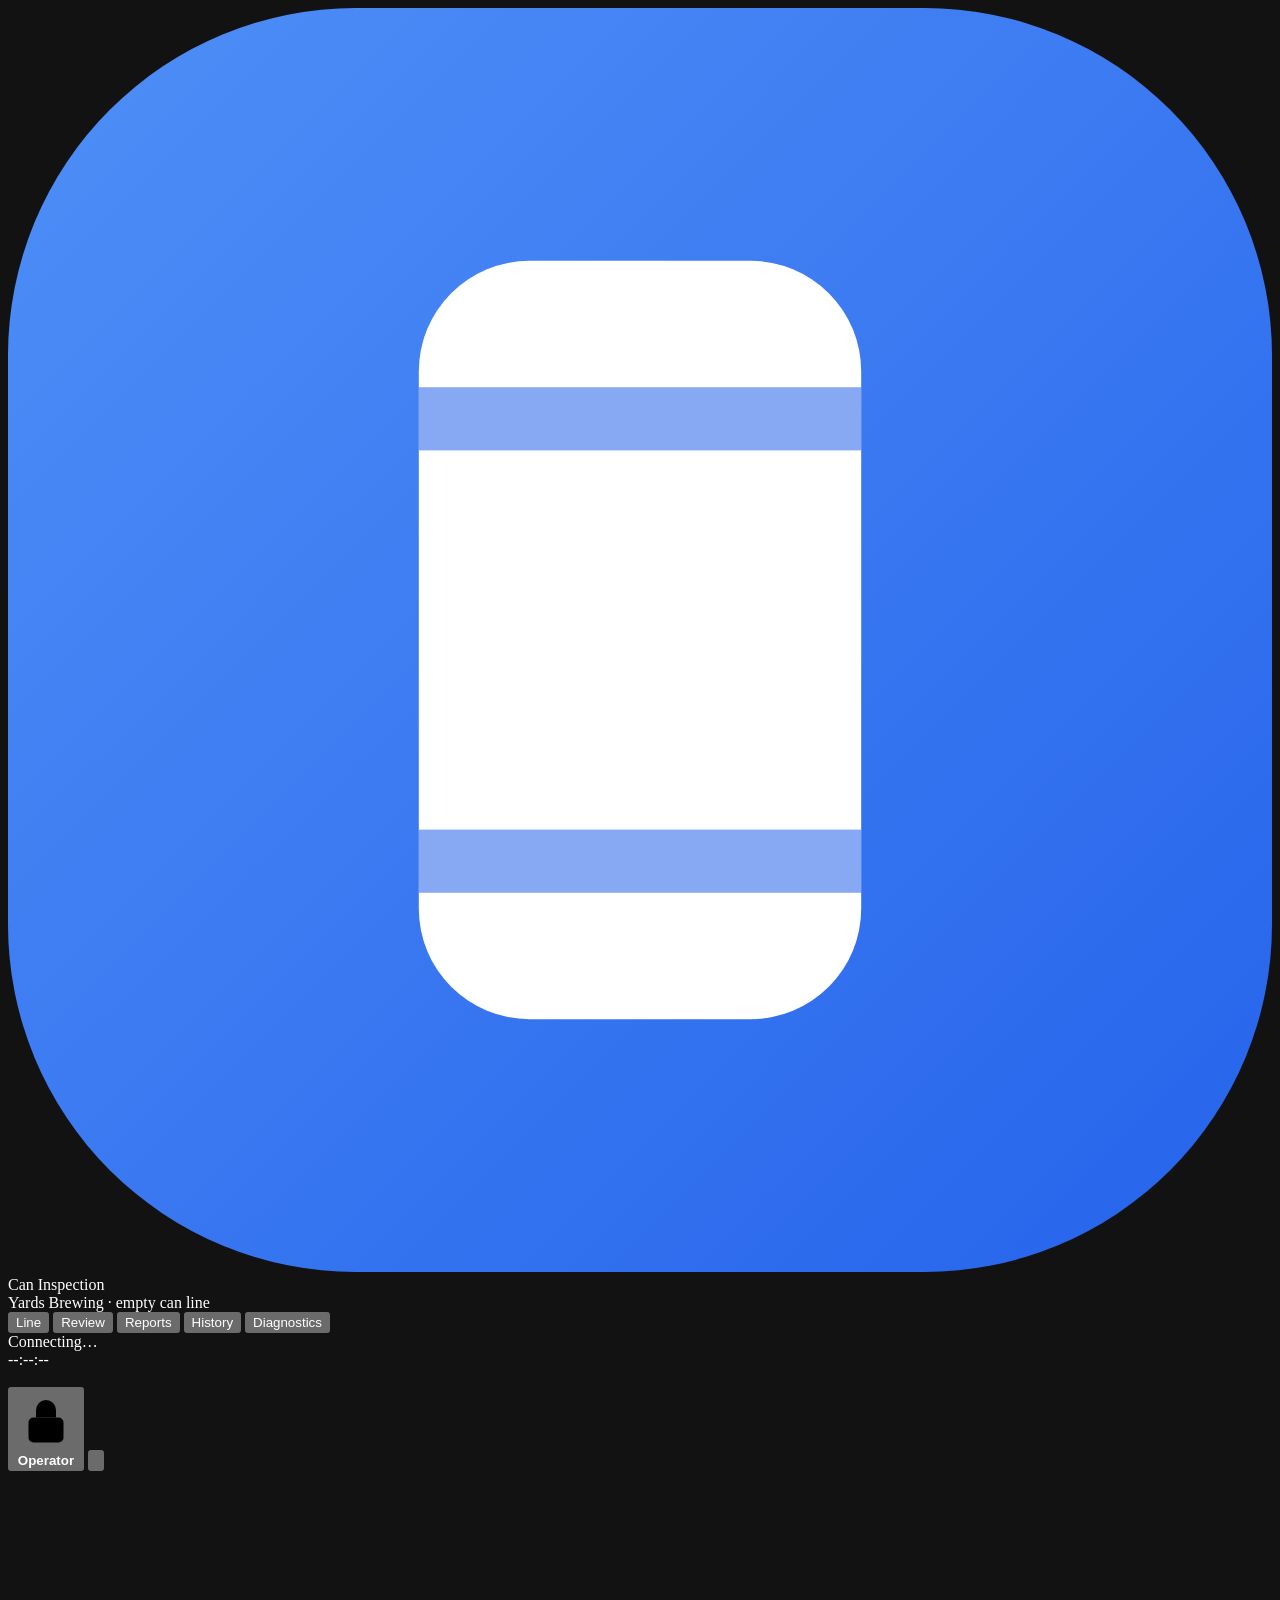
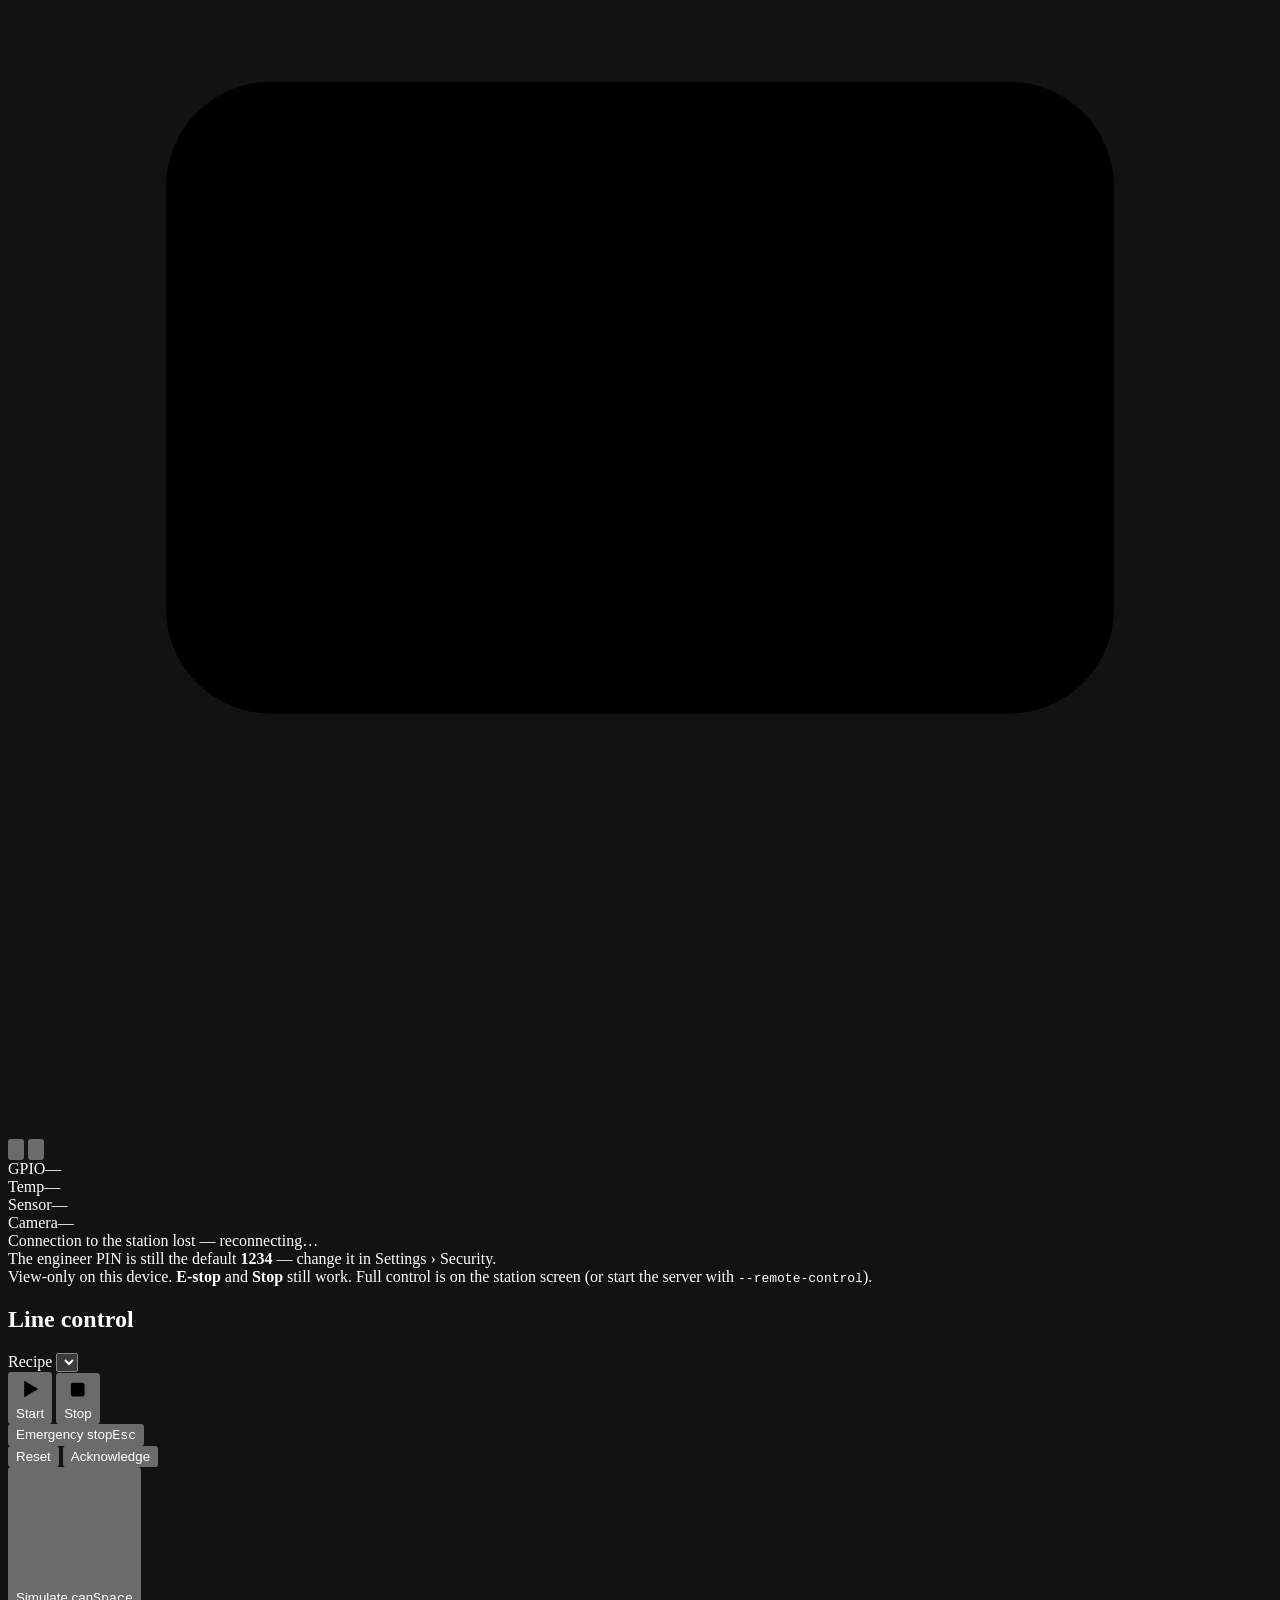
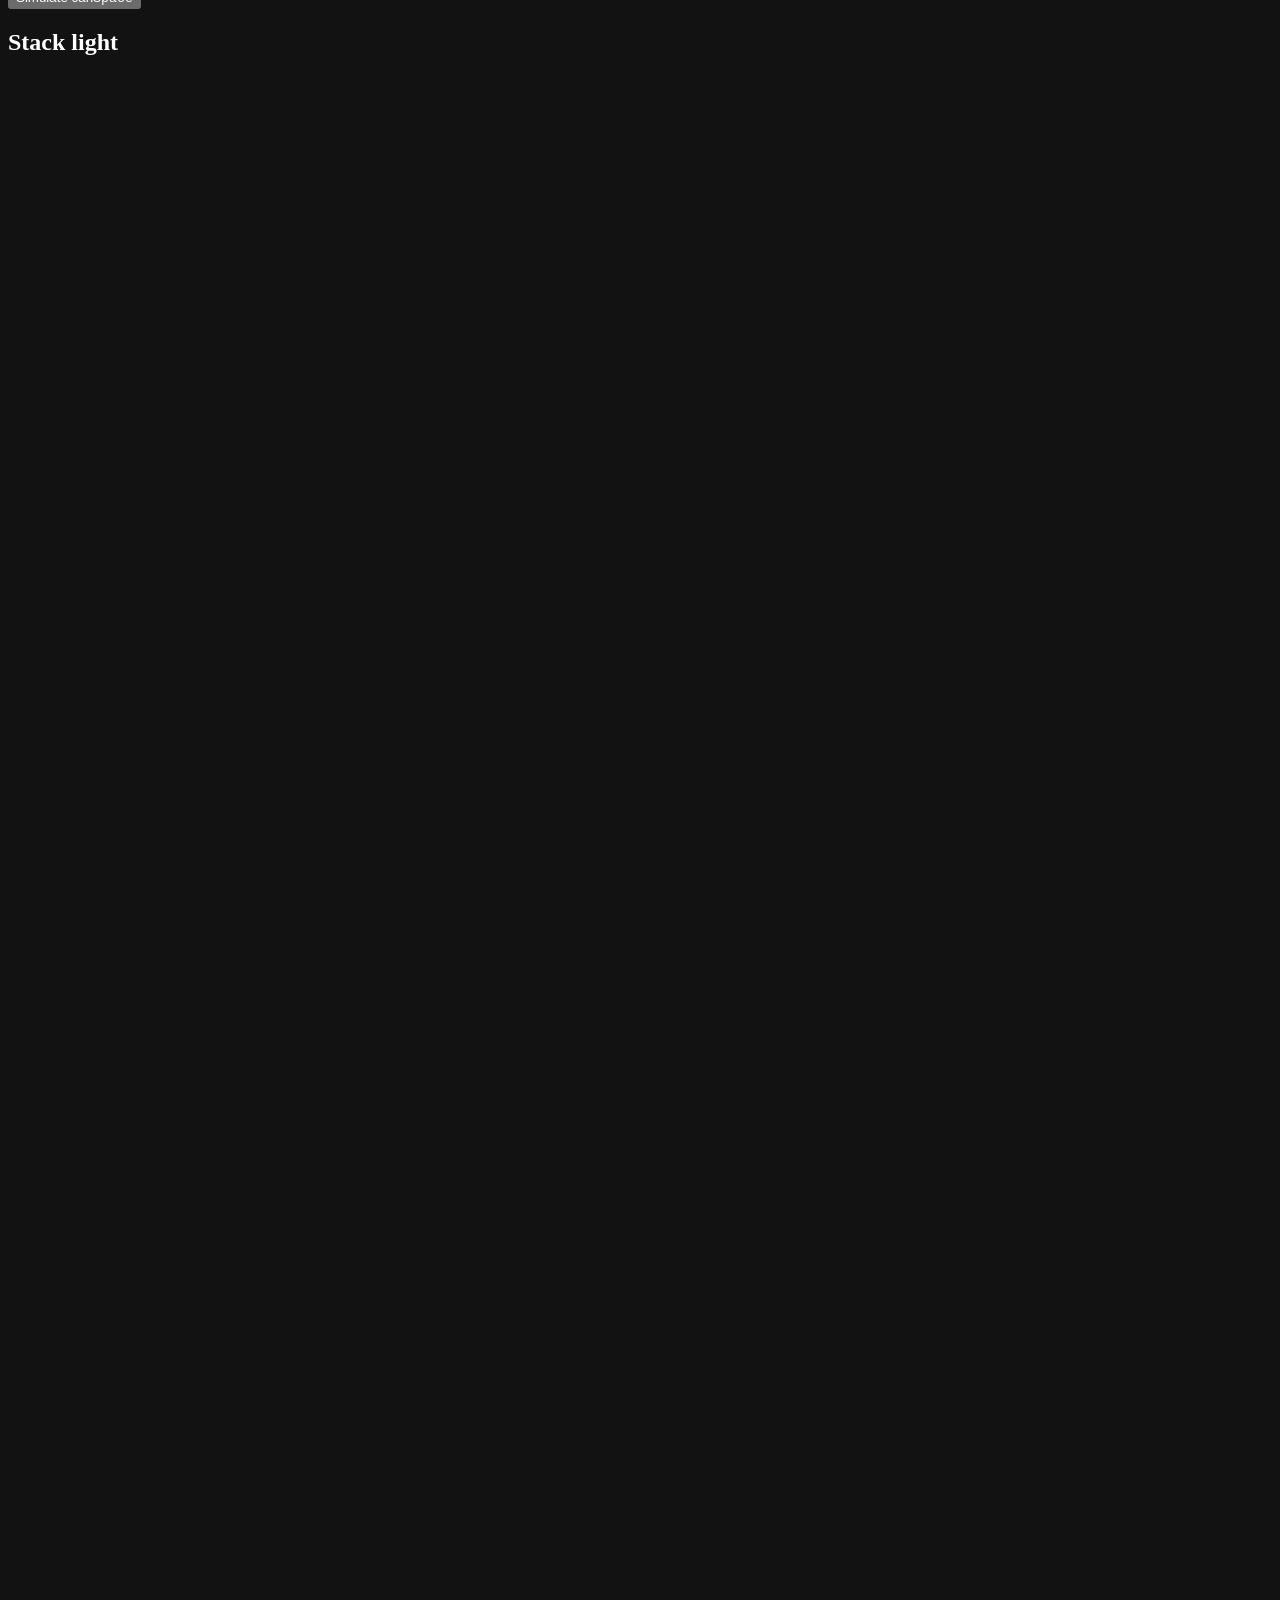
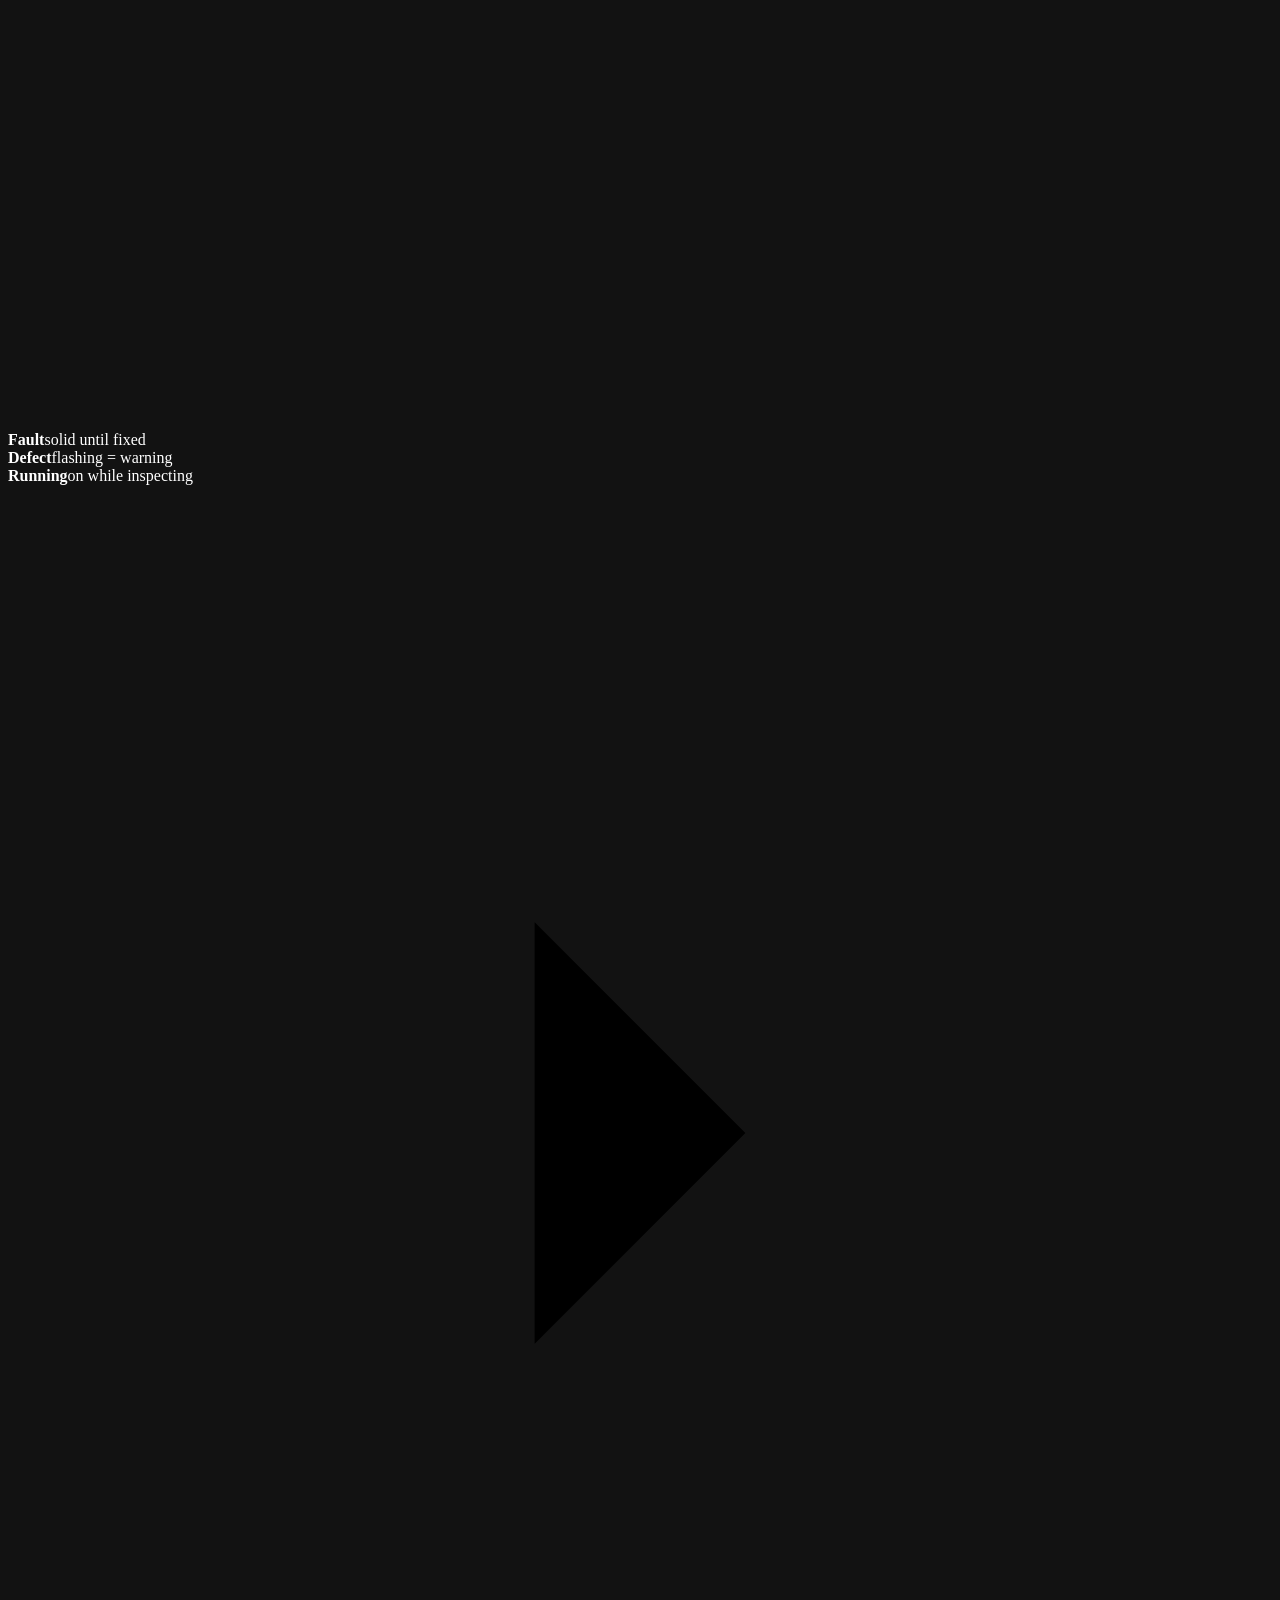
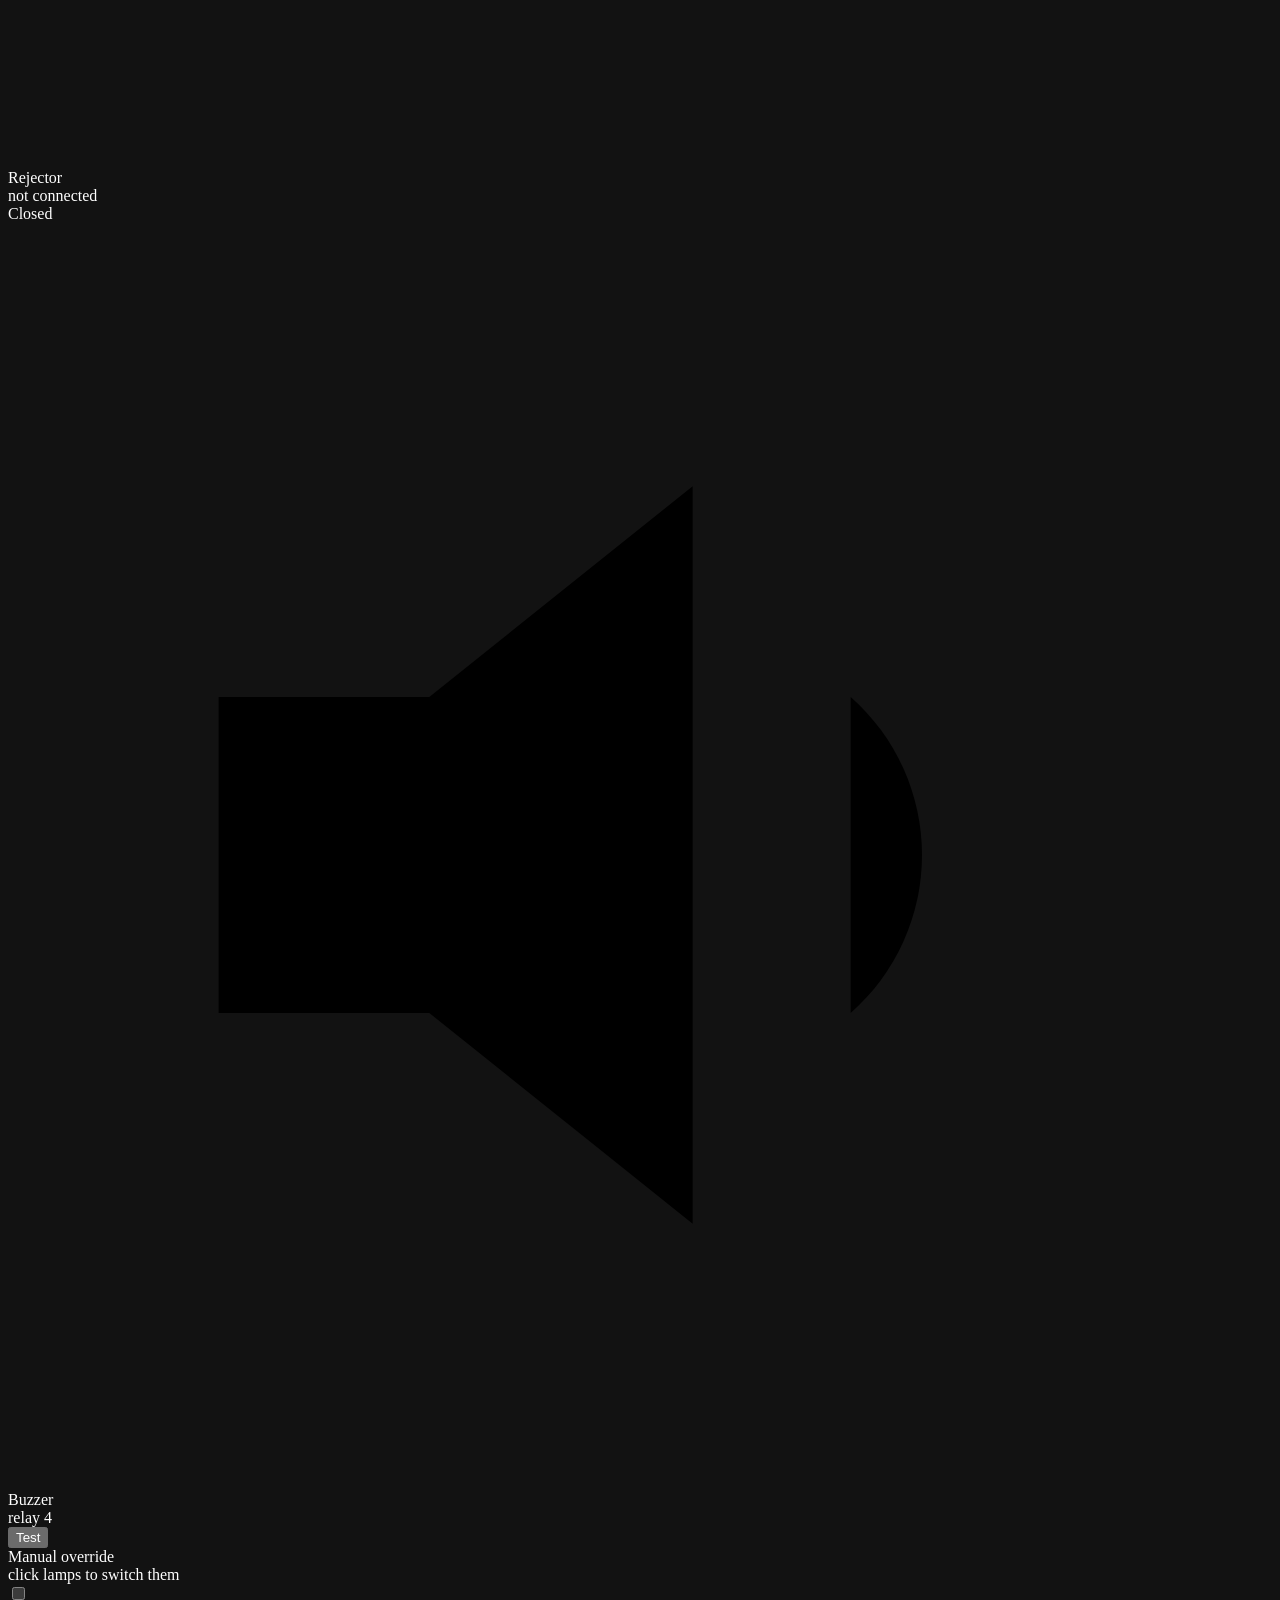
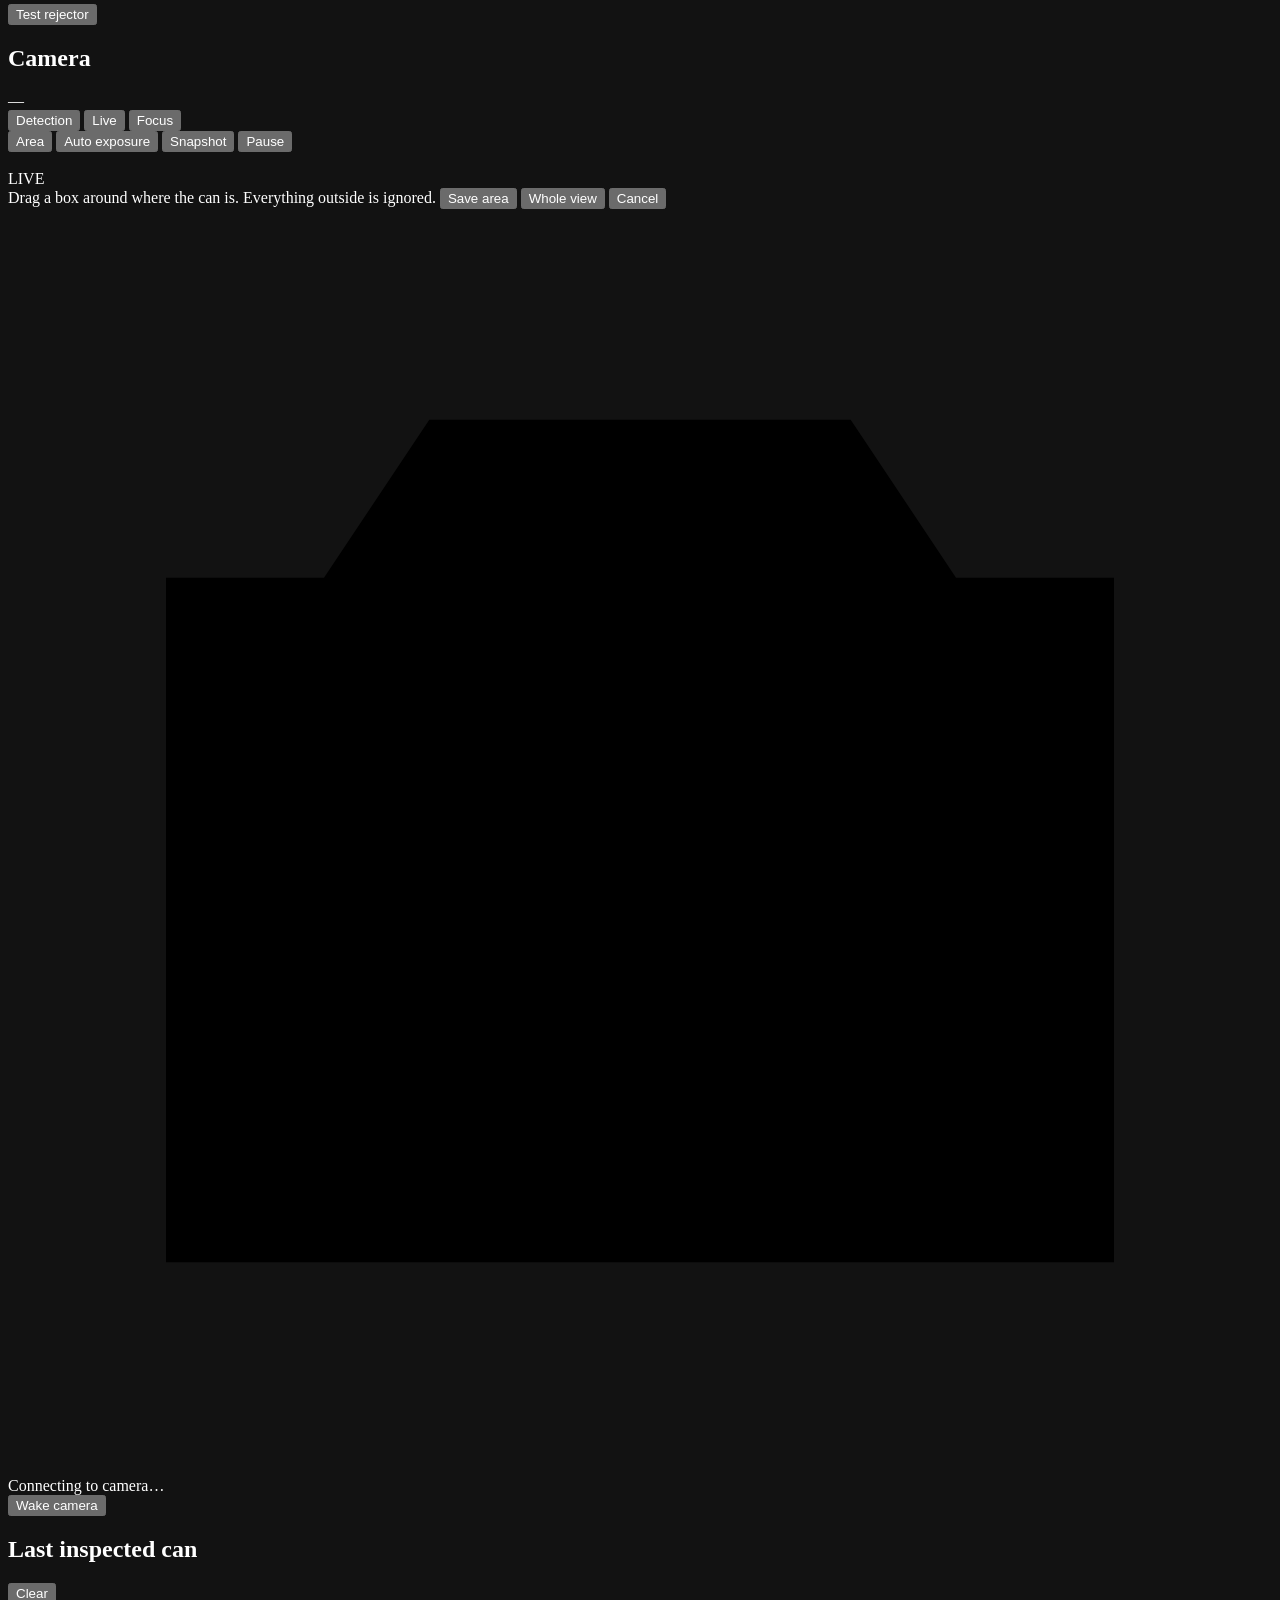
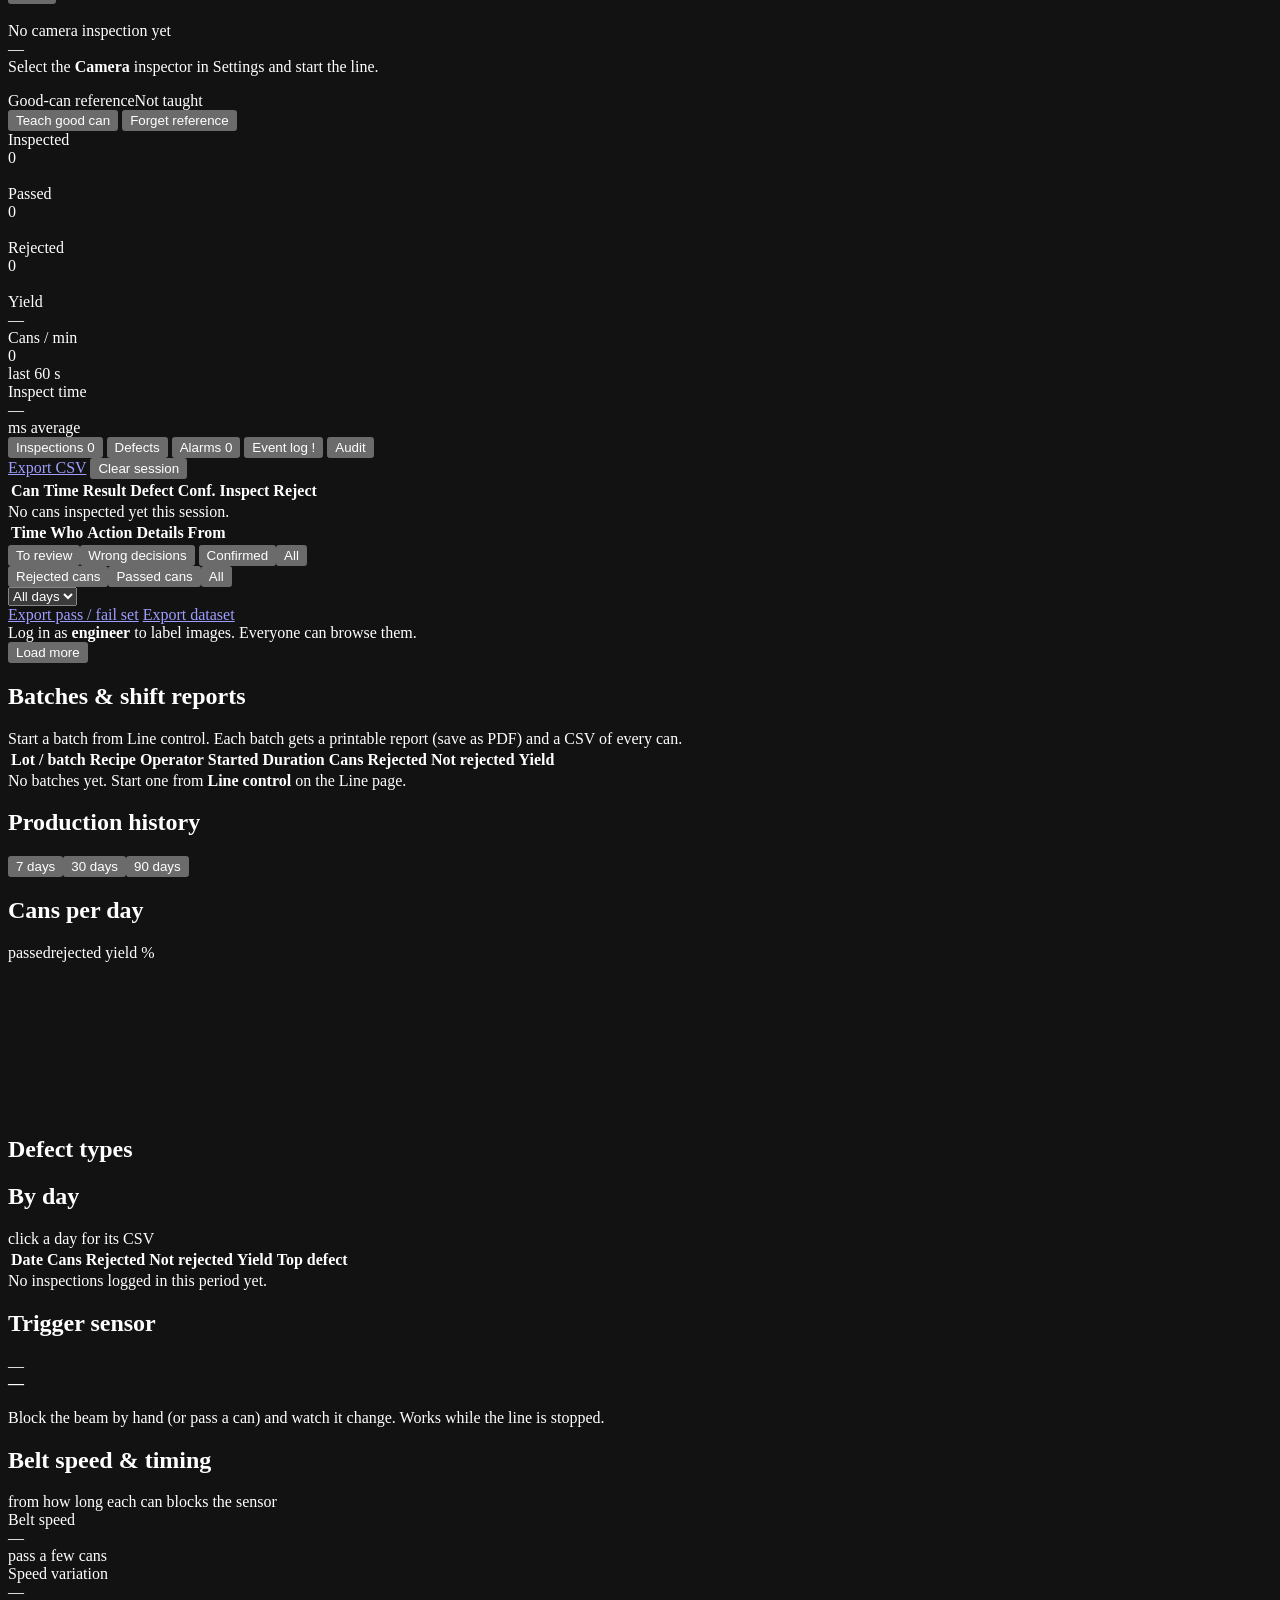
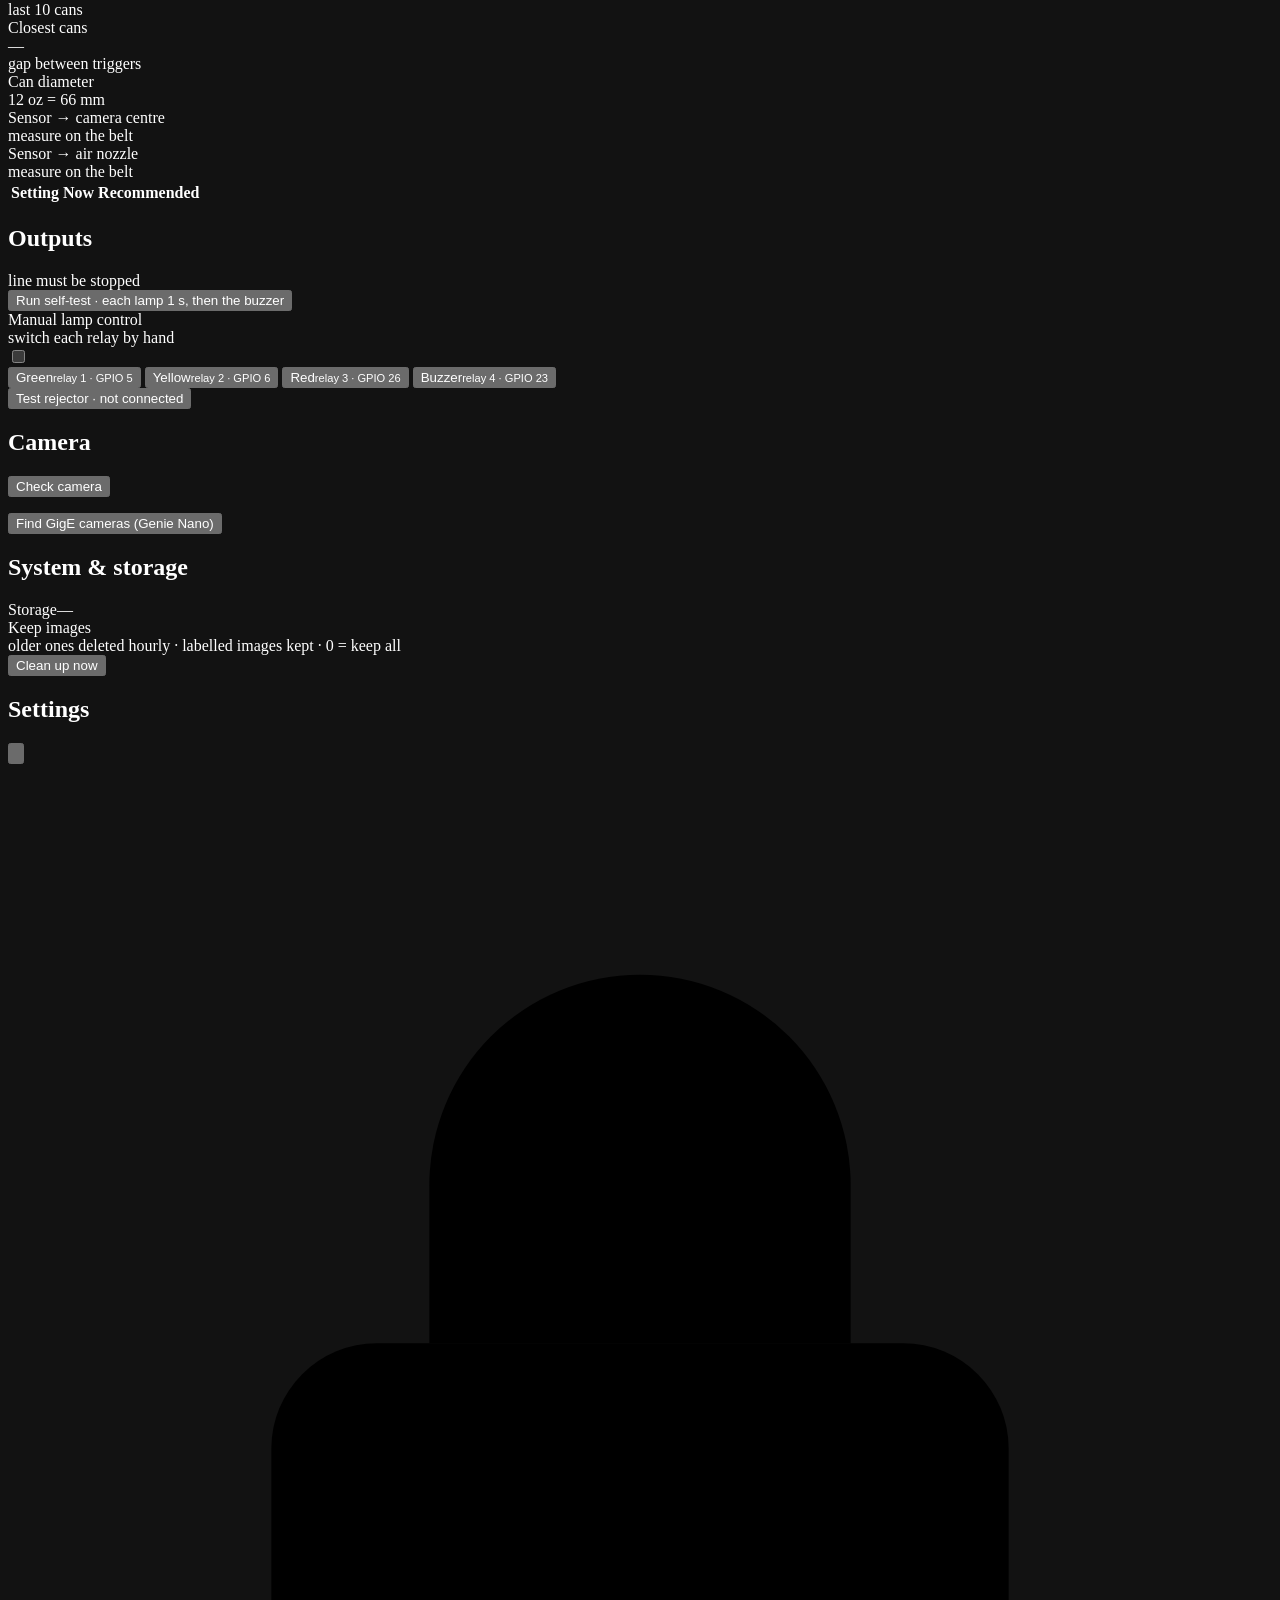
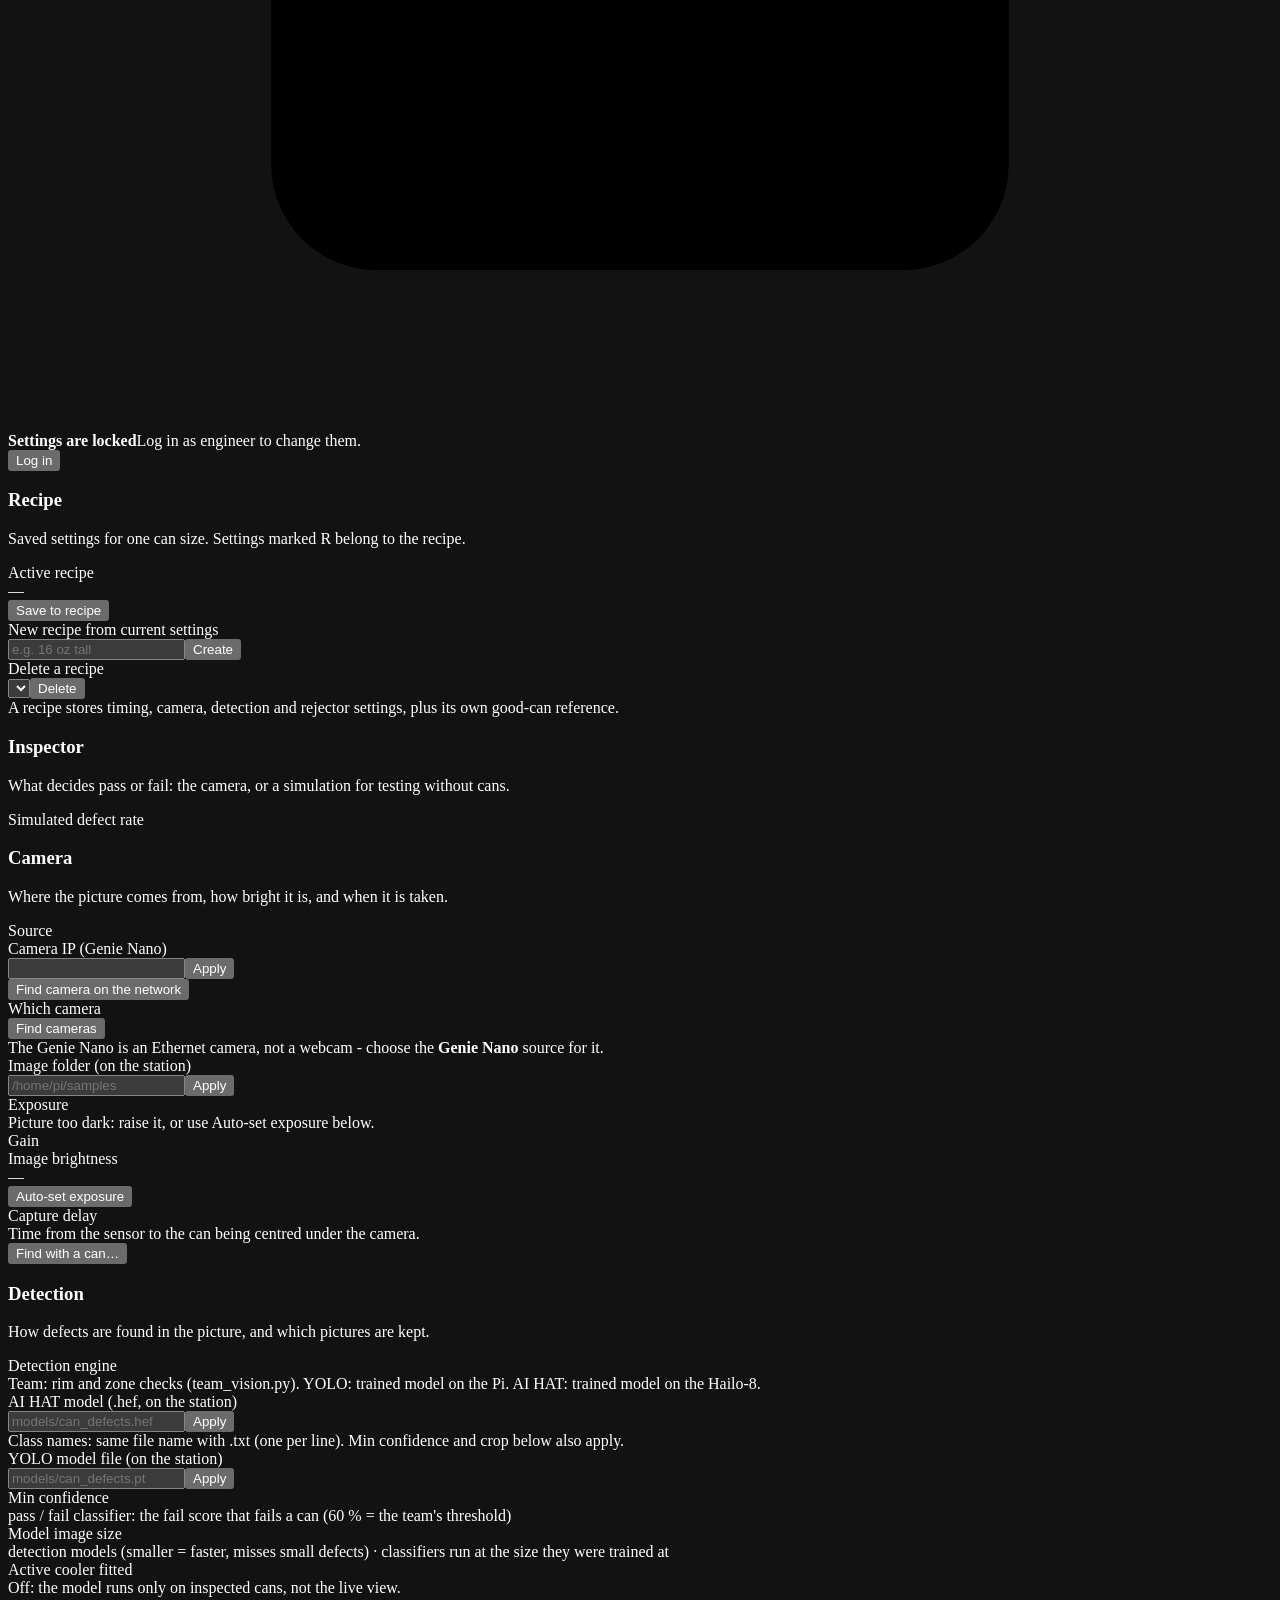
==== inspection-station/inspection_station/static/index.html @ 2b362e4e "KEYENCE conveyor: Pi no longer drives the belt; UI update - Conveyor drive is now a setting (externa" ====
<!doctype html>
<html lang="en">
<head>
  <meta charset="utf-8">
  <meta name="viewport" content="width=device-width, initial-scale=1">
  <meta name="color-scheme" content="dark">
  <title>Can Inspection Station</title>
  <link rel="icon" href="data:image/svg+xml,%3Csvg xmlns='http://www.w3.org/2000/svg' viewBox='0 0 32 32'%3E%3Crect width='32' height='32' rx='8' fill='%233b82f6'/%3E%3Crect x='10' y='6' width='12' height='20' rx='3' fill='white'/%3E%3C/svg%3E">
  <link rel="stylesheet" href="/static/app.css">
</head>
<body>
  <!-- ============================================================ header -->
  <header class="topbar">
    <div class="brand">
      <img class="brand-logo" src="/brand/logo" alt="Yards Brewing" onload="document.documentElement.classList.add('branded')" onerror="this.remove()">
      <svg class="logo" viewBox="0 0 40 40" aria-hidden="true">
        <rect width="40" height="40" rx="11" fill="url(#lg)"/>
        <defs><linearGradient id="lg" x1="0" y1="0" x2="1" y2="1"><stop offset="0" stop-color="#4f8ff7"/><stop offset="1" stop-color="#2563eb"/></linearGradient></defs>
        <rect x="13" y="8" width="14" height="24" rx="3.5" fill="#fff"/>
        <rect x="13" y="12" width="14" height="2" fill="#2563eb" opacity=".55"/>
        <rect x="13" y="26" width="14" height="2" fill="#2563eb" opacity=".55"/>
      </svg>
      <div>
        <div class="brand-title">Can Inspection</div>
        <div class="brand-sub">Yards Brewing · empty can line</div>
      </div>
    </div>

    <nav class="nav" id="nav" aria-label="Pages">
      <button data-page="line" class="on">Line</button>
      <button data-page="review">Review <span class="nav-count hidden" id="navReviewCount"></span></button>
      <button data-page="reports">Reports</button>
      <button data-page="history">History</button>
      <button data-page="diag">Diagnostics</button>
    </nav>

    <div id="statePill" class="state-pill neutral">
      <span class="pulse"></span><span id="stateText">Connecting…</span>
    </div>

    <div class="topbar-right">
      <div class="clock"><div id="clock">--:--:--</div><div id="dateLine" class="muted">&nbsp;</div></div>
      <button class="user-btn" id="btnUser" title="Operator / engineer login">
        <svg viewBox="0 0 24 24"><rect x="5" y="11" width="14" height="10" rx="2"/><path d="M8 11V8a4 4 0 0 1 8 0v3"/></svg>
        <span><b id="userRole">Operator</b><small id="userName"></small></span>
      </button>
      <button class="icon-btn conv-btn" id="btnConveyor" title="Motors: conveyor + camera height (C)" aria-label="Motors">
        <svg viewBox="0 0 24 24"><rect x="2" y="13" width="20" height="6" rx="3"/><circle cx="5.5" cy="16" r="1.2"/><circle cx="18.5" cy="16" r="1.2"/><rect x="9" y="6" width="6" height="7" rx="1.5"/></svg>
        <span class="conv-dot" id="convDot"></span>
      </button>
      <a class="icon-btn" id="btnDisplay" href="/display" target="_blank" title="Line display — big screen view for a monitor next to the line" aria-label="Line display">
        <svg viewBox="0 0 24 24"><rect x="3" y="4" width="18" height="12" rx="2"/><path d="M8 20h8M12 16v4"/></svg>
      </a>
      <button class="icon-btn" id="btnFullscreen" title="Fullscreen (F)" aria-label="Fullscreen">
        <svg viewBox="0 0 24 24"><path d="M4 9V4h5M20 9V4h-5M4 15v5h5M20 15v5h-5"/></svg>
      </button>
      <button class="icon-btn" id="btnSettings" title="Settings" aria-label="Settings">
        <svg viewBox="0 0 24 24"><circle cx="12" cy="12" r="3"/><path d="M19.4 15a1.7 1.7 0 0 0 .3 1.8l.1.1a2 2 0 1 1-2.8 2.8l-.1-.1a1.7 1.7 0 0 0-1.8-.3 1.7 1.7 0 0 0-1 1.5V21a2 2 0 1 1-4 0v-.1a1.7 1.7 0 0 0-1.1-1.5 1.7 1.7 0 0 0-1.8.3l-.1.1a2 2 0 1 1-2.8-2.8l.1-.1a1.7 1.7 0 0 0 .3-1.8 1.7 1.7 0 0 0-1.5-1H3a2 2 0 1 1 0-4h.1a1.7 1.7 0 0 0 1.5-1.1 1.7 1.7 0 0 0-.3-1.8l-.1-.1a2 2 0 1 1 2.8-2.8l.1.1a1.7 1.7 0 0 0 1.8.3H9a1.7 1.7 0 0 0 1-1.5V3a2 2 0 1 1 4 0v.1a1.7 1.7 0 0 0 1 1.5 1.7 1.7 0 0 0 1.8-.3l.1-.1a2 2 0 1 1 2.8 2.8l-.1.1a1.7 1.7 0 0 0-.3 1.8V9a1.7 1.7 0 0 0 1.5 1H21a2 2 0 1 1 0 4h-.1a1.7 1.7 0 0 0-1.5 1z"/></svg>
      </button>
    </div>
    <div class="chips">
        <div class="chip" id="chipGpio"><span class="dot"></span><span class="k">GPIO</span><span class="v">—</span></div>
        <div class="chip hidden" id="chipTemp" title="Raspberry Pi / camera temperature"><span class="dot"></span><span class="k">Temp</span><span class="v">—</span></div>
        <div class="chip" id="chipSensor"><span class="dot"></span><span class="k">Sensor</span><span class="v">—</span></div>
        <div class="chip" id="chipCamera"><span class="dot"></span><span class="k">Camera</span><span class="v">—</span></div>
      </div>
  </header>

  <div id="connBanner" class="banner danger hidden">Connection to the station lost — reconnecting…</div>
  <div id="pinBanner" class="banner warn hidden">
    The engineer PIN is still the default <b>1234</b> — change it in Settings › Security.
  </div>
  <div id="roBanner" class="banner info hidden">
    View-only on this device. <b>E-stop</b> and <b>Stop</b> still work. Full control is on the station screen
    (or start the server with <code>--remote-control</code>).
  </div>

  <!-- ============================================================== main -->
  <main class="layout page" id="pageLine">
    <aside class="col-left">
      <section class="card">
        <div class="card-head"><h2>Line control</h2></div>
        <div class="prod">
          <label class="prod-label" for="recipeSelect">Recipe</label>
          <select id="recipeSelect" class="select"></select>
          <div class="recipe-mod hidden" id="recipeMod"></div>
          <div class="batch" id="batchBox"></div>
        </div>
        <div class="controls">
          <div class="btn-row">
            <button class="btn btn-go" id="btnStart" data-cmd="start">
              <svg viewBox="0 0 24 24"><path d="M7 5l12 7-12 7z"/></svg>Start</button>
            <button class="btn btn-stop" id="btnStop" data-cmd="stop" data-safe>
              <svg viewBox="0 0 24 24"><rect x="6" y="6" width="12" height="12" rx="2"/></svg>Stop</button>
          </div>
          <button class="btn btn-estop" id="btnEstop" data-cmd="estop" data-safe>
            <span>Emergency stop</span><kbd>Esc</kbd></button>
          <div class="btn-row">
            <button class="btn btn-quiet" id="btnReset" data-cmd="reset">Reset</button>
            <button class="btn btn-warn" id="btnAck" data-cmd="ack">Acknowledge</button>
          </div>
          <button class="btn btn-ghost" id="btnSim" data-cmd="simulate">
            <svg viewBox="0 0 24 24"><path d="M12 5v14M5 12h14"/></svg>Simulate can<kbd>Space</kbd></button>
        </div>
      </section>

      <section class="card">
        <div class="card-head"><h2>Stack light</h2><span class="muted small" id="overrideHint"></span></div>
        <div class="tower-wrap">
          <svg id="tower" class="tower" viewBox="0 0 84 236" aria-label="Stack light"></svg>
          <div class="legend">
            <div class="legend-row" data-key="red"><b>Fault</b><span>solid until fixed</span></div>
            <div class="legend-row" data-key="yellow"><b>Defect</b><span>flashing = warning</span></div>
            <div class="legend-row" data-key="green"><b>Running</b><span>on while inspecting</span></div>
          </div>
        </div>
        <ul id="reasons" class="reasons"></ul>
        <div class="valve" id="valve">
          <span class="valve-icon"><svg viewBox="0 0 24 24"><path d="M4 12h6M14 12h6M10 8v8l4-4z"/></svg></span>
          <div><div class="valve-title">Rejector</div><div class="muted small" id="valvePins">not connected</div></div>
          <span class="valve-state" id="valveState">Closed</span>
        </div>
        <div class="valve buzzer-row" id="buzzerRow">
          <span class="valve-icon"><svg viewBox="0 0 24 24"><path d="M4 9h4l5-4v14l-5-4H4z"/><path d="M16 9a4 4 0 0 1 0 6"/></svg></span>
          <div><div class="valve-title">Buzzer</div><div class="muted small" id="buzzerPins">relay 4</div></div>
          <button class="btn btn-sm btn-quiet" id="btnBuzzer">Test</button>
        </div>
        <div class="setting-row">
          <div><div class="label">Manual override</div><div class="muted small">click lamps to switch them</div></div>
          <label class="switch"><input type="checkbox" id="overrideToggle"><span></span></label>
        </div>
        <button class="btn btn-quiet btn-block danger-text" id="btnBurst" data-cmd="test_burst">Test rejector</button>
      </section>
    </aside>

    <section class="col-main">
      <div class="row-hero">
        <section class="card camera-card">
          <div class="card-head">
            <h2>Camera</h2>
            <span class="badge" id="camSource">—</span>
            <div class="spacer"></div>
            <div class="seg" id="viewSeg">
              <button data-v="detect" title="Live inspection: can rings and defect boxes">Detection</button>
              <button data-v="raw">Live</button>
              <button data-v="focus" title="Full-resolution centre + sharpness score, for focusing the lens">Focus</button>
            </div>
            <div class="head-actions">
              <button class="btn btn-sm btn-quiet" id="btnArea" title="Draw where the can is - detection ignores everything outside">Area</button>
              <button class="btn btn-sm btn-quiet" data-cmd="auto_exposure" title="Set the exposure so the picture is bright enough">Auto exposure</button>
              <button class="btn btn-sm btn-quiet" data-cmd="snapshot" title="Save a full-resolution frame">Snapshot</button>
              <button class="btn btn-sm btn-quiet" id="btnPause" data-cmd="pause">Pause</button>
            </div>
          </div>
          <div class="viewport" id="viewport">
            <img id="liveImg" alt="">
            <div class="vp-badge" id="vpBadge"><span class="rec"></span><span id="vpBadgeText">LIVE</span></div>
            <div class="vp-info" id="vpInfo"></div>
            <div class="area-draw hidden" id="areaDraw">
              <div class="area-box hidden" id="areaBox"></div>
              <div class="area-bar">
                <span>Drag a box around where the can is. Everything outside is ignored.</span>
                <button class="btn btn-sm btn-primary" id="areaSave">Save area</button>
                <button class="btn btn-sm btn-quiet" id="areaFull">Whole view</button>
                <button class="btn btn-sm btn-quiet" id="areaCancel">Cancel</button>
              </div>
            </div>
            <div class="vp-msg" id="vpMsg">
              <svg viewBox="0 0 24 24"><path d="M3 7h3l2-3h8l2 3h3v13H3z"/><circle cx="12" cy="13" r="4"/></svg>
              <div id="vpMsgText">Connecting to camera…</div>
              <button class="btn btn-sm btn-primary hidden" id="btnWake" data-cmd="wake">Wake camera</button>
            </div>
          </div>
        </section>

        <section class="card last-card">
          <div class="card-head"><h2>Last inspected can</h2><div class="spacer"></div>
            <button class="btn btn-sm btn-quiet" id="btnLastClear" title="Clear the last inspected can">Clear</button></div>
          <div class="last-thumb" id="lastThumb" title="Click to enlarge">
            <img id="lastImg" alt="">
            <div class="last-empty" id="lastEmpty">No camera inspection yet</div>
          </div>
          <div class="last-result" id="lastResult"><span class="tag neutral">—</span><span class="last-id" id="lastId"></span></div>
          <div class="last-summary" id="lastSummary">Select the <b>Camera</b> inspector in Settings and start the line.</div>
          <dl class="facts" id="lastFacts"></dl>
          <div class="ref-box hidden" id="refBox">
            <div class="ref-head"><span class="label">Good-can reference</span><span class="ref-state" id="refState">Not taught</span></div>
            <div class="btn-row">
              <button class="btn btn-sm btn-primary" data-cmd="teach">Teach good can</button>
              <button class="btn btn-sm btn-quiet" data-cmd="clear_ref">Forget reference</button>
            </div>
          </div>
        </section>
      </div>

      <div class="kpis">
        <div class="kpi" data-accent="blue"><div class="kpi-label">Inspected</div><div class="kpi-value" id="kN">0</div><div class="kpi-sub" id="kNsub">&nbsp;</div></div>
        <div class="kpi" data-accent="green"><div class="kpi-label">Passed</div><div class="kpi-value" id="kPass">0</div><div class="kpi-sub" id="kPassSub">&nbsp;</div></div>
        <div class="kpi" data-accent="red"><div class="kpi-label" id="kFailLabel">Rejected</div><div class="kpi-value" id="kFail">0</div><div class="kpi-sub" id="kFailSub">&nbsp;</div></div>
        <div class="kpi" data-accent="cyan"><div class="kpi-label">Yield</div><div class="kpi-value" id="kYield">—</div><div class="bar"><span id="kYieldBar"></span></div></div>
        <div class="kpi" data-accent="violet"><div class="kpi-label">Cans / min</div><div class="kpi-value" id="kRate">0</div><div class="kpi-sub">last 60 s</div></div>
        <div class="kpi" data-accent="amber"><div class="kpi-label">Inspect time</div><div class="kpi-value" id="kMs">—</div><div class="kpi-sub">ms average</div></div>
      </div>

      <div class="row-bottom">
        <section class="card tabs-card">
          <div class="tabs" role="tablist">
            <button class="tab active" data-tab="table">Inspections <span class="count" id="tableCount">0</span></button>
            <button class="tab" data-tab="defects">Defects</button>
            <button class="tab" data-tab="alarms">Alarms <span class="count alert hidden" id="alarmCount">0</span></button>
            <button class="tab" data-tab="log">Event log <span class="count alert hidden" id="logAlert">!</span></button>
            <button class="tab" data-tab="audit">Audit</button>
            <div class="spacer"></div>
            <a class="btn btn-sm btn-quiet" href="/api/export.csv" download>Export CSV</a>
            <button class="btn btn-sm btn-quiet" id="btnClear">Clear session</button>
          </div>
          <div class="tab-panel active" data-panel="table">
            <div class="table-wrap">
              <table class="results">
                <thead><tr><th>Can</th><th>Time</th><th>Result</th><th>Defect</th><th class="num">Conf.</th><th class="num">Inspect</th><th>Reject</th><th></th></tr></thead>
                <tbody id="rows"></tbody>
              </table>
              <div class="empty" id="tableEmpty">No cans inspected yet this session.</div>
            </div>
          </div>
          <div class="tab-panel" data-panel="defects"><div class="defects" id="defects"></div></div>
          <div class="tab-panel" data-panel="alarms"><div class="alarms" id="alarms"></div></div>
          <div class="tab-panel" data-panel="log"><div class="log" id="log"></div></div>
          <div class="tab-panel" data-panel="audit"><div class="table-wrap"><table class="results audit">
            <thead><tr><th>Time</th><th>Who</th><th>Action</th><th>Details</th><th>From</th></tr></thead>
            <tbody id="auditRows"></tbody></table></div></div>
        </section>
      </div>
    </section>
  </main>

  <!-- ============================================================ review -->
  <main class="page page-pad hidden" id="pageReview">
    <section class="card review-bar">
      <div class="review-filters">
        <div class="seg" id="revStatus">
          <button data-v="todo" class="on">To review</button><button data-v="wrong">Wrong decisions</button>
          <button data-v="correct">Confirmed</button><button data-v="all">All</button></div>
        <div class="seg" id="revResult">
          <button data-v="fail" class="on">Rejected cans</button><button data-v="pass">Passed cans</button><button data-v="all">All</button></div>
        <select id="revDate" class="select select-sm"><option value="">All days</option></select>
      </div>
      <div class="review-stats" id="revStats"></div>
      <a class="btn btn-sm btn-quiet" id="revExportPF" href="/api/review/export?mode=passfail" title="ZIP of reviewed images in pass / fail folders - the can_dataset layout for training/train_yolo.py">Export pass / fail set</a>
      <a class="btn btn-sm btn-primary" id="revExport" href="/api/review/export" title="ZIP of reviewed images sorted into class folders (good + defect types)">Export dataset</a>
    </section>
    <div class="banner-inline hidden" id="revRoNote">Log in as <b>engineer</b> to label images. Everyone can browse them.</div>
    <div class="review-grid" id="reviewGrid"></div>
    <div class="review-empty hidden" id="reviewEmpty"></div>
    <div class="review-more"><button class="btn btn-quiet hidden" id="reviewMore">Load more</button></div>
  </main>

  <!-- =========================================================== reports -->
  <main class="page page-pad hidden" id="pageReports">
    <section class="card">
      <div class="card-head"><h2>Batches &amp; shift reports</h2><div class="spacer"></div>
        <span class="muted small">Start a batch from Line control. Each batch gets a printable report (save as PDF) and a CSV of every can.</span></div>
      <div class="table-wrap static"><table class="results batches">
        <thead><tr><th>Lot / batch</th><th>Recipe</th><th>Operator</th><th>Started</th><th>Duration</th>
          <th class="num">Cans</th><th class="num">Rejected</th><th class="num">Not rejected</th><th class="num">Yield</th><th></th></tr></thead>
        <tbody id="batchRows"></tbody></table>
        <div class="empty static hidden" id="batchEmpty"><span>No batches yet. Start one from <b>Line control</b> on the Line page.</span></div>
      </div>
    </section>
  </main>

  <!-- =========================================================== history -->
  <main class="page page-pad hidden" id="pageHistory">
    <section class="card hist-head">
      <div class="card-head"><h2>Production history</h2><div class="spacer"></div>
        <div class="seg" id="histRange"><button data-v="7">7 days</button><button data-v="30" class="on">30 days</button><button data-v="90">90 days</button></div></div>
      <div class="hist-kpis" id="histKpis"></div>
    </section>
    <section class="card hist-chart-card">
      <div class="card-head"><h2>Cans per day</h2><div class="spacer"></div>
        <span class="key"><i class="sw blue"></i>passed</span><span class="key"><i class="sw red"></i>rejected</span>
        <span class="key"><i class="sw green line"></i>yield %</span></div>
      <div class="chart hist-chart"><canvas id="histChart"></canvas></div>
    </section>
    <div class="hist-row">
      <section class="card">
        <div class="card-head"><h2>Defect types</h2><span class="muted small" id="histDefRange"></span></div>
        <div class="defects static" id="histDefects"></div>
      </section>
      <section class="card">
        <div class="card-head"><h2>By day</h2><span class="muted small">click a day for its CSV</span></div>
        <div class="table-wrap static"><table class="results">
          <thead><tr><th>Date</th><th class="num">Cans</th><th class="num">Rejected</th><th class="num">Not rejected</th><th class="num">Yield</th><th>Top defect</th><th></th></tr></thead>
          <tbody id="histRows"></tbody></table>
          <div class="empty static hidden" id="histEmpty">No inspections logged in this period yet.</div></div>
      </section>
    </div>
  </main>

  <!-- ======================================================= diagnostics -->
  <main class="page page-pad hidden" id="pageDiag">
    <div class="diag-grid">
      <section class="card diag-sensor">
        <div class="card-head"><h2>Trigger sensor</h2><span class="badge" id="dgSensorMode">—</span></div>
        <div class="sensor-big" id="dgSensor"><span class="sdot"></span><b id="dgSensorText">—</b></div>
        <dl class="facts" id="dgSensorFacts"></dl>
        <div class="hint block">Block the beam by hand (or pass a can) and watch it change. Works while the line is stopped.</div>
      </section>

      <section class="card diag-timing">
        <div class="card-head"><h2>Belt speed &amp; timing</h2><div class="spacer"></div><span class="muted small">from how long each can blocks the sensor</span></div>
        <div class="speed-row">
          <div class="speed"><div class="kpi-label">Belt speed</div><div class="speed-v" id="dgSpeed">—</div><div class="kpi-sub" id="dgSpeedSub">pass a few cans</div></div>
          <div class="speed"><div class="kpi-label">Speed variation</div><div class="speed-v" id="dgSpread">—</div><div class="kpi-sub">last 10 cans</div></div>
          <div class="speed"><div class="kpi-label">Closest cans</div><div class="speed-v" id="dgGap">—</div><div class="kpi-sub" id="dgGapSub">gap between triggers</div></div>
        </div>
        <div class="geo">
          <div class="field"><div><label>Can diameter</label><div class="hint">12 oz = 66 mm</div></div><div class="stepper" data-setting="can_diameter_mm" data-min="20" data-max="200" data-step="1" data-unit="mm"></div></div>
          <div class="field"><div><label>Sensor → camera centre</label><div class="hint">measure on the belt</div></div><div class="stepper" data-setting="camera_distance_mm" data-min="0" data-max="5000" data-step="5" data-unit="mm"></div></div>
          <div class="field"><div><label>Sensor → air nozzle</label><div class="hint">measure on the belt</div></div><div class="stepper" data-setting="nozzle_distance_mm" data-min="0" data-max="5000" data-step="5" data-unit="mm"></div></div>
        </div>
        <table class="results timing-table"><thead><tr><th>Setting</th><th class="num">Now</th><th class="num">Recommended</th><th></th></tr></thead>
          <tbody id="dgTiming"></tbody></table>
        <ul class="checks" id="dgChecks"></ul>
      </section>

      <section class="card diag-out">
        <div class="card-head"><h2>Outputs</h2><span class="muted small">line must be stopped</span></div>
        <button class="btn btn-primary btn-block" id="dgSelftest">Run self-test<span class="muted small">&nbsp;· each lamp 1 s, then the buzzer</span></button>
        <div class="setting-row"><div><div class="label">Manual lamp control</div><div class="muted small">switch each relay by hand</div></div>
          <label class="switch"><input type="checkbox" id="dgOverride"><span></span></label></div>
        <div class="lamp-btns" id="dgLamps">
          <button class="lamp-btn" data-key="green">Green<small>relay 1 · GPIO 5</small></button>
          <button class="lamp-btn" data-key="yellow">Yellow<small>relay 2 · GPIO 6</small></button>
          <button class="lamp-btn" data-key="red">Red<small>relay 3 · GPIO 26</small></button>
          <button class="lamp-btn" data-key="buzzer">Buzzer<small>relay 4 · GPIO 23</small></button>
        </div>
        <button class="btn btn-quiet btn-block danger-text" data-cmd="test_burst">Test rejector<span class="muted small" id="dgRejPin">&nbsp;· not connected</span></button>
      </section>

      <section class="card diag-cam">
        <div class="card-head"><h2>Camera</h2><div class="spacer"></div><button class="btn btn-sm btn-quiet" data-cmd="check_camera">Check camera</button></div>
        <dl class="facts" id="dgCamera"></dl>
        <button class="btn btn-sm btn-quiet diag-find" data-gige-find>Find GigE cameras (Genie Nano)</button>
        <div class="gige-list" data-gige-list></div>
      </section>

      <section class="card diag-sys">
        <div class="card-head"><h2>System &amp; storage</h2></div>
        <div class="disk"><div class="disk-top"><span>Storage</span><span id="dgDiskText">—</span></div>
          <div class="bar"><span id="dgDiskBar"></span></div></div>
        <div class="field"><div><label>Keep images</label><div class="hint">older ones deleted hourly · labelled images kept · 0 = keep all</div></div>
          <div class="stepper" data-setting="keep_images_days" data-min="0" data-max="365" data-step="1" data-unit="days"></div></div>
        <button class="btn btn-sm btn-quiet" data-cmd="cleanup">Clean up now</button>
        <dl class="facts" id="dgSystem"></dl>
      </section>
    </div>
  </main>

  <!-- ========================================================== settings -->
  <div class="scrim" id="scrim"></div>
  <aside class="drawer" id="drawer" aria-label="Settings">
    <div class="drawer-head">
      <h2>Settings</h2>
      <button class="icon-btn" id="btnCloseDrawer" aria-label="Close"><svg viewBox="0 0 24 24"><path d="M6 6l12 12M18 6L6 18"/></svg></button>
    </div>
    <div class="set-wrap">
    <nav class="set-nav" id="setNav" aria-label="Settings sections"></nav>
    <div class="drawer-body">
      <div class="drawer-lock hidden" id="drawerLock">
        <svg viewBox="0 0 24 24"><rect x="5" y="11" width="14" height="10" rx="2"/><path d="M8 11V8a4 4 0 0 1 8 0v3"/></svg>
        <div><b>Settings are locked</b><span>Log in as engineer to change them.</span></div>
        <button class="btn btn-sm btn-primary" id="drawerLogin">Log in</button>
      </div>
      <section class="group" data-set="recipe" data-title="Recipe">
        <h3>Recipe</h3>
        <p class="group-intro">Saved settings for one can size. Settings marked <span class="rcp">R</span> belong to the recipe.</p>
        <div class="recipe-card">
          <div><div class="muted small">Active recipe</div><div class="recipe-name" id="recipeName">—</div>
            <div class="hint" id="recipeState"></div></div>
          <button class="btn btn-sm btn-primary" id="recipeSave">Save to recipe</button>
        </div>
        <div class="field col"><label>New recipe from current settings</label>
          <div class="input-row"><input id="recipeNew" class="input" placeholder="e.g. 16 oz tall" maxlength="40"><button class="btn btn-sm btn-quiet" id="recipeCreate">Create</button></div></div>
        <div class="field col"><label>Delete a recipe</label>
          <div class="input-row"><select id="recipeDelSel" class="select"></select><button class="btn btn-sm btn-quiet danger-text" id="recipeDelete">Delete</button></div></div>
        <div class="hint block">A recipe stores timing, camera, detection and rejector settings, plus its own good-can reference.</div>
      </section>
      <section class="group" data-set="inspector" data-title="Inspector">
        <h3>Inspector</h3>
        <p class="group-intro">What decides pass or fail: the camera, or a simulation for testing without cans.</p>
        <div class="radio-cards" id="inspectorCards"></div>
        <div class="field"><label>Simulated defect rate</label><div class="stepper" data-setting="sim_defect_rate" data-min="0" data-max="100" data-step="5" data-unit="%"></div></div>
      </section>

      <section class="group" data-set="camera" data-title="Camera">
        <h3>Camera</h3>
        <p class="group-intro">Where the picture comes from, how bright it is, and when it is taken.</p>
        <div class="field col"><label>Source</label><div class="seg seg-wide" id="sourceSeg"></div></div>
        <div class="field col" id="ipField"><label>Camera IP (Genie Nano)</label>
          <div class="input-row"><input id="ipInput" class="input mono" spellcheck="false"><button class="btn btn-sm btn-primary" id="ipApply">Apply</button></div>
          <div class="hint" id="ipHint"></div>
          <button class="btn btn-sm btn-quiet" data-gige-find>Find camera on the network</button>
          <div class="gige-list" data-gige-list></div></div>
        <div class="field col hidden" id="webcamField"><label>Which camera</label>
          <div class="input-row"><span class="hint" id="webcamCur"></span><button class="btn btn-sm btn-quiet" id="webcamFind">Find cameras</button></div>
          <div class="cam-pick" id="webcamList"></div>
          <div class="hint">The Genie Nano is an Ethernet camera, not a webcam - choose the <b>Genie Nano</b> source for it.</div></div>
        <div class="field col hidden" id="folderField"><label>Image folder (on the station)</label>
          <div class="input-row"><input id="folderInput" class="input mono" spellcheck="false" placeholder="/home/pi/samples"><button class="btn btn-sm btn-primary" id="folderApply">Apply</button></div></div>
        <div class="field"><div><label>Exposure</label><div class="hint">Picture too dark: raise it, or use Auto-set exposure below.</div></div><div class="stepper" data-setting="exposure_us" data-min="20" data-max="200000" data-step="1000" data-unit="µs"></div></div>
        <div class="field"><label>Gain</label><div class="stepper" data-setting="gain_db" data-min="0" data-max="48" data-step="1" data-unit=""></div></div>
        <div class="field"><div><label>Image brightness</label><div class="hint" id="brightHint">—</div></div>
          <button class="btn btn-sm btn-quiet" data-cmd="auto_exposure" id="btnAutoExp">Auto-set exposure</button></div>
        <div class="field"><div><label>Capture delay</label><div class="hint">Time from the sensor to the can being centred under the camera.</div></div><div class="delay-set"><div class="stepper" data-setting="camera_delay_ms" data-min="0" data-max="1000" data-step="5" data-unit="ms"></div><button class="btn btn-sm btn-quiet" id="btnDelay" title="Pass one can, then pick the frame where it is centred">Find with a can…</button></div></div>
      </section>

      <section class="group" data-set="detection" data-title="Detection">
        <h3>Detection</h3>
        <p class="group-intro">How defects are found in the picture, and which pictures are kept.</p>
        <div class="field"><div><label>Detection engine</label><div class="hint">Team: rim and zone checks (team_vision.py). YOLO: trained model on the Pi. AI HAT: trained model on the Hailo-8.</div></div><div class="seg" data-setting="vision_engine" data-options="builtin:Built-in,team:Team,yolo:YOLO,hailo:AI HAT"></div></div>
        <div class="hint block hidden" id="engineHint"></div>
        <div id="hailoFields" class="hidden">
          <div class="field col"><label>AI HAT model (.hef, on the station)</label>
            <div class="input-row"><input id="hailoInput" class="input mono" spellcheck="false" placeholder="models/can_defects.hef"><button class="btn btn-sm btn-primary" id="hailoApply">Apply</button></div>
            <div class="hint">Class names: same file name with .txt (one per line). Min confidence and crop below also apply.</div></div>
        </div>
        <div id="yoloFields" class="hidden">
          <div class="field col"><label>YOLO model file (on the station)</label>
            <div class="input-row"><input id="yoloInput" class="input mono" spellcheck="false" placeholder="models/can_defects.pt"><button class="btn btn-sm btn-primary" id="yoloApply">Apply</button></div></div>
          <div class="field"><div><label>Min confidence</label><div class="hint">pass / fail classifier: the fail score that fails a can (60 % = the team's threshold)</div></div><div class="stepper" data-setting="yolo_conf" data-min="5" data-max="95" data-step="5" data-unit="%"></div></div>
          <div class="field"><div><label>Model image size</label><div class="hint">detection models (smaller = faster, misses small defects) · classifiers run at the size they were trained at</div></div><div class="stepper" data-setting="yolo_imgsz" data-min="160" data-max="1280" data-step="32" data-unit="px"></div></div>
          <div class="field"><div><label>Active cooler fitted</label><div class="hint">Off: the model runs only on inspected cans, not the live view.</div></div><label class="switch"><input type="checkbox" data-setting="active_cooler"><span></span></label></div>
          <div class="field"><div><label>Crop to the can first</label><div class="hint">only for models trained on cropped cans - leave off for can_classifier.pt (trained on full frames)</div></div><label class="switch"><input type="checkbox" data-setting="yolo_crop"><span></span></label></div>
        </div>
        <div class="field"><div><label>Sensitivity</label><div class="hint">Built-in engine: higher finds smaller marks.</div></div><div class="stepper" data-setting="vision_sensitivity" data-min="1" data-max="100" data-step="5" data-unit=""></div></div>
        <div class="field"><div><label>Min defect size</label><div class="hint">Built-in engine: ignore marks smaller than this.</div></div><div class="stepper" data-setting="vision_min_area" data-min="5" data-max="5000" data-step="5" data-unit="px"></div></div>
        <div class="field"><div><label>Save images</label><div class="hint">All is needed to collect training data.</div></div><div class="seg" data-setting="save_images" data-options="off:Off,fails:Fails,all:All"></div></div>
        <div class="field"><div><label>Also save marked-up copy</label><div class="hint">A second image with the defects boxed.</div></div><label class="switch"><input type="checkbox" data-setting="save_annotated"><span></span></label></div>
      </section>

      <section class="group" data-set="conveyor" data-title="Conveyor">
        <h3>Conveyor</h3>
        <p class="group-intro">Which conveyor the station is on.</p>
        <div class="field"><div><label>Conveyor</label><div class="hint">KEYENCE: the belt runs on its own controller; the station only reads the sensor and drives the lights, buzzer and camera. Motor HAT: the Pi drives the belt (Motors panel). Stop the line before changing.</div></div><div class="seg" data-setting="conveyor_drive" data-options="external:KEYENCE,motor_hat:Pi Motor HAT"></div></div>
        <div class="hint block">Capture delay and reject delay assume the belt speed stays the same. After changing the speed on the KEYENCE controller, run <b>Find with a can…</b> (Camera) again.</div>
      </section>

      <section class="group" data-set="reject" data-title="Rejector">
        <h3>Rejector</h3>
        <p class="group-intro">What happens to a can that fails.</p>
        <div class="field"><div><label>Rejector</label><div class="hint" id="rejHint">off = cans are only marked PASS / FAIL, nothing fires · on = failed cans are rejected by the rejector output</div></div><label class="switch"><input type="checkbox" data-setting="reject_enabled" id="rejToggle"><span></span></label></div>
        <div class="field"><div><label>Single-shot latch</label><div class="hint">Lock the rejector after one shot (for testing).</div></div><label class="switch amber"><input type="checkbox" data-setting="single_shot"><span></span></label></div>
        <div class="field"><div><label>Reject delay</label><div class="hint">Time from the sensor to the can reaching the rejector.</div></div><div class="stepper" data-setting="reject_delay_ms" data-min="0" data-max="5000" data-step="5" data-unit="ms"></div></div>
        <div class="field"><label>Air pulses</label><div class="stepper" data-setting="pulses" data-min="1" data-max="10" data-step="1" data-unit=""></div></div>
        <div class="field"><label>Pulse on</label><div class="stepper" data-setting="pulse_on_ms" data-min="5" data-max="500" data-step="5" data-unit="ms"></div></div>
        <div class="field"><label>Pulse off</label><div class="stepper" data-setting="pulse_off_ms" data-min="5" data-max="500" data-step="5" data-unit="ms"></div></div>
        <div class="hint block" id="burstHint"></div>
      </section>

      <section class="group" data-set="heat" data-title="Temperature">
        <h3>Temperature</h3>
        <p class="group-intro">Pi and camera temperature, and settings that keep them cool.</p>
        <dl class="health-box" id="healthBox"></dl>
        <div class="field"><div><label>Camera frame rate</label><div class="hint">Lower runs the camera and Pi cooler.</div></div><div class="stepper" data-setting="camera_fps" data-min="5" data-max="30" data-step="5" data-unit="fps"></div></div>
        <div class="field"><div><label>Camera standby after</label><div class="hint">Line stopped this long. 0 = never.</div></div><div class="stepper" data-setting="standby_after_min" data-min="0" data-max="120" data-step="5" data-unit="min"></div></div>
      </section>

      <section class="group" data-set="alarms" data-title="Alarms">
        <h3>Alarms</h3>
        <p class="group-intro">When the yellow lamp flashes because too many cans are failing.</p>
        <div class="field"><label>Defects in a row</label><div class="stepper" data-setting="alarm_after" data-min="1" data-max="50" data-step="1" data-unit=""></div></div>
        <div class="field"><label>Defect rate over last <span id="warnWindow">50</span></label><div class="stepper" data-setting="warn_rate_pct" data-min="5" data-max="100" data-step="5" data-unit="%"></div></div>
      </section>
      <section class="group" data-set="security" data-title="Security">
        <h3>Security</h3>
        <p class="group-intro">Who can change what.</p>
        <div class="field col"><label>Change engineer PIN</label>
          <div class="input-row"><input id="pinNew" class="input mono" type="password" inputmode="numeric" maxlength="8" placeholder="4-8 digits"><button class="btn btn-sm btn-primary" id="pinSave">Change</button></div>
          <div class="hint">Operators can run the line, choose recipes and start batches. Settings, teaching, labelling and recipes need the engineer PIN. Engineers are logged out after 15 minutes without activity.</div></div>
      </section>
      <p class="drawer-foot">Changes apply immediately, are saved on the station and recorded in the audit trail.</p>
    </div>
    </div>
  </aside>

  <!-- ============================================================= modal -->
  <div class="modal" id="modal">
    <div class="modal-box">
      <div class="modal-head"><h2 id="modalTitle">Image</h2><div class="spacer"></div>
        <a class="btn btn-sm btn-quiet" id="modalRaw" target="_blank">Original</a>
        <button class="icon-btn" id="modalClose" aria-label="Close"><svg viewBox="0 0 24 24"><path d="M6 6l12 12M18 6L6 18"/></svg></button></div>
      <img id="modalImg" alt="">
    </div>
  </div>
  <div class="modal" id="loginModal">
    <form class="dialog" id="loginForm" autocomplete="off">
      <div class="dialog-head"><h2>Engineer login</h2><button type="button" class="icon-btn" data-close aria-label="Close"><svg viewBox="0 0 24 24"><path d="M6 6l12 12M18 6L6 18"/></svg></button></div>
      <label class="lbl">Your name<input class="input" id="loginName" maxlength="30" required></label>
      <label class="lbl">PIN<input class="input mono" id="loginPin" type="password" inputmode="numeric" maxlength="8" required></label>
      <div class="form-error" id="loginErr"></div>
      <button class="btn btn-primary btn-block" type="submit">Log in</button>
    </form>
  </div>

  <div class="modal" id="delayModal">
    <div class="modal-box delay-box">
      <div class="modal-head"><h2>Capture delay</h2><span class="muted small" id="dlCurrent"></span><div class="spacer"></div>
        <button class="icon-btn" id="dlClose" aria-label="Close"><svg viewBox="0 0 24 24"><path d="M6 6l12 12M18 6L6 18"/></svg></button></div>
      <div class="dl-wait" id="dlWait">
        <b id="dlWaitTitle">Pass one can through the sensor</b>
        <span class="muted" id="dlWaitText">Run the conveyor or push a can by hand. The line can be stopped.
          The camera records what happens after the sensor fires, then you pick the frame where the can is centred.</span>
      </div>
      <div class="dl-result hidden" id="dlResult">
        <div class="dl-view"><img id="dlImg" alt=""><div class="dl-area" id="dlArea"></div><span class="dl-ms" id="dlMs"></span></div>
        <input type="range" id="dlSlider" min="0" max="0" step="1">
        <div class="dl-strip" id="dlStrip"></div>
        <div class="dl-actions">
          <span class="muted small" id="dlHint"></span><div class="spacer"></div>
          <button class="btn btn-sm btn-quiet" id="dlAgain">Try another can</button>
          <button class="btn btn-sm btn-primary" id="dlUse">Use this delay</button>
        </div>
      </div>
    </div>
  </div>

  <div class="modal" id="batchModal">
    <form class="dialog" id="batchForm" autocomplete="off">
      <div class="dialog-head"><h2>Start a batch</h2><button type="button" class="icon-btn" data-close aria-label="Close"><svg viewBox="0 0 24 24"><path d="M6 6l12 12M18 6L6 18"/></svg></button></div>
      <p class="muted small">Every can inspected until you end the batch is counted in its report.</p>
      <label class="lbl">Lot / batch number<input class="input" id="batchLot" maxlength="40" required placeholder="e.g. 2410-A"></label>
      <label class="lbl">Operator<input class="input" id="batchOp" maxlength="40" placeholder="your name"></label>
      <label class="lbl">Note <span class="muted">(optional)</span><input class="input" id="batchNote" maxlength="200"></label>
      <div class="dialog-info">Recipe: <b id="batchRecipe">—</b></div>
      <div class="form-error" id="batchErr"></div>
      <button class="btn btn-go btn-block" type="submit">Start batch</button>
    </form>
  </div>

  <div class="modal" id="reviewer">
    <div class="reviewer">
      <div class="rv-image">
        <img id="rvImg" alt="">
        <div class="rv-nav">
          <button class="icon-btn" id="rvPrev" title="Previous (←)"><svg viewBox="0 0 24 24"><path d="M15 6l-6 6 6 6"/></svg></button>
          <div class="seg" id="rvView"><button data-v="ann" class="on">Boxes</button><button data-v="raw">Original</button></div>
          <button class="icon-btn" id="rvNext" title="Next (→)"><svg viewBox="0 0 24 24"><path d="M9 6l6 6-6 6"/></svg></button>
        </div>
      </div>
      <div class="rv-side">
        <div class="dialog-head"><h2 id="rvTitle">Can</h2><button type="button" class="icon-btn" data-close aria-label="Close"><svg viewBox="0 0 24 24"><path d="M6 6l12 12M18 6L6 18"/></svg></button></div>
        <dl class="facts" id="rvFacts"></dl>
        <div class="rv-q" id="rvQuestion">Was the station right?</div>
        <button class="btn btn-block rv-yes" id="rvYes"></button>
        <label class="lbl" id="rvTypeWrap">Defect type<select class="select" id="rvType"></select></label>
        <button class="btn btn-block rv-no" id="rvNo"></button>
        <button class="btn btn-sm btn-quiet" id="rvClear">Clear label</button>
        <div class="rv-current" id="rvCurrent"></div>
        <div class="hint">Keys: <kbd>1</kbd> right · <kbd>2</kbd> wrong · <kbd>←</kbd> <kbd>→</kbd> browse</div>
        <div class="hint" id="rvRo"></div>
      </div>
    </div>
  </div>

  <div class="modal" id="reportModal">
    <div class="modal-box report-box">
      <div class="modal-head"><h2 id="reportTitle">Batch report</h2><div class="spacer"></div>
        <a class="btn btn-sm btn-quiet" id="reportCsv">CSV</a>
        <button class="btn btn-sm btn-primary" id="reportPrint">Print / PDF</button>
        <button class="icon-btn" data-close aria-label="Close"><svg viewBox="0 0 24 24"><path d="M6 6l12 12M18 6L6 18"/></svg></button></div>
      <iframe id="reportFrame" title="Batch report"></iframe>
    </div>
  </div>

  <!-- ============================================================ motors -->
  <section class="mc-float hidden" id="pageMotors" aria-label="Motors">
    <div class="mc-head" id="mcHead"><b id="mcTitle">Motors</b><span class="mc-note" id="mcHeadState"></span><span class="spacer"></span>
      <button class="mc-x" id="mcClose" aria-label="Close">×</button></div>
    <div class="mc">
      <div class="mc-main" id="mcMain">
        <h2 class="mc-title">MOTOR CONTROLS</h2>
        <div class="mc-err hidden" id="convErr"></div>
        <div class="mc-err hidden" id="convRO">View-only on this device - speed and steps can't be changed here. Use the station screen, or start the station with <b>--remote-control</b>.</div>
        <div class="mc-slider"><label for="convSpeed">Conveyor speed</label><input type="range" id="convSpeed" min="0" max="100" step="1"><span class="mc-numwrap"><input type="number" class="mc-num" id="convSpeedVal" min="0" max="100" step="1" inputmode="numeric"><small>%</small></span></div>
        <div class="mc-slider"><label for="convSteps">Conveyor move</label><input type="range" id="convSteps" min="500" max="50000" step="100"><span class="mc-numwrap"><input type="number" class="mc-num" id="convStepsVal" min="500" max="50000" step="1" inputmode="numeric"><small>steps</small></span></div>
        <div class="mc-slider mount-only"><label for="mountSteps">Camera move</label><input type="range" id="mountSteps" min="10" max="5000" step="10"><span class="mc-numwrap"><input type="number" class="mc-num" id="mountStepsVal" min="10" max="5000" step="1" inputmode="numeric"><small>steps</small></span></div>
        <div class="mc-grid">
          <button class="mc-btn mount mount-only" style="grid-area:up" data-mount="1">▲ CAMERA UP<small id="mUpTxt"></small></button>
          <button class="mc-btn conv" style="grid-area:rev" data-belt="rev">◀ REVERSE<small id="convRevSteps"></small></button>
          <button class="mc-btn center" style="grid-area:osc" data-belt="auto">⇄ AUTO<small id="convAutoSteps"></small></button>
          <button class="mc-btn conv" style="grid-area:fwd" data-belt="fwd">FORWARD ▶<small id="convFwdSteps"></small></button>
          <button class="mc-btn mount mount-only" style="grid-area:down" data-mount="-1">▼ CAMERA DOWN<small id="mDownTxt"></small></button>
          <button class="mc-btn stop" style="grid-area:stop" id="convStopAll">■ STOP ALL</button>
          <button class="mc-btn run" style="grid-area:run" id="convRun">RUN ▶▶<small>continuous</small></button>
        </div>
        <div class="mount-only">
          <h2 class="mc-title mc-sub">CAMERA PRESETS</h2>
          <div class="mc-presets" id="mountPresets"></div>
          <button class="mc-flat mc-wide" id="mountRef">Set 12oz reference</button>
          <div class="mc-note" id="mountPos">Calibrate 12oz height before using presets</div>
        </div>
        <div class="mc-status" id="convState">Conveyor: Stopped</div>
        <div class="mc-status mount-only" id="mountState">Camera: Stopped</div>
        <div class="mc-opts">
          <label><input type="checkbox" id="convWithLine"> Run belt with the line (Start / Stop)</label>
          <label><input type="checkbox" id="mountFitted"> Camera height motor fitted</label>
          <label><input type="checkbox" id="motorPrecise"> Precise step timing (no lost steps when the Pi is busy)</label>
          <span class="mc-note" id="convDriver"></span>
        </div>
      </div>
      <div class="mc-side">
        <div class="mc-ext hidden" id="mcExt"><b>Conveyor: KEYENCE</b>It runs on its own controller - start, stop and set its speed there. The station reads the sensor and drives the lights and buzzer.</div>
        <h2 class="mc-title">SENSOR</h2>
        <div class="mc-note">GPIO 25</div>
        <div class="mc-sensor" id="mcSensor">○ No can</div>
        <h2 class="mc-title mc-sub">LIGHTS</h2>
        <button class="mc-btn light red" data-lamp="red">RED<small>OFF</small></button>
        <button class="mc-btn light yellow" data-lamp="yellow">YELLOW<small>OFF</small></button>
        <button class="mc-btn light green" data-lamp="green">GREEN<small>OFF</small></button>
        <button class="mc-btn light valve" id="mcBuzzer">BUZZER<small>OFF</small></button>
        <button class="mc-flat" id="mcValve">Rejector test</button>
        <button class="mc-flat" id="mcLightsAuto">Lights: automatic</button>
      </div>
    </div>
  </section>

  <div class="toasts" id="toasts"></div>

  <script src="/static/app.js"></script>
</body>
</html>
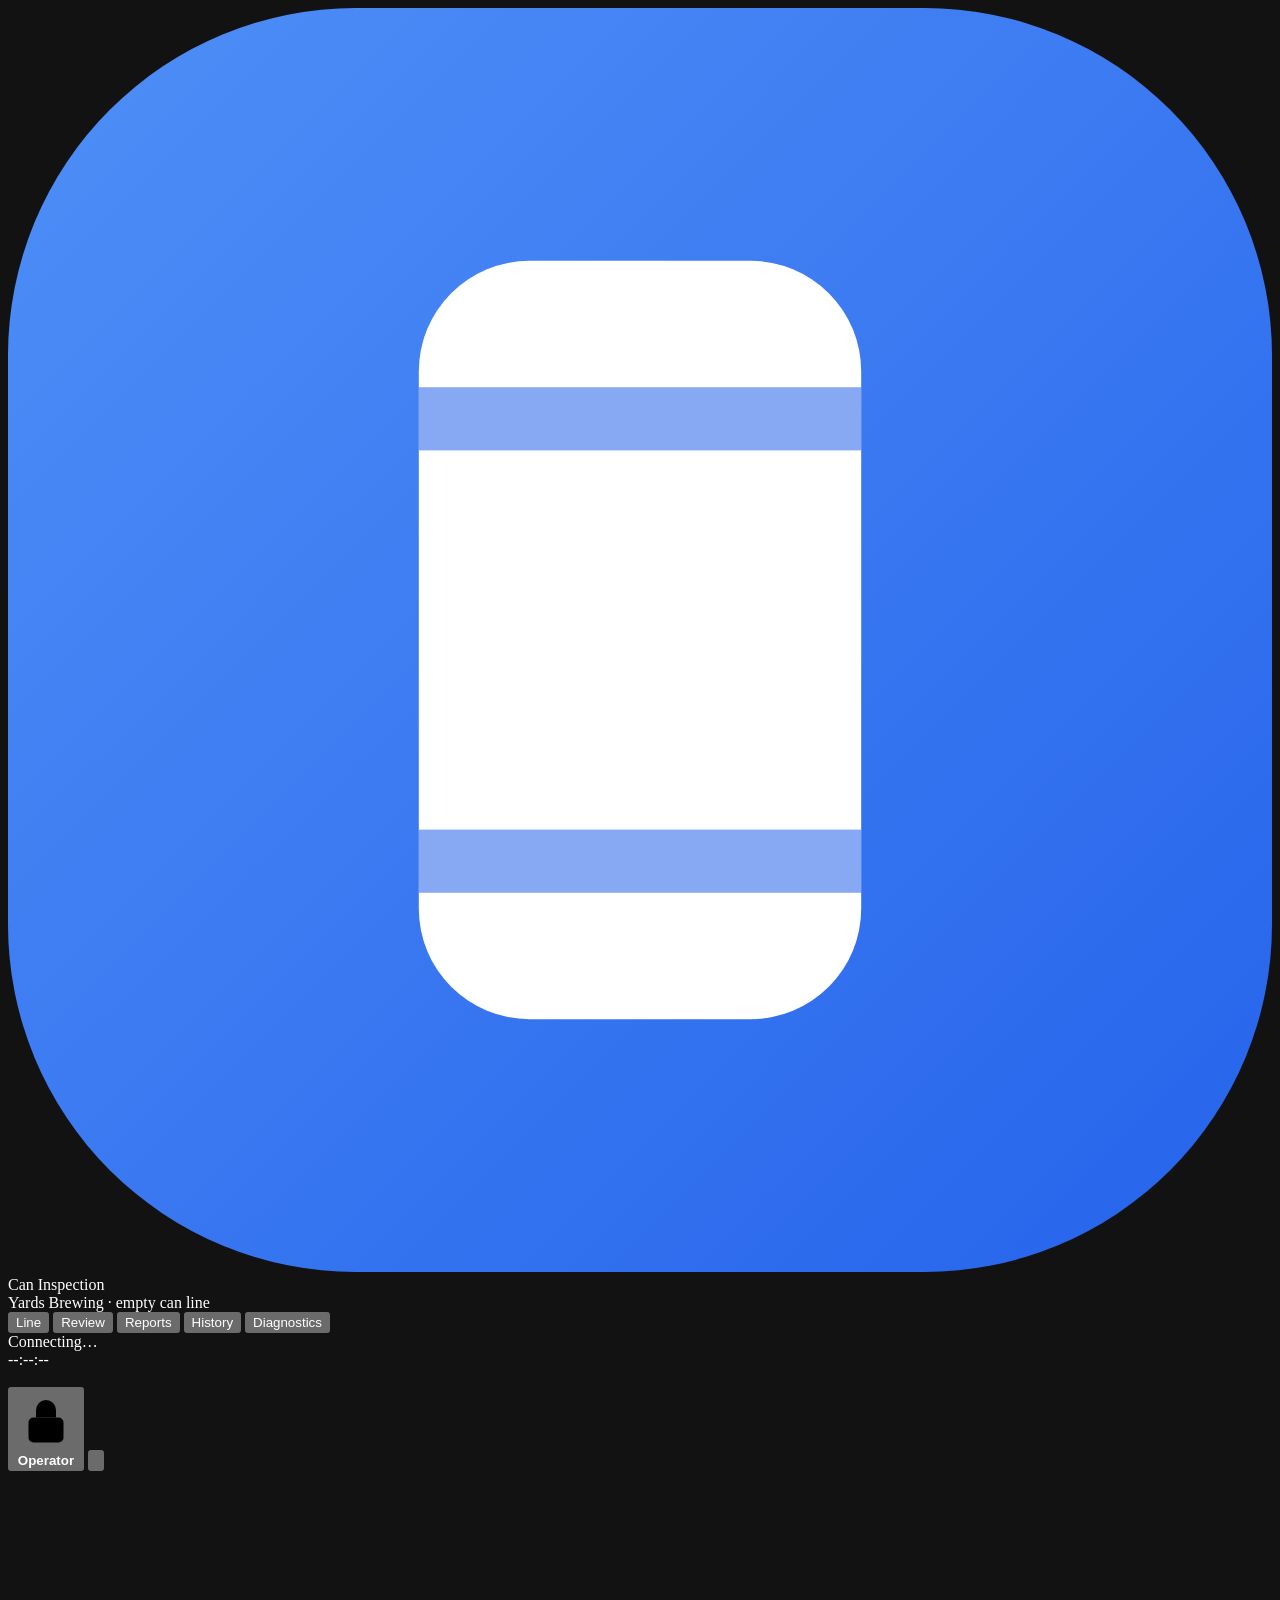
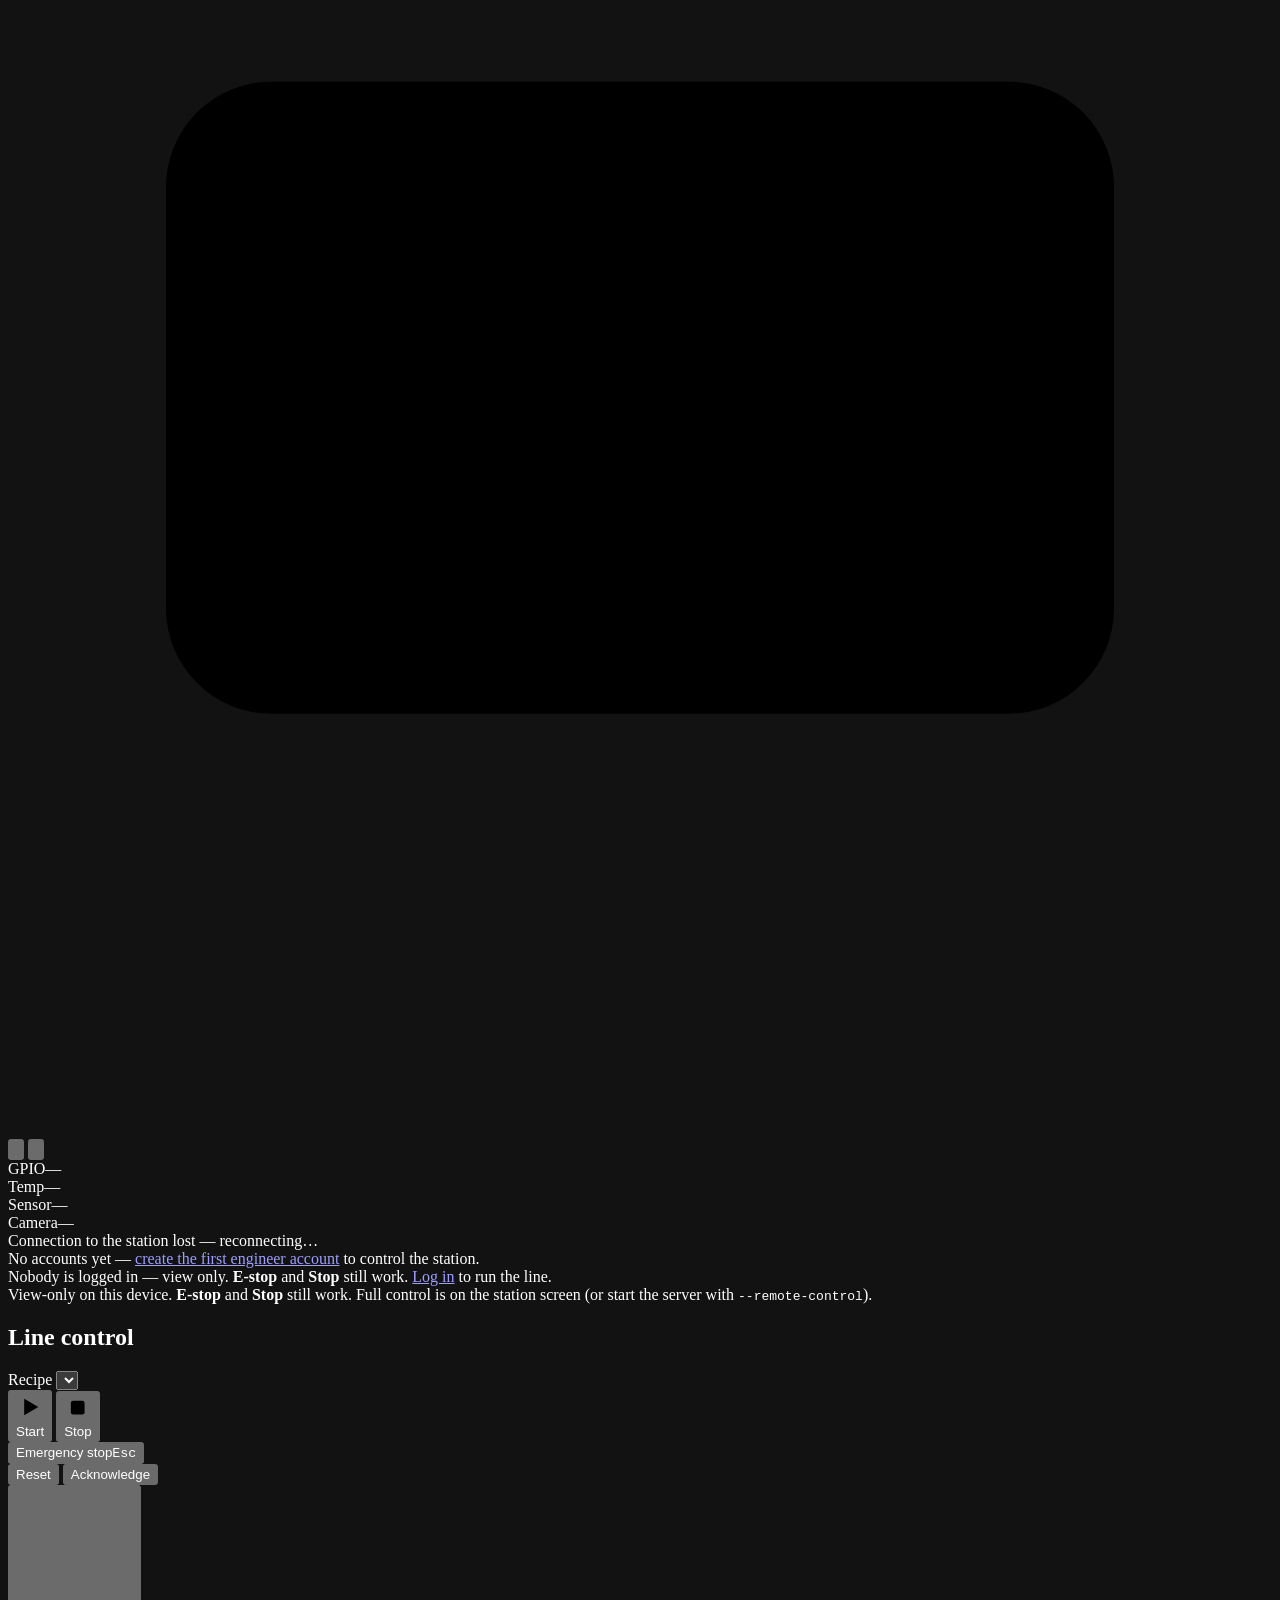
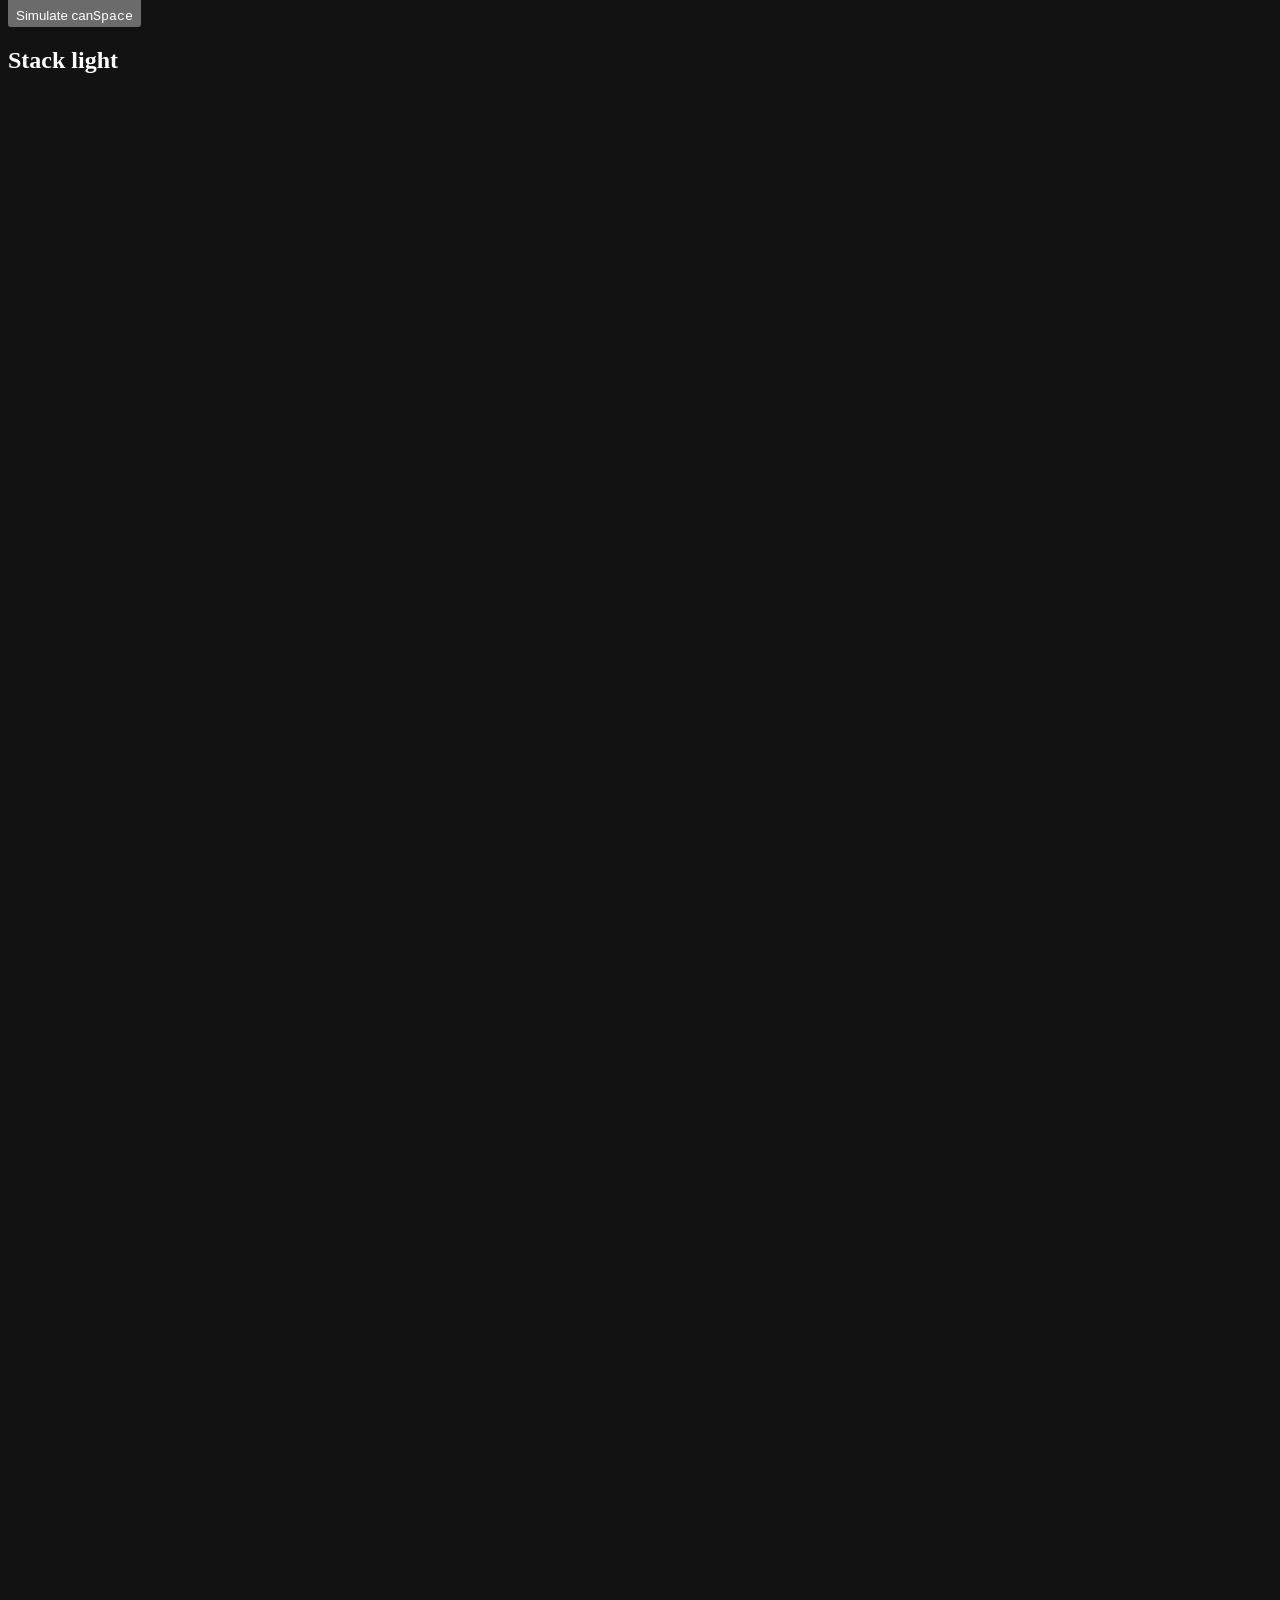
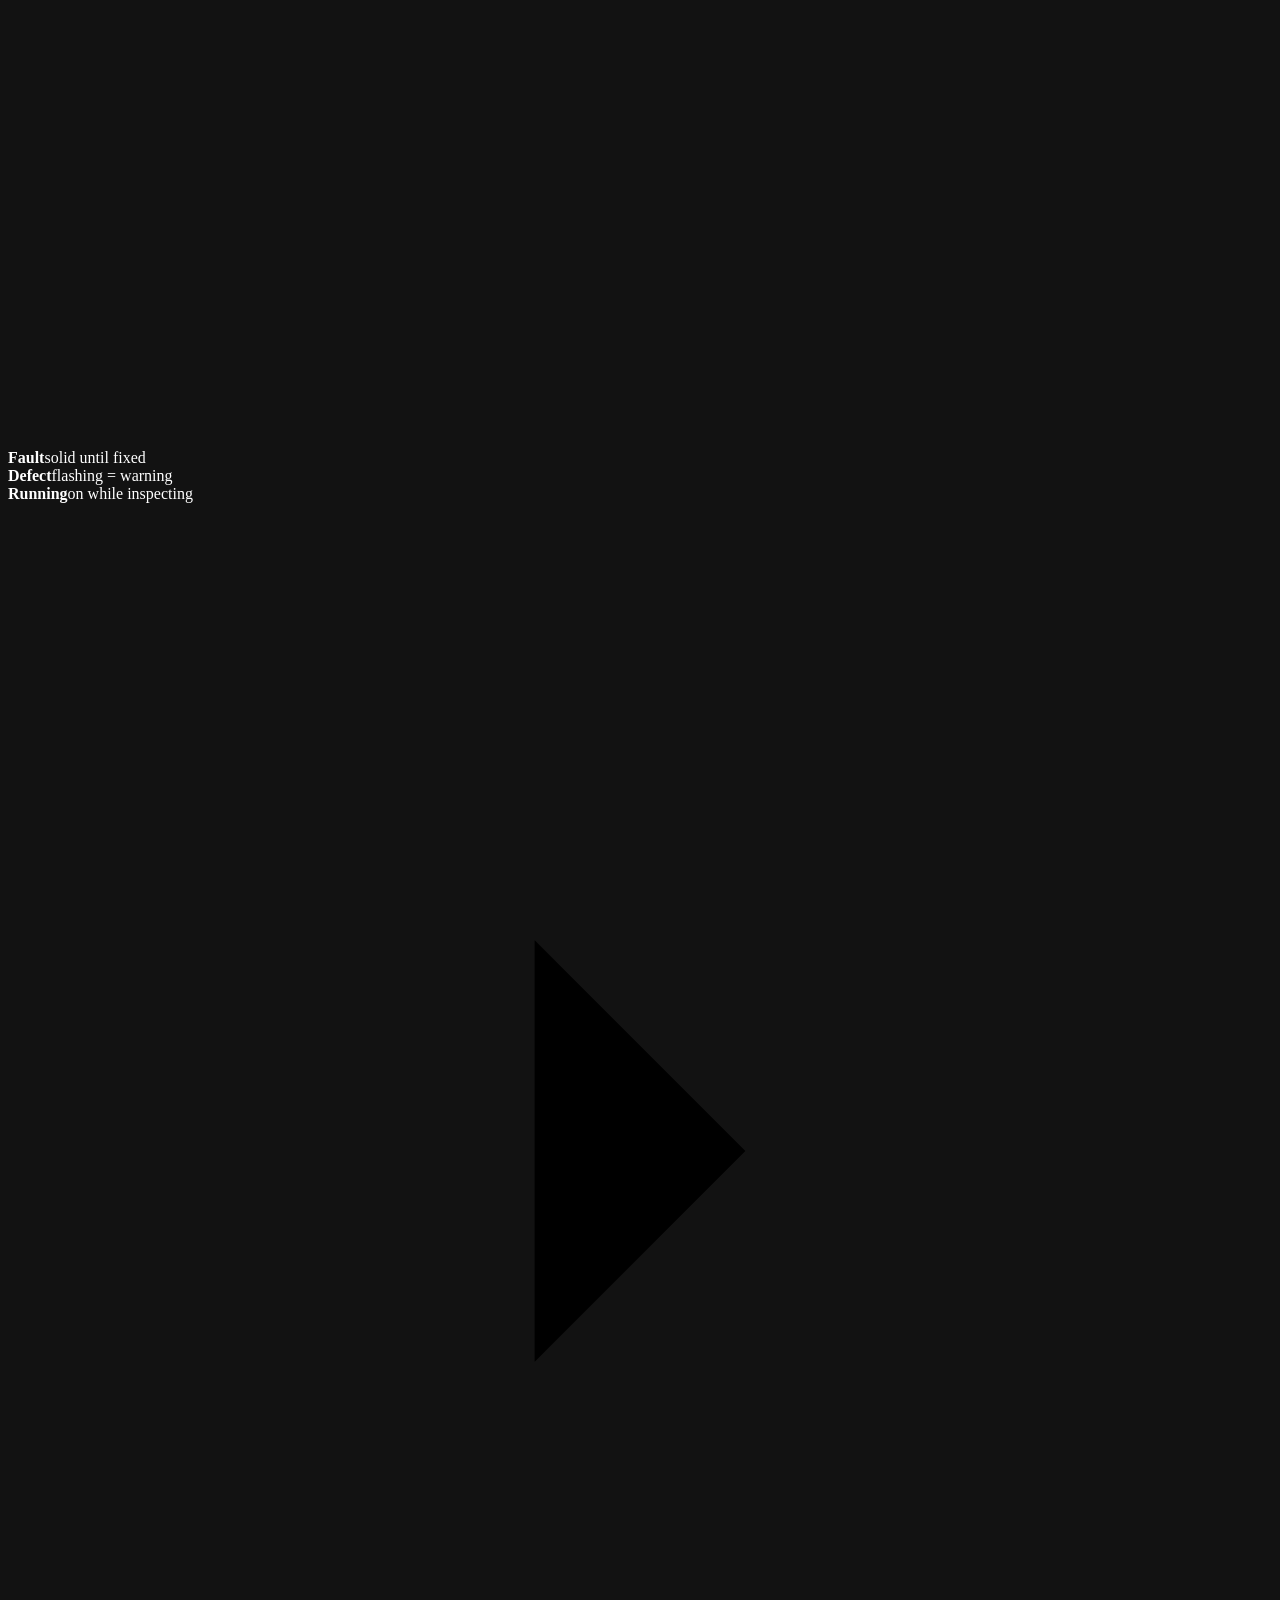
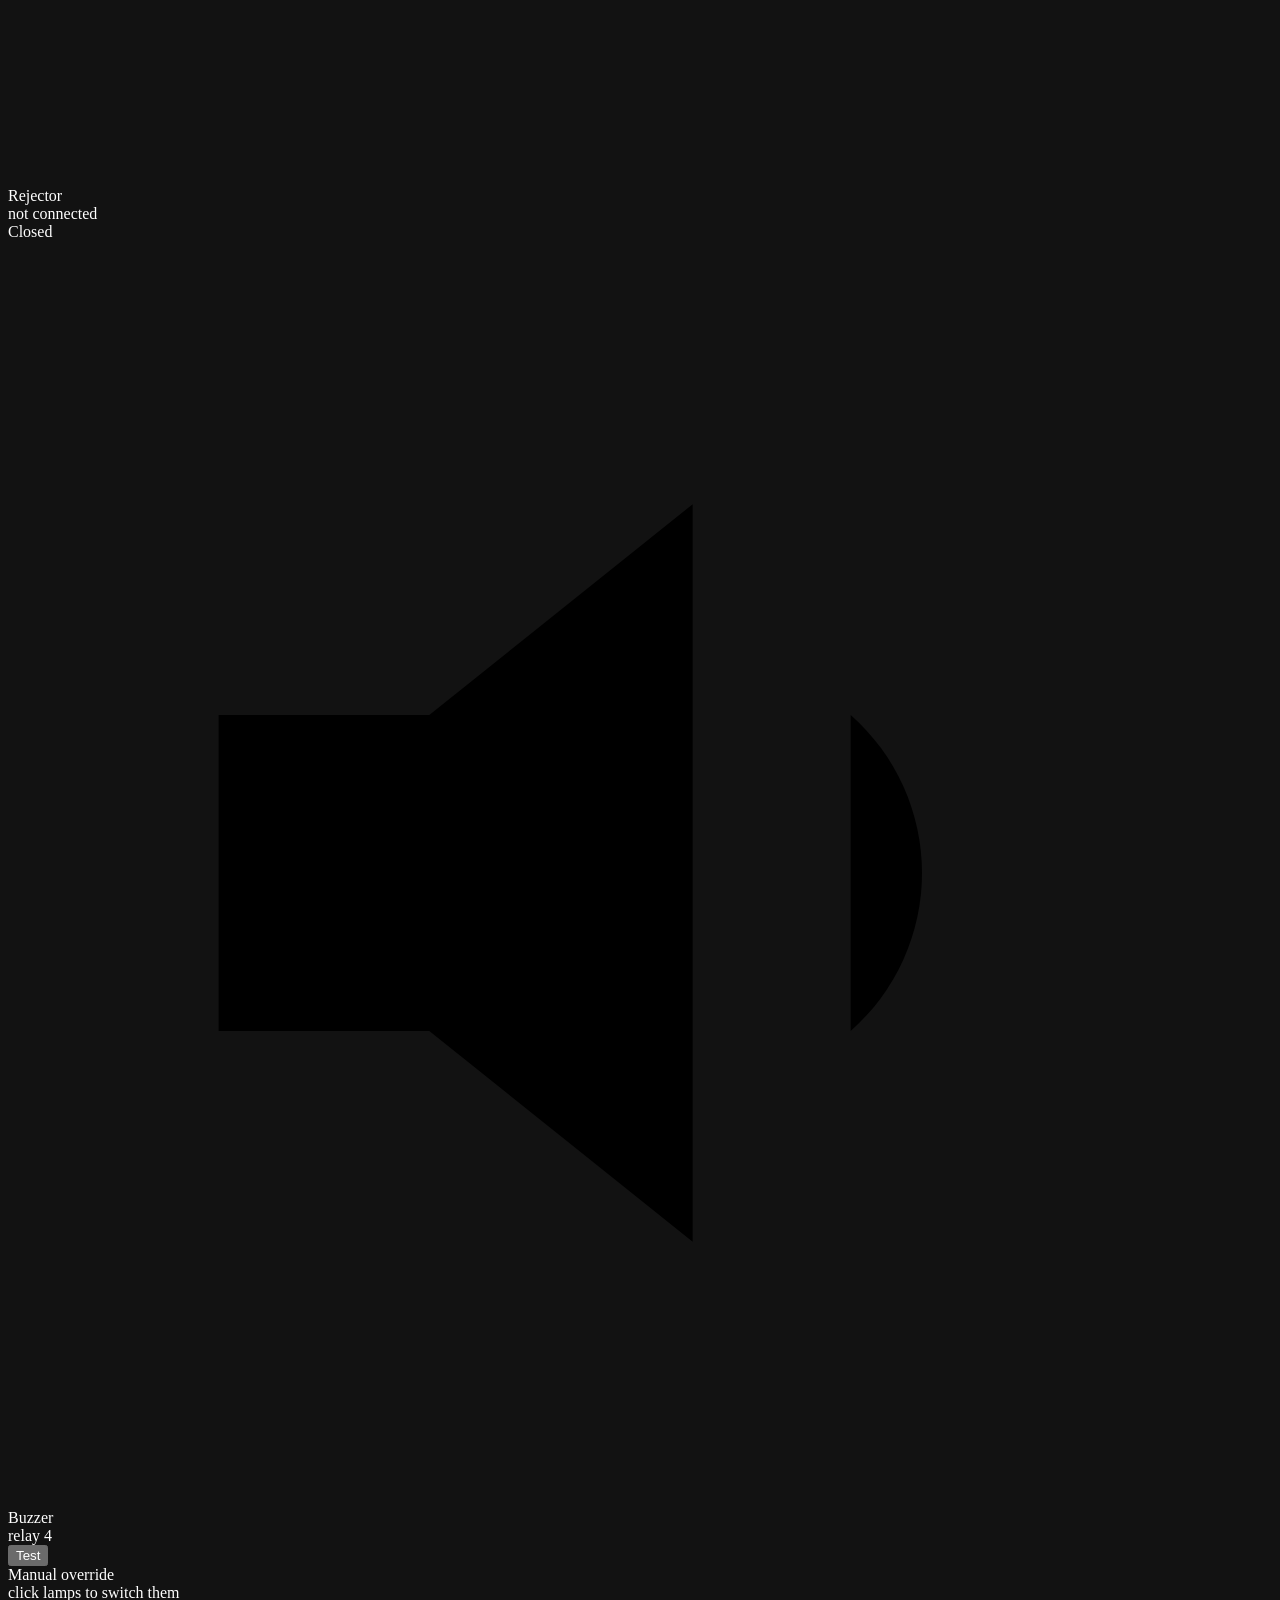
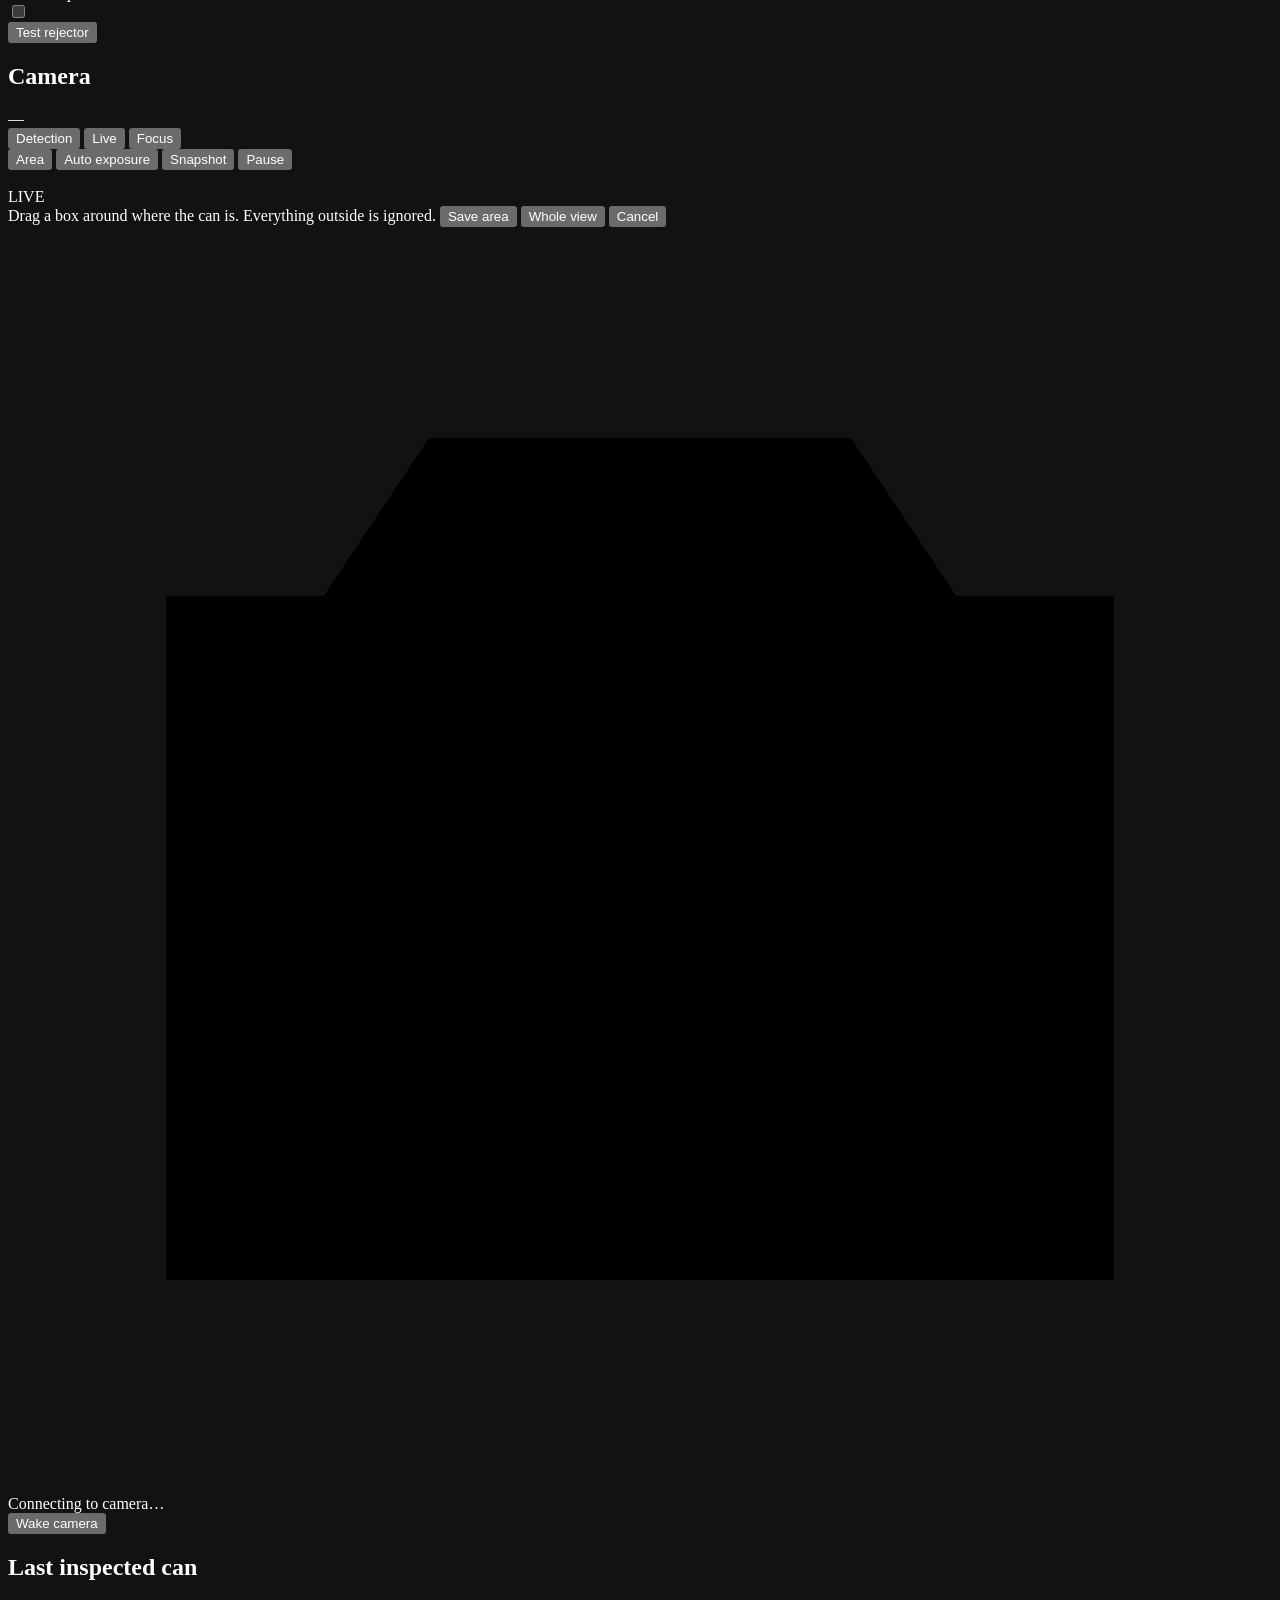
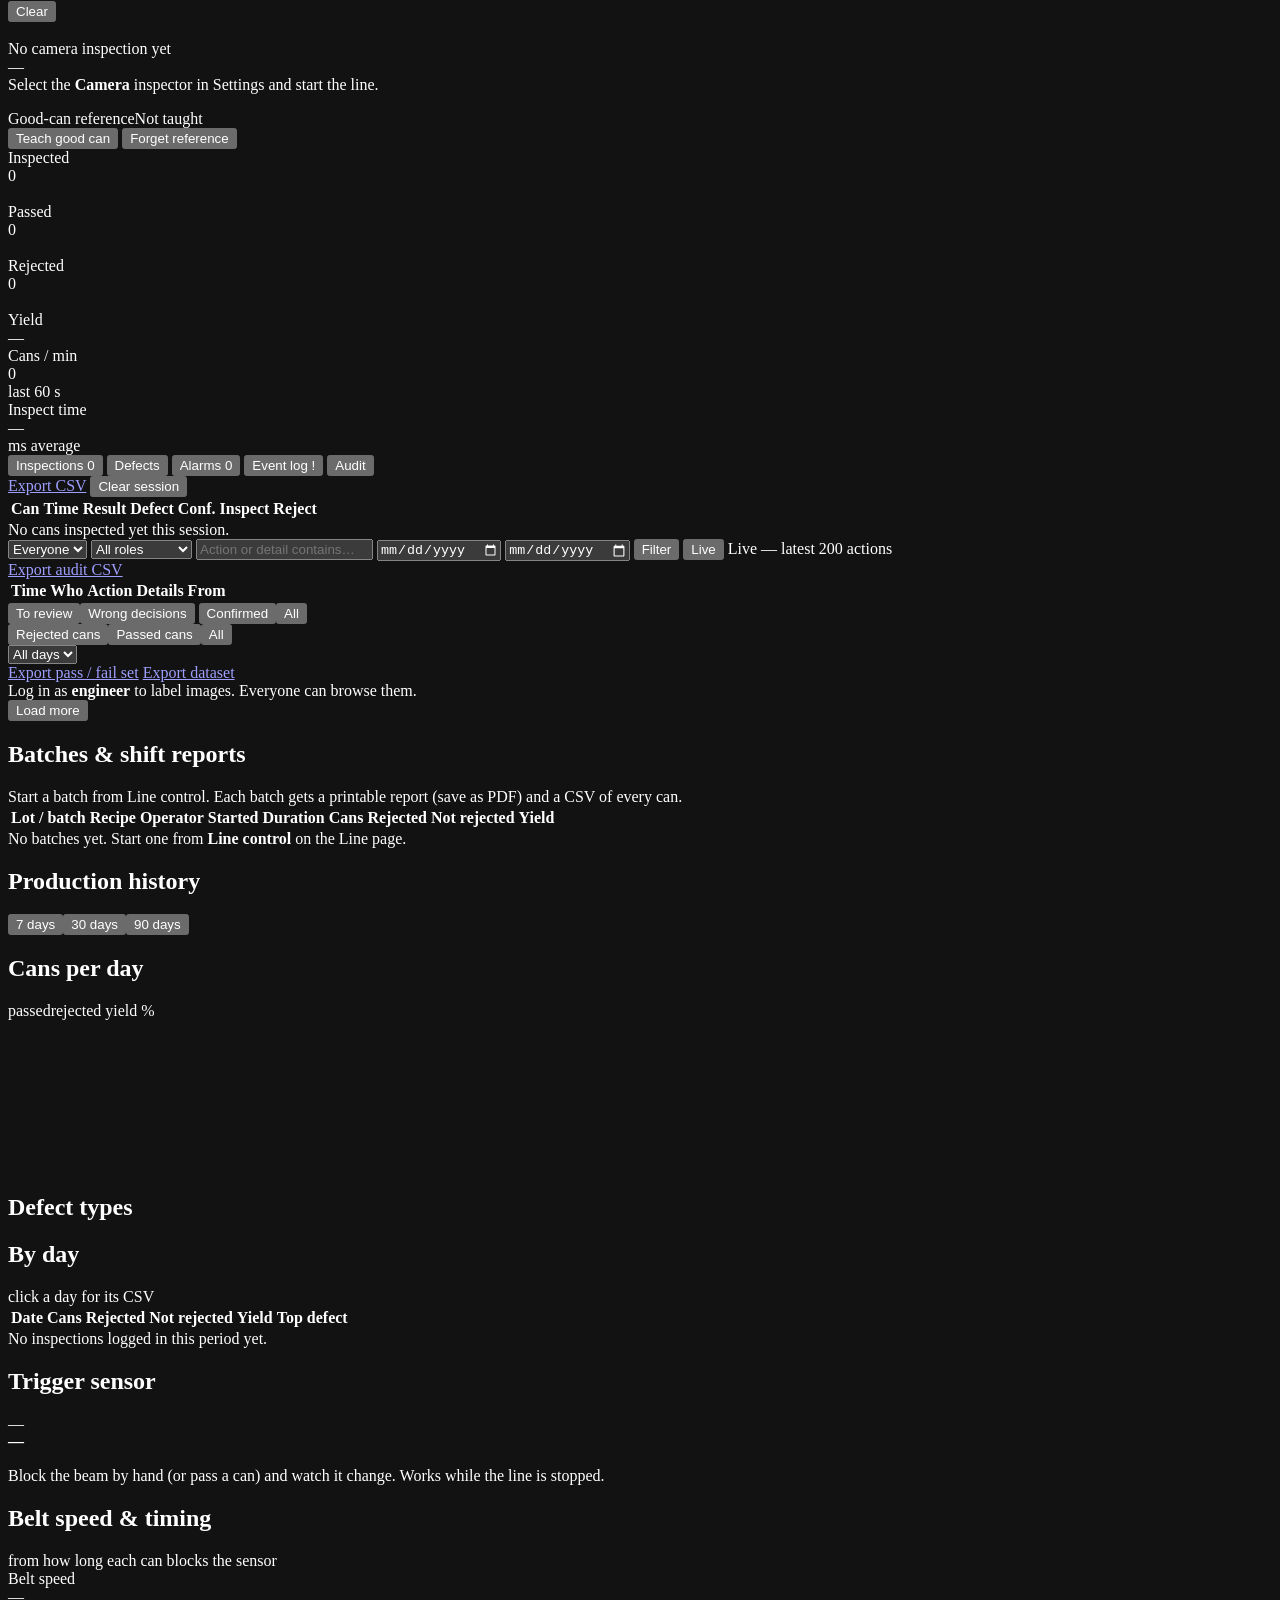
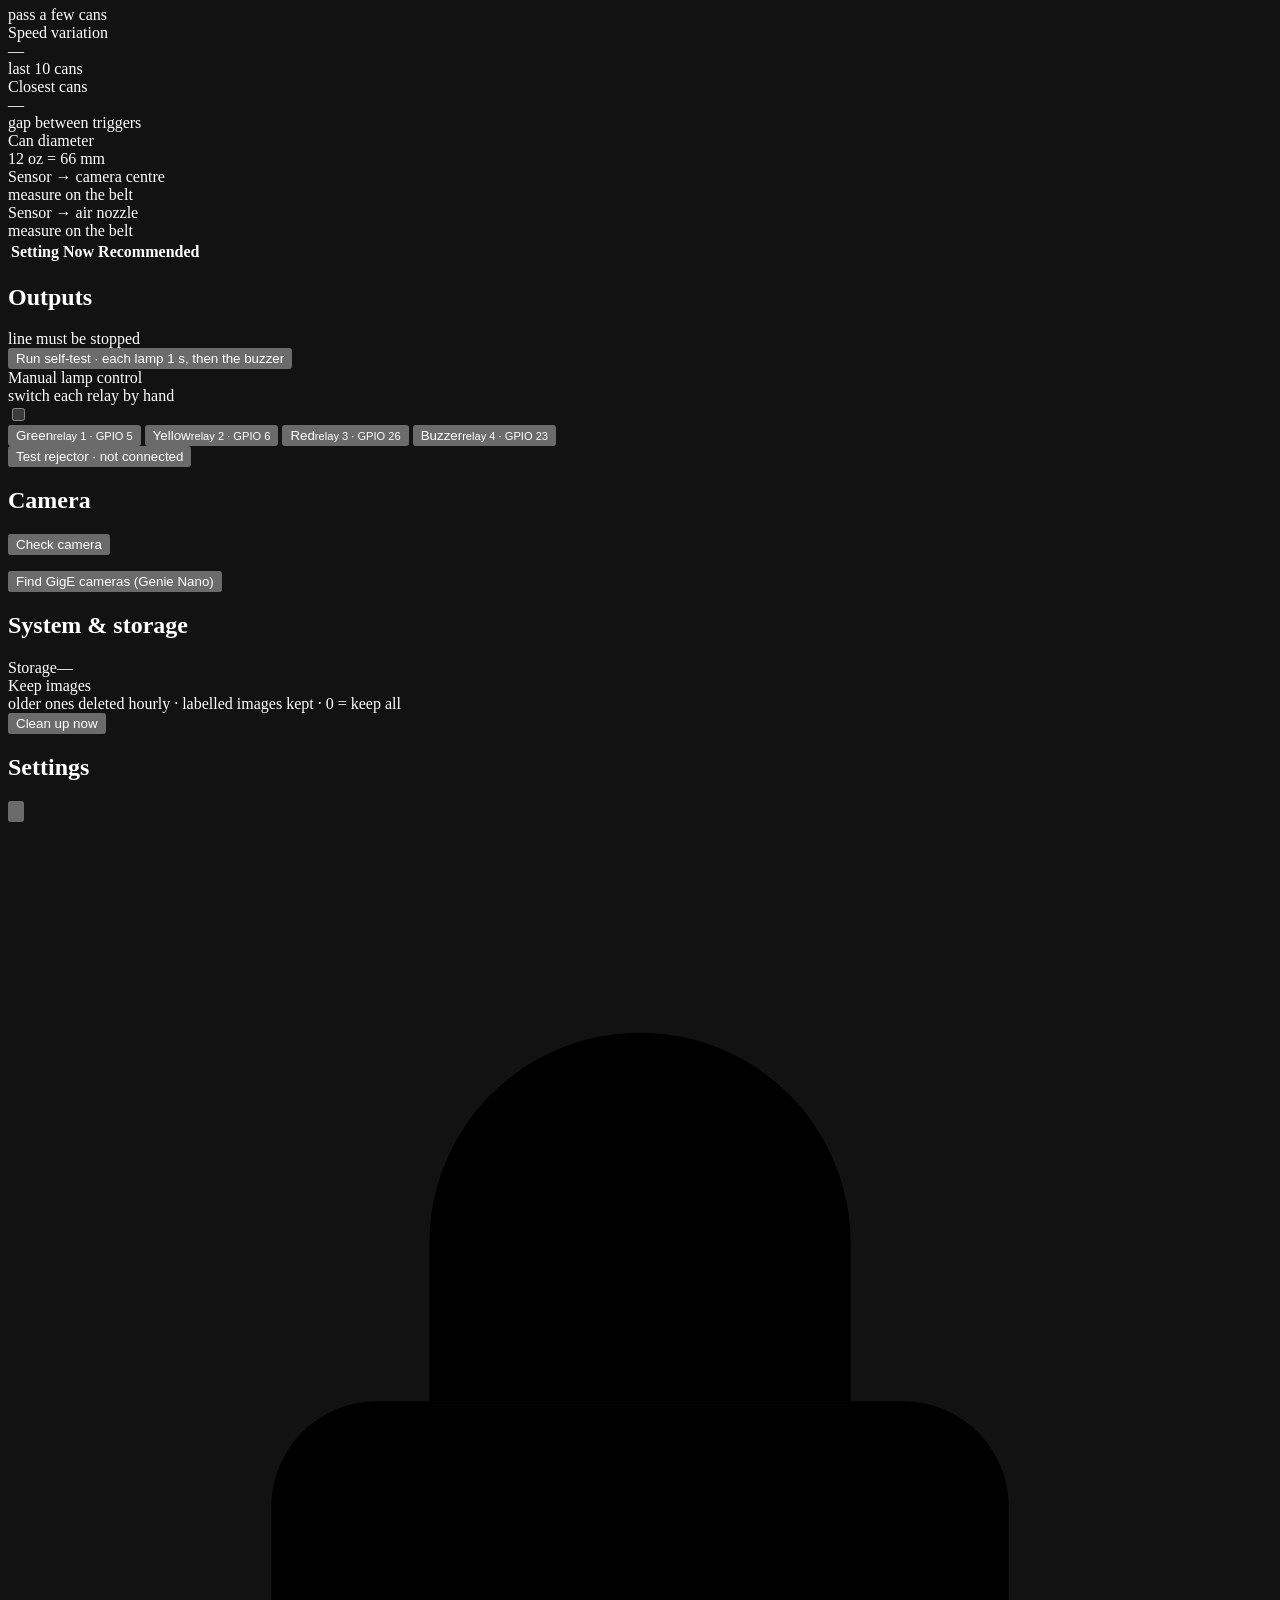
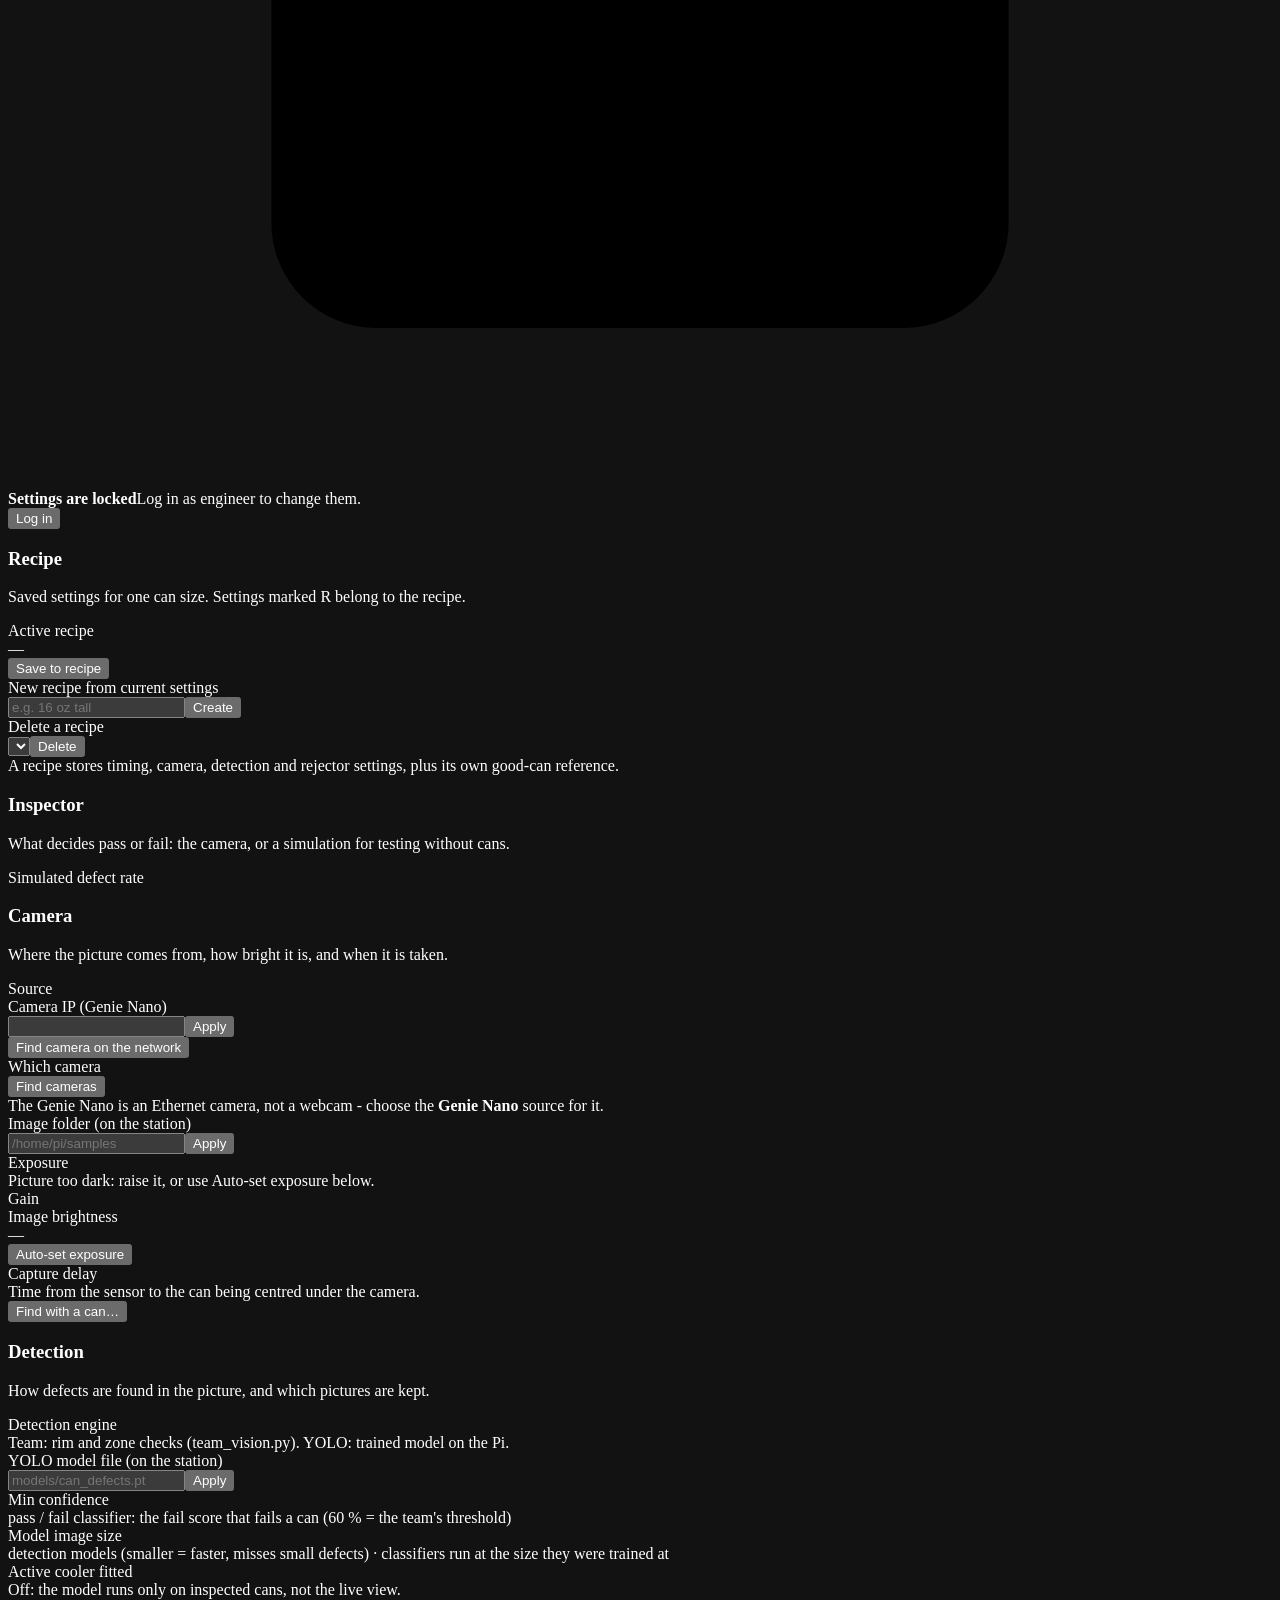
==== commit e9fa162f: "Demo branch: only the code the station runs" ====
--- a/inspection-station/inspection_station/static/index.html
+++ b/inspection-station/inspection_station/static/index.html
@@ -40,13 +40,12 @@
 
     <div class="topbar-right">
       <div class="clock"><div id="clock">--:--:--</div><div id="dateLine" class="muted">&nbsp;</div></div>
-      <button class="user-btn" id="btnUser" title="Operator / engineer login">
+      <button class="user-btn" id="btnUser" title="Log in / switch user">
         <svg viewBox="0 0 24 24"><rect x="5" y="11" width="14" height="10" rx="2"/><path d="M8 11V8a4 4 0 0 1 8 0v3"/></svg>
         <span><b id="userRole">Operator</b><small id="userName"></small></span>
       </button>
-      <button class="icon-btn conv-btn" id="btnConveyor" title="Motors: conveyor + camera height (C)" aria-label="Motors">
-        <svg viewBox="0 0 24 24"><rect x="2" y="13" width="20" height="6" rx="3"/><circle cx="5.5" cy="16" r="1.2"/><circle cx="18.5" cy="16" r="1.2"/><rect x="9" y="6" width="6" height="7" rx="1.5"/></svg>
-        <span class="conv-dot" id="convDot"></span>
+      <button class="icon-btn" id="btnOutputs" title="Outputs: sensor, lights, buzzer (O)" aria-label="Outputs">
+        <svg viewBox="0 0 24 24"><rect x="8" y="2" width="8" height="20" rx="2"/><circle cx="12" cy="7" r="1.6"/><circle cx="12" cy="12" r="1.6"/><circle cx="12" cy="17" r="1.6"/></svg>
       </button>
       <a class="icon-btn" id="btnDisplay" href="/display" target="_blank" title="Line display — big screen view for a monitor next to the line" aria-label="Line display">
         <svg viewBox="0 0 24 24"><rect x="3" y="4" width="18" height="12" rx="2"/><path d="M8 20h8M12 16v4"/></svg>
@@ -67,8 +66,11 @@
   </header>
 
   <div id="connBanner" class="banner danger hidden">Connection to the station lost — reconnecting…</div>
-  <div id="pinBanner" class="banner warn hidden">
-    The engineer PIN is still the default <b>1234</b> — change it in Settings › Security.
+  <div id="setupBanner" class="banner warn hidden">
+    No accounts yet — <a href="#" id="setupOpen">create the first engineer account</a> to control the station.
+  </div>
+  <div id="loginBanner" class="banner info hidden">
+    Nobody is logged in — view only. <b>E-stop</b> and <b>Stop</b> still work. <a href="#" id="loginOpen">Log in</a> to run the line.
   </div>
   <div id="roBanner" class="banner info hidden">
     View-only on this device. <b>E-stop</b> and <b>Stop</b> still work. Full control is on the station screen
@@ -226,7 +228,20 @@
           <div class="tab-panel" data-panel="defects"><div class="defects" id="defects"></div></div>
           <div class="tab-panel" data-panel="alarms"><div class="alarms" id="alarms"></div></div>
           <div class="tab-panel" data-panel="log"><div class="log" id="log"></div></div>
-          <div class="tab-panel" data-panel="audit"><div class="table-wrap"><table class="results audit">
+          <div class="tab-panel" data-panel="audit">
+            <div class="audit-filter">
+              <select id="afWho" class="input" title="Person"><option value="">Everyone</option></select>
+              <select id="afRole" class="input" title="Role"><option value="">All roles</option><option value="operator">Operators</option><option value="engineer">Engineers</option><option value="viewer">Not logged in</option></select>
+              <input id="afAction" class="input" placeholder="Action or detail contains…" maxlength="40">
+              <input id="afFrom" class="input" type="date" title="From">
+              <input id="afTo" class="input" type="date" title="To">
+              <button class="btn btn-sm btn-primary" id="afApply">Filter</button>
+              <button class="btn btn-sm btn-quiet" id="afLive">Live</button>
+              <span class="muted small" id="afInfo">Live — latest 200 actions</span>
+              <div class="spacer"></div>
+              <a class="btn btn-sm btn-quiet" id="afCsv" href="/api/audit.csv" download>Export audit CSV</a>
+            </div>
+            <div class="table-wrap"><table class="results audit">
             <thead><tr><th>Time</th><th>Who</th><th>Action</th><th>Details</th><th>From</th></tr></thead>
             <tbody id="auditRows"></tbody></table></div></div>
         </section>
@@ -418,13 +433,8 @@
       <section class="group" data-set="detection" data-title="Detection">
         <h3>Detection</h3>
         <p class="group-intro">How defects are found in the picture, and which pictures are kept.</p>
-        <div class="field"><div><label>Detection engine</label><div class="hint">Team: rim and zone checks (team_vision.py). YOLO: trained model on the Pi. AI HAT: trained model on the Hailo-8.</div></div><div class="seg" data-setting="vision_engine" data-options="builtin:Built-in,team:Team,yolo:YOLO,hailo:AI HAT"></div></div>
+        <div class="field"><div><label>Detection engine</label><div class="hint">Team: rim and zone checks (team_vision.py). YOLO: trained model on the Pi.</div></div><div class="seg" data-setting="vision_engine" data-options="builtin:Built-in,team:Team,yolo:YOLO"></div></div>
         <div class="hint block hidden" id="engineHint"></div>
-        <div id="hailoFields" class="hidden">
-          <div class="field col"><label>AI HAT model (.hef, on the station)</label>
-            <div class="input-row"><input id="hailoInput" class="input mono" spellcheck="false" placeholder="models/can_defects.hef"><button class="btn btn-sm btn-primary" id="hailoApply">Apply</button></div>
-            <div class="hint">Class names: same file name with .txt (one per line). Min confidence and crop below also apply.</div></div>
-        </div>
         <div id="yoloFields" class="hidden">
           <div class="field col"><label>YOLO model file (on the station)</label>
             <div class="input-row"><input id="yoloInput" class="input mono" spellcheck="false" placeholder="models/can_defects.pt"><button class="btn btn-sm btn-primary" id="yoloApply">Apply</button></div></div>
@@ -439,12 +449,6 @@
         <div class="field"><div><label>Also save marked-up copy</label><div class="hint">A second image with the defects boxed.</div></div><label class="switch"><input type="checkbox" data-setting="save_annotated"><span></span></label></div>
       </section>
 
-      <section class="group" data-set="conveyor" data-title="Conveyor">
-        <h3>Conveyor</h3>
-        <p class="group-intro">Which conveyor the station is on.</p>
-        <div class="field"><div><label>Conveyor</label><div class="hint">KEYENCE: the belt runs on its own controller; the station only reads the sensor and drives the lights, buzzer and camera. Motor HAT: the Pi drives the belt (Motors panel). Stop the line before changing.</div></div><div class="seg" data-setting="conveyor_drive" data-options="external:KEYENCE,motor_hat:Pi Motor HAT"></div></div>
-        <div class="hint block">Capture delay and reject delay assume the belt speed stays the same. After changing the speed on the KEYENCE controller, run <b>Find with a can…</b> (Camera) again.</div>
-      </section>
 
       <section class="group" data-set="reject" data-title="Rejector">
         <h3>Rejector</h3>
@@ -472,12 +476,22 @@
         <div class="field"><label>Defects in a row</label><div class="stepper" data-setting="alarm_after" data-min="1" data-max="50" data-step="1" data-unit=""></div></div>
         <div class="field"><label>Defect rate over last <span id="warnWindow">50</span></label><div class="stepper" data-setting="warn_rate_pct" data-min="5" data-max="100" data-step="5" data-unit="%"></div></div>
       </section>
-      <section class="group" data-set="security" data-title="Security">
-        <h3>Security</h3>
-        <p class="group-intro">Who can change what.</p>
-        <div class="field col"><label>Change engineer PIN</label>
-          <div class="input-row"><input id="pinNew" class="input mono" type="password" inputmode="numeric" maxlength="8" placeholder="4-8 digits"><button class="btn btn-sm btn-primary" id="pinSave">Change</button></div>
-          <div class="hint">Operators can run the line, choose recipes and start batches. Settings, teaching, labelling and recipes need the engineer PIN. Engineers are logged out after 15 minutes without activity.</div></div>
+      <section class="group" data-set="security" data-title="Accounts">
+        <h3>Accounts</h3>
+        <p class="group-intro">One account per person, so the audit trail shows who did what. Operators log in with a
+          4-6 digit PIN and can run the line, choose recipes and start batches. Engineers log in with a password and can
+          change everything. Accounts are turned off, never deleted, so old records keep their name.</p>
+        <div class="user-list" id="userList"></div>
+        <div class="field col"><label>Add a person</label>
+          <div class="add-user">
+            <input id="nuName" class="input" placeholder="Name, e.g. Daisy Aptovska" maxlength="40">
+            <input id="nuUser" class="input mono" placeholder="username, e.g. daisy" maxlength="24" autocapitalize="off">
+            <select id="nuRole" class="input"><option value="operator">Operator · PIN</option><option value="engineer">Engineer · password</option></select>
+            <input id="nuSecret" class="input mono" type="password" placeholder="PIN, 4-6 digits" autocomplete="new-password">
+            <button class="btn btn-sm btn-primary" id="nuAdd">Add</button>
+          </div>
+          <div class="hint">Operators are logged out after 30 minutes without activity, engineers after 15. Five wrong
+            attempts lock an account for 5 minutes.</div></div>
       </section>
       <p class="drawer-foot">Changes apply immediately, are saved on the station and recorded in the audit trail.</p>
     </div>
@@ -494,12 +508,46 @@
     </div>
   </div>
   <div class="modal" id="loginModal">
-    <form class="dialog" id="loginForm" autocomplete="off">
-      <div class="dialog-head"><h2>Engineer login</h2><button type="button" class="icon-btn" data-close aria-label="Close"><svg viewBox="0 0 24 24"><path d="M6 6l12 12M18 6L6 18"/></svg></button></div>
-      <label class="lbl">Your name<input class="input" id="loginName" maxlength="30" required></label>
-      <label class="lbl">PIN<input class="input mono" id="loginPin" type="password" inputmode="numeric" maxlength="8" required></label>
+    <form class="dialog login-dlg" id="loginForm" autocomplete="off">
+      <div class="dialog-head"><h2 id="loginTitle">Log in</h2><button type="button" class="icon-btn" data-close aria-label="Close"><svg viewBox="0 0 24 24"><path d="M6 6l12 12M18 6L6 18"/></svg></button></div>
+      <div class="login-current hidden" id="loginCurrent">
+        <span>Logged in: <b id="loginCurName"></b> <span class="role" id="loginCurRole"></span></span>
+        <span class="spacer"></span>
+        <button type="button" class="btn btn-sm btn-quiet" id="loginChange">Change my PIN / password</button>
+        <button type="button" class="btn btn-sm btn-quiet" id="loginLogout">Log out</button>
+      </div>
+      <div class="muted small" id="loginPick">Who are you?</div>
+      <div class="login-users" id="loginUsers"></div>
+      <label class="lbl hidden" id="loginSecretLbl"><span id="loginSecretName">PIN</span>
+        <input class="input mono" id="loginSecret" type="password" autocomplete="off"></label>
       <div class="form-error" id="loginErr"></div>
-      <button class="btn btn-primary btn-block" type="submit">Log in</button>
+      <button class="btn btn-primary btn-block" type="submit" id="loginGo" disabled>Log in</button>
+    </form>
+  </div>
+
+  <div class="modal" id="setupModal">
+    <form class="dialog" id="setupForm" autocomplete="off">
+      <div class="dialog-head"><h2>Create the first engineer account</h2><button type="button" class="icon-btn" data-close aria-label="Close"><svg viewBox="0 0 24 24"><path d="M6 6l12 12M18 6L6 18"/></svg></button></div>
+      <p class="muted small">The station has no accounts yet. This engineer account can then add everyone else in
+        Settings › Accounts. There is no default password.</p>
+      <label class="lbl">Your name<input class="input" id="suName" maxlength="40" required></label>
+      <label class="lbl">Username<input class="input mono" id="suUser" maxlength="24" autocapitalize="off" required placeholder="lowercase, e.g. anatoly"></label>
+      <label class="lbl">Password<input class="input mono" id="suPass" type="password" autocomplete="new-password" required placeholder="at least 8 characters, a letter and a digit"></label>
+      <label class="lbl">Repeat password<input class="input mono" id="suPass2" type="password" autocomplete="new-password" required></label>
+      <div class="form-error" id="suErr"></div>
+      <button class="btn btn-primary btn-block" type="submit">Create account and log in</button>
+    </form>
+  </div>
+
+  <div class="modal" id="secretModal">
+    <form class="dialog" id="secretForm" autocomplete="off">
+      <div class="dialog-head"><h2 id="scTitle">Change PIN</h2><button type="button" class="icon-btn" data-close aria-label="Close"><svg viewBox="0 0 24 24"><path d="M6 6l12 12M18 6L6 18"/></svg></button></div>
+      <p class="muted small" id="scIntro"></p>
+      <label class="lbl" id="scCurLbl">Current<input class="input mono" id="scCur" type="password" autocomplete="off"></label>
+      <label class="lbl"><span id="scNewName">New PIN</span><input class="input mono" id="scNew" type="password" autocomplete="new-password" required></label>
+      <label class="lbl">Repeat<input class="input mono" id="scNew2" type="password" autocomplete="new-password" required></label>
+      <div class="form-error" id="scErr"></div>
+      <button class="btn btn-primary btn-block" type="submit" id="scGo">Save</button>
     </form>
   </div>
 
@@ -509,7 +557,7 @@
         <button class="icon-btn" id="dlClose" aria-label="Close"><svg viewBox="0 0 24 24"><path d="M6 6l12 12M18 6L6 18"/></svg></button></div>
       <div class="dl-wait" id="dlWait">
         <b id="dlWaitTitle">Pass one can through the sensor</b>
-        <span class="muted" id="dlWaitText">Run the conveyor or push a can by hand. The line can be stopped.
+        <span class="muted" id="dlWaitText">Run the KEYENCE conveyor or push a can by hand. The line can be stopped.
           The camera records what happens after the sensor fires, then you pick the frame where the can is centred.</span>
       </div>
       <div class="dl-result hidden" id="dlResult">
@@ -530,7 +578,7 @@
       <div class="dialog-head"><h2>Start a batch</h2><button type="button" class="icon-btn" data-close aria-label="Close"><svg viewBox="0 0 24 24"><path d="M6 6l12 12M18 6L6 18"/></svg></button></div>
       <p class="muted small">Every can inspected until you end the batch is counted in its report.</p>
       <label class="lbl">Lot / batch number<input class="input" id="batchLot" maxlength="40" required placeholder="e.g. 2410-A"></label>
-      <label class="lbl">Operator<input class="input" id="batchOp" maxlength="40" placeholder="your name"></label>
+      <label class="lbl">Operator<input class="input" id="batchOp" maxlength="40" readonly title="The logged-in person"></label>
       <label class="lbl">Note <span class="muted">(optional)</span><input class="input" id="batchNote" maxlength="200"></label>
       <div class="dialog-info">Recipe: <b id="batchRecipe">—</b></div>
       <div class="form-error" id="batchErr"></div>
@@ -573,55 +621,22 @@
     </div>
   </div>
 
-  <!-- ============================================================ motors -->
-  <section class="mc-float hidden" id="pageMotors" aria-label="Motors">
-    <div class="mc-head" id="mcHead"><b id="mcTitle">Motors</b><span class="mc-note" id="mcHeadState"></span><span class="spacer"></span>
+  <!-- ============================================================ outputs -->
+  <section class="mc-float hidden" id="pageOutputs" aria-label="Outputs">
+    <div class="mc-head" id="mcHead"><b>Outputs</b><span class="spacer"></span>
       <button class="mc-x" id="mcClose" aria-label="Close">×</button></div>
-    <div class="mc">
-      <div class="mc-main" id="mcMain">
-        <h2 class="mc-title">MOTOR CONTROLS</h2>
-        <div class="mc-err hidden" id="convErr"></div>
-        <div class="mc-err hidden" id="convRO">View-only on this device - speed and steps can't be changed here. Use the station screen, or start the station with <b>--remote-control</b>.</div>
-        <div class="mc-slider"><label for="convSpeed">Conveyor speed</label><input type="range" id="convSpeed" min="0" max="100" step="1"><span class="mc-numwrap"><input type="number" class="mc-num" id="convSpeedVal" min="0" max="100" step="1" inputmode="numeric"><small>%</small></span></div>
-        <div class="mc-slider"><label for="convSteps">Conveyor move</label><input type="range" id="convSteps" min="500" max="50000" step="100"><span class="mc-numwrap"><input type="number" class="mc-num" id="convStepsVal" min="500" max="50000" step="1" inputmode="numeric"><small>steps</small></span></div>
-        <div class="mc-slider mount-only"><label for="mountSteps">Camera move</label><input type="range" id="mountSteps" min="10" max="5000" step="10"><span class="mc-numwrap"><input type="number" class="mc-num" id="mountStepsVal" min="10" max="5000" step="1" inputmode="numeric"><small>steps</small></span></div>
-        <div class="mc-grid">
-          <button class="mc-btn mount mount-only" style="grid-area:up" data-mount="1">▲ CAMERA UP<small id="mUpTxt"></small></button>
-          <button class="mc-btn conv" style="grid-area:rev" data-belt="rev">◀ REVERSE<small id="convRevSteps"></small></button>
-          <button class="mc-btn center" style="grid-area:osc" data-belt="auto">⇄ AUTO<small id="convAutoSteps"></small></button>
-          <button class="mc-btn conv" style="grid-area:fwd" data-belt="fwd">FORWARD ▶<small id="convFwdSteps"></small></button>
-          <button class="mc-btn mount mount-only" style="grid-area:down" data-mount="-1">▼ CAMERA DOWN<small id="mDownTxt"></small></button>
-          <button class="mc-btn stop" style="grid-area:stop" id="convStopAll">■ STOP ALL</button>
-          <button class="mc-btn run" style="grid-area:run" id="convRun">RUN ▶▶<small>continuous</small></button>
-        </div>
-        <div class="mount-only">
-          <h2 class="mc-title mc-sub">CAMERA PRESETS</h2>
-          <div class="mc-presets" id="mountPresets"></div>
-          <button class="mc-flat mc-wide" id="mountRef">Set 12oz reference</button>
-          <div class="mc-note" id="mountPos">Calibrate 12oz height before using presets</div>
-        </div>
-        <div class="mc-status" id="convState">Conveyor: Stopped</div>
-        <div class="mc-status mount-only" id="mountState">Camera: Stopped</div>
-        <div class="mc-opts">
-          <label><input type="checkbox" id="convWithLine"> Run belt with the line (Start / Stop)</label>
-          <label><input type="checkbox" id="mountFitted"> Camera height motor fitted</label>
-          <label><input type="checkbox" id="motorPrecise"> Precise step timing (no lost steps when the Pi is busy)</label>
-          <span class="mc-note" id="convDriver"></span>
-        </div>
-      </div>
-      <div class="mc-side">
-        <div class="mc-ext hidden" id="mcExt"><b>Conveyor: KEYENCE</b>It runs on its own controller - start, stop and set its speed there. The station reads the sensor and drives the lights and buzzer.</div>
-        <h2 class="mc-title">SENSOR</h2>
-        <div class="mc-note">GPIO 25</div>
-        <div class="mc-sensor" id="mcSensor">○ No can</div>
-        <h2 class="mc-title mc-sub">LIGHTS</h2>
-        <button class="mc-btn light red" data-lamp="red">RED<small>OFF</small></button>
-        <button class="mc-btn light yellow" data-lamp="yellow">YELLOW<small>OFF</small></button>
-        <button class="mc-btn light green" data-lamp="green">GREEN<small>OFF</small></button>
-        <button class="mc-btn light valve" id="mcBuzzer">BUZZER<small>OFF</small></button>
-        <button class="mc-flat" id="mcValve">Rejector test</button>
-        <button class="mc-flat" id="mcLightsAuto">Lights: automatic</button>
-      </div>
+    <div class="mc-side">
+      <div class="mc-ext"><b>Conveyor: KEYENCE</b>It runs on its own controller - start, stop and set its speed there. The station reads the sensor and drives the lights, buzzer and rejector.</div>
+      <h2 class="mc-title">SENSOR</h2>
+      <div class="mc-note">GPIO 25</div>
+      <div class="mc-sensor" id="mcSensor">○ No can</div>
+      <h2 class="mc-title mc-sub">LIGHTS</h2>
+      <button class="mc-btn light red" data-lamp="red">RED<small>OFF</small></button>
+      <button class="mc-btn light yellow" data-lamp="yellow">YELLOW<small>OFF</small></button>
+      <button class="mc-btn light green" data-lamp="green">GREEN<small>OFF</small></button>
+      <button class="mc-btn light valve" id="mcBuzzer">BUZZER<small>OFF</small></button>
+      <button class="mc-flat" id="mcValve">Rejector test</button>
+      <button class="mc-flat" id="mcLightsAuto">Lights: automatic</button>
     </div>
   </section>
 
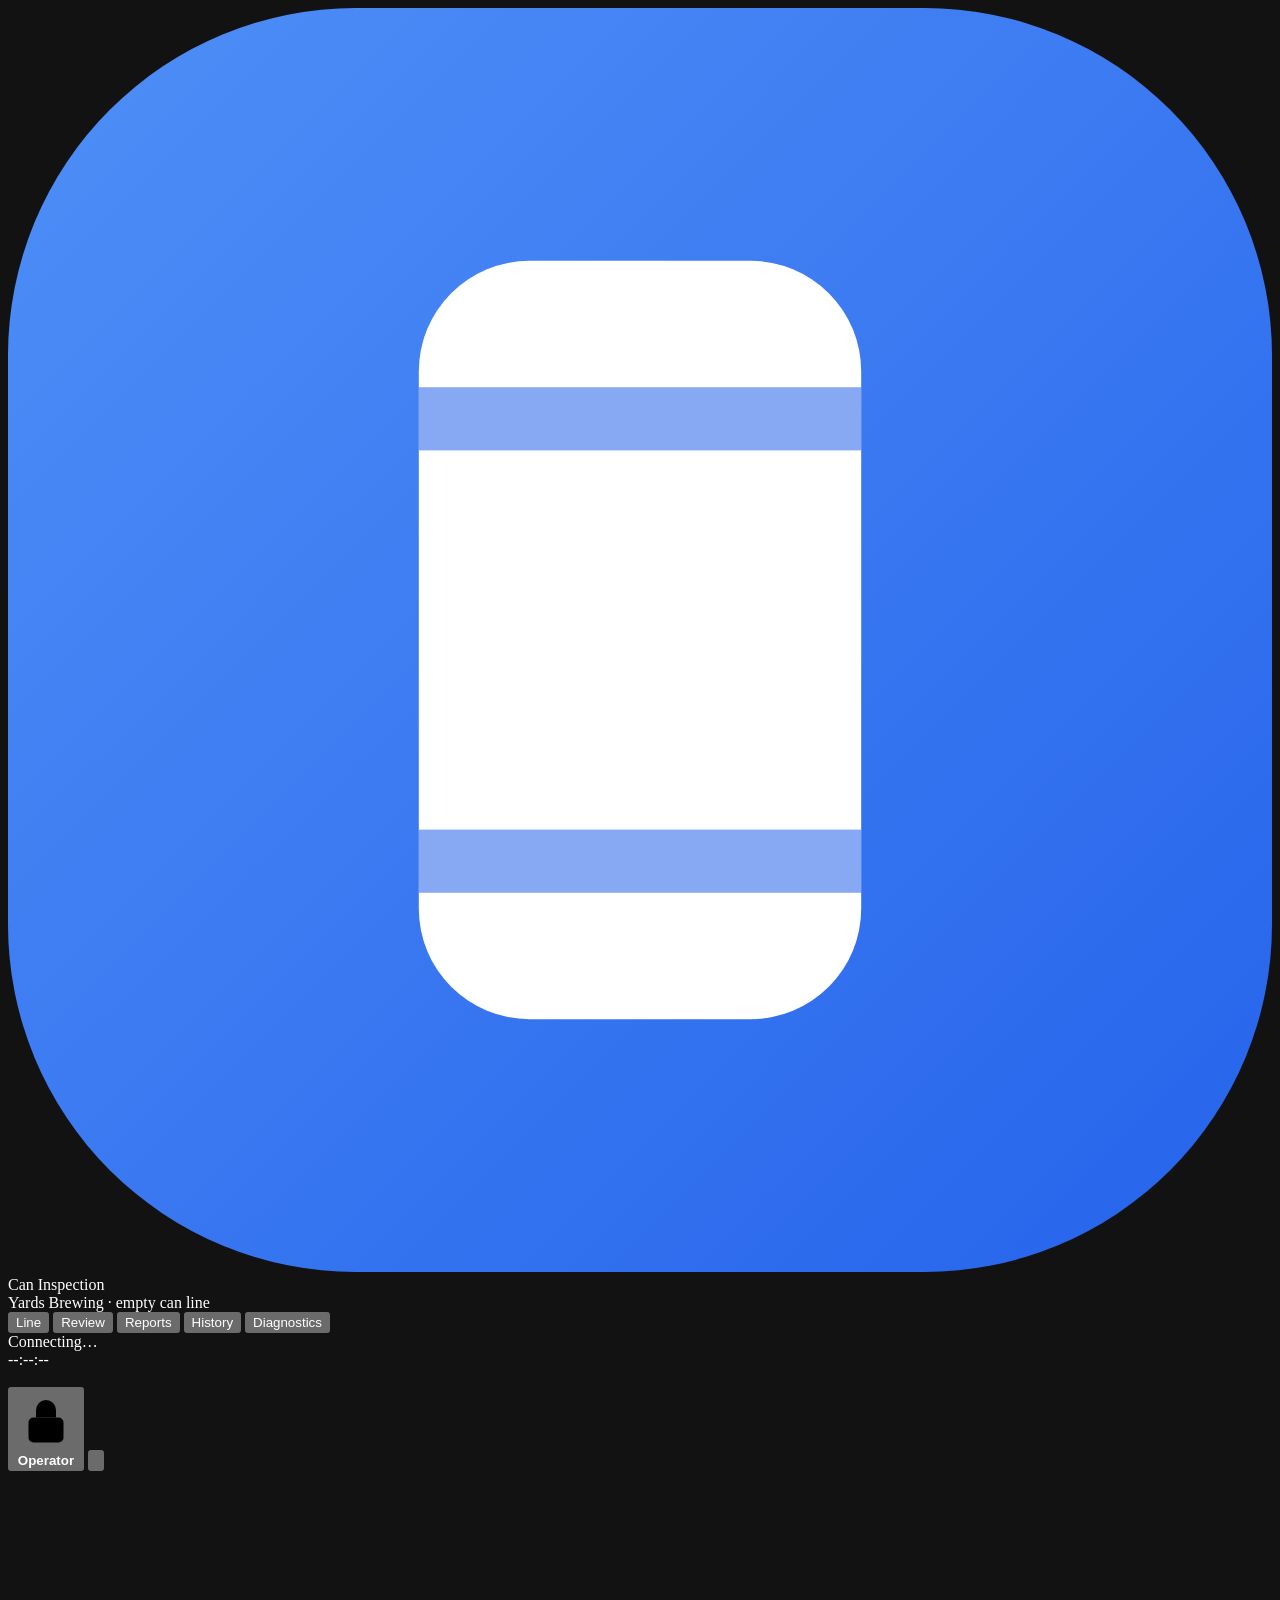
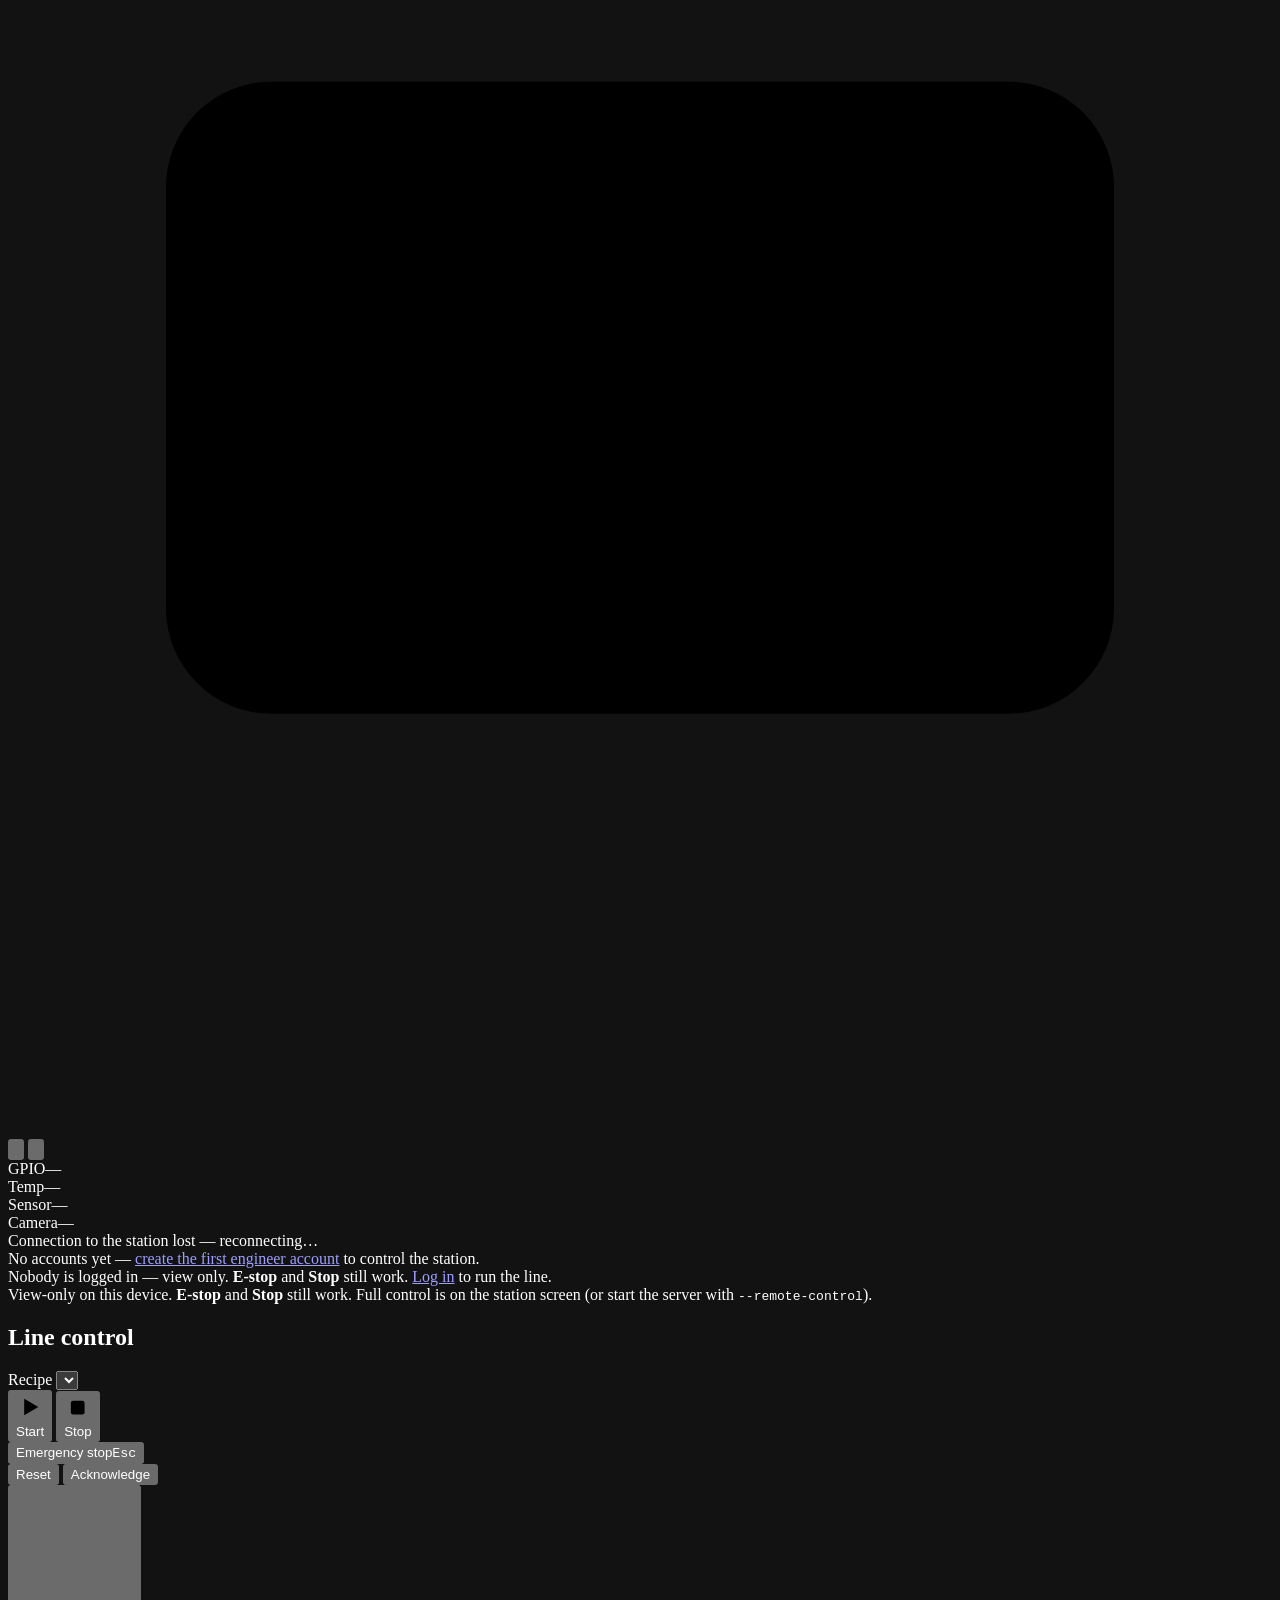
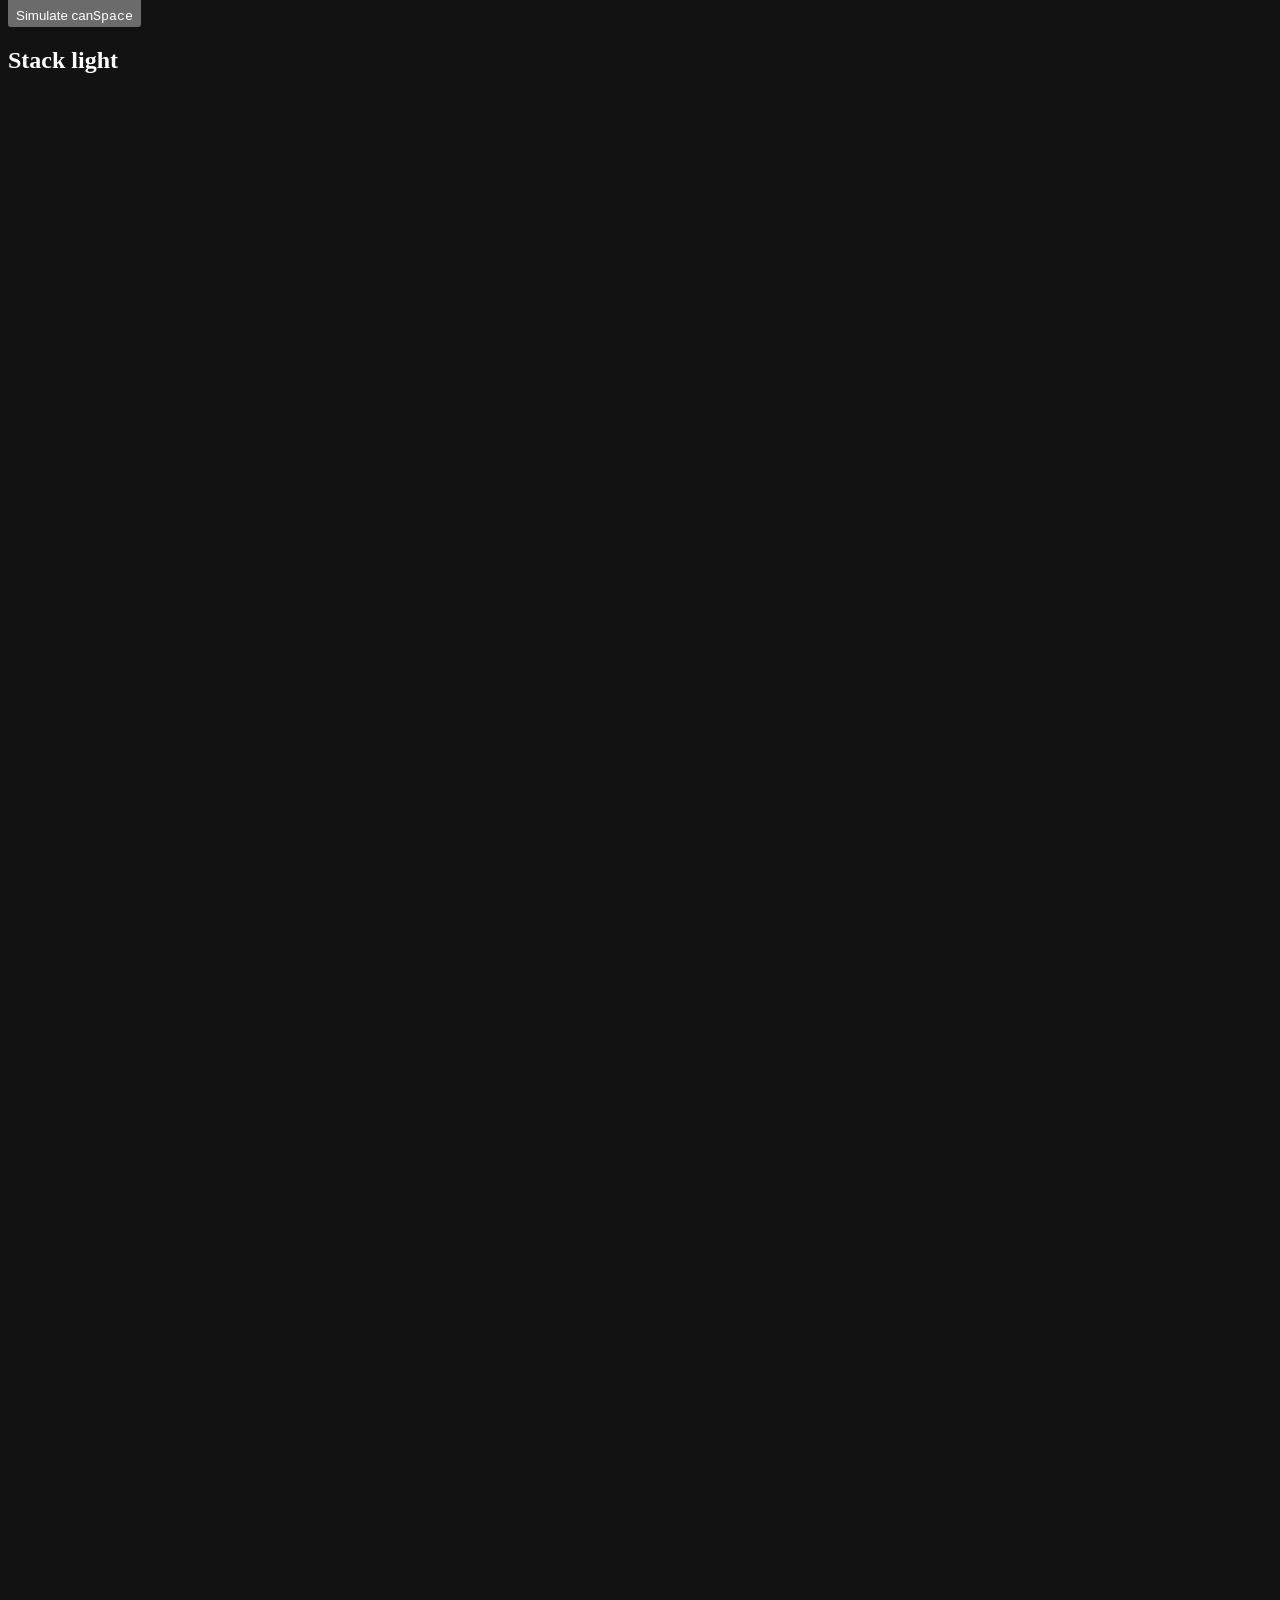
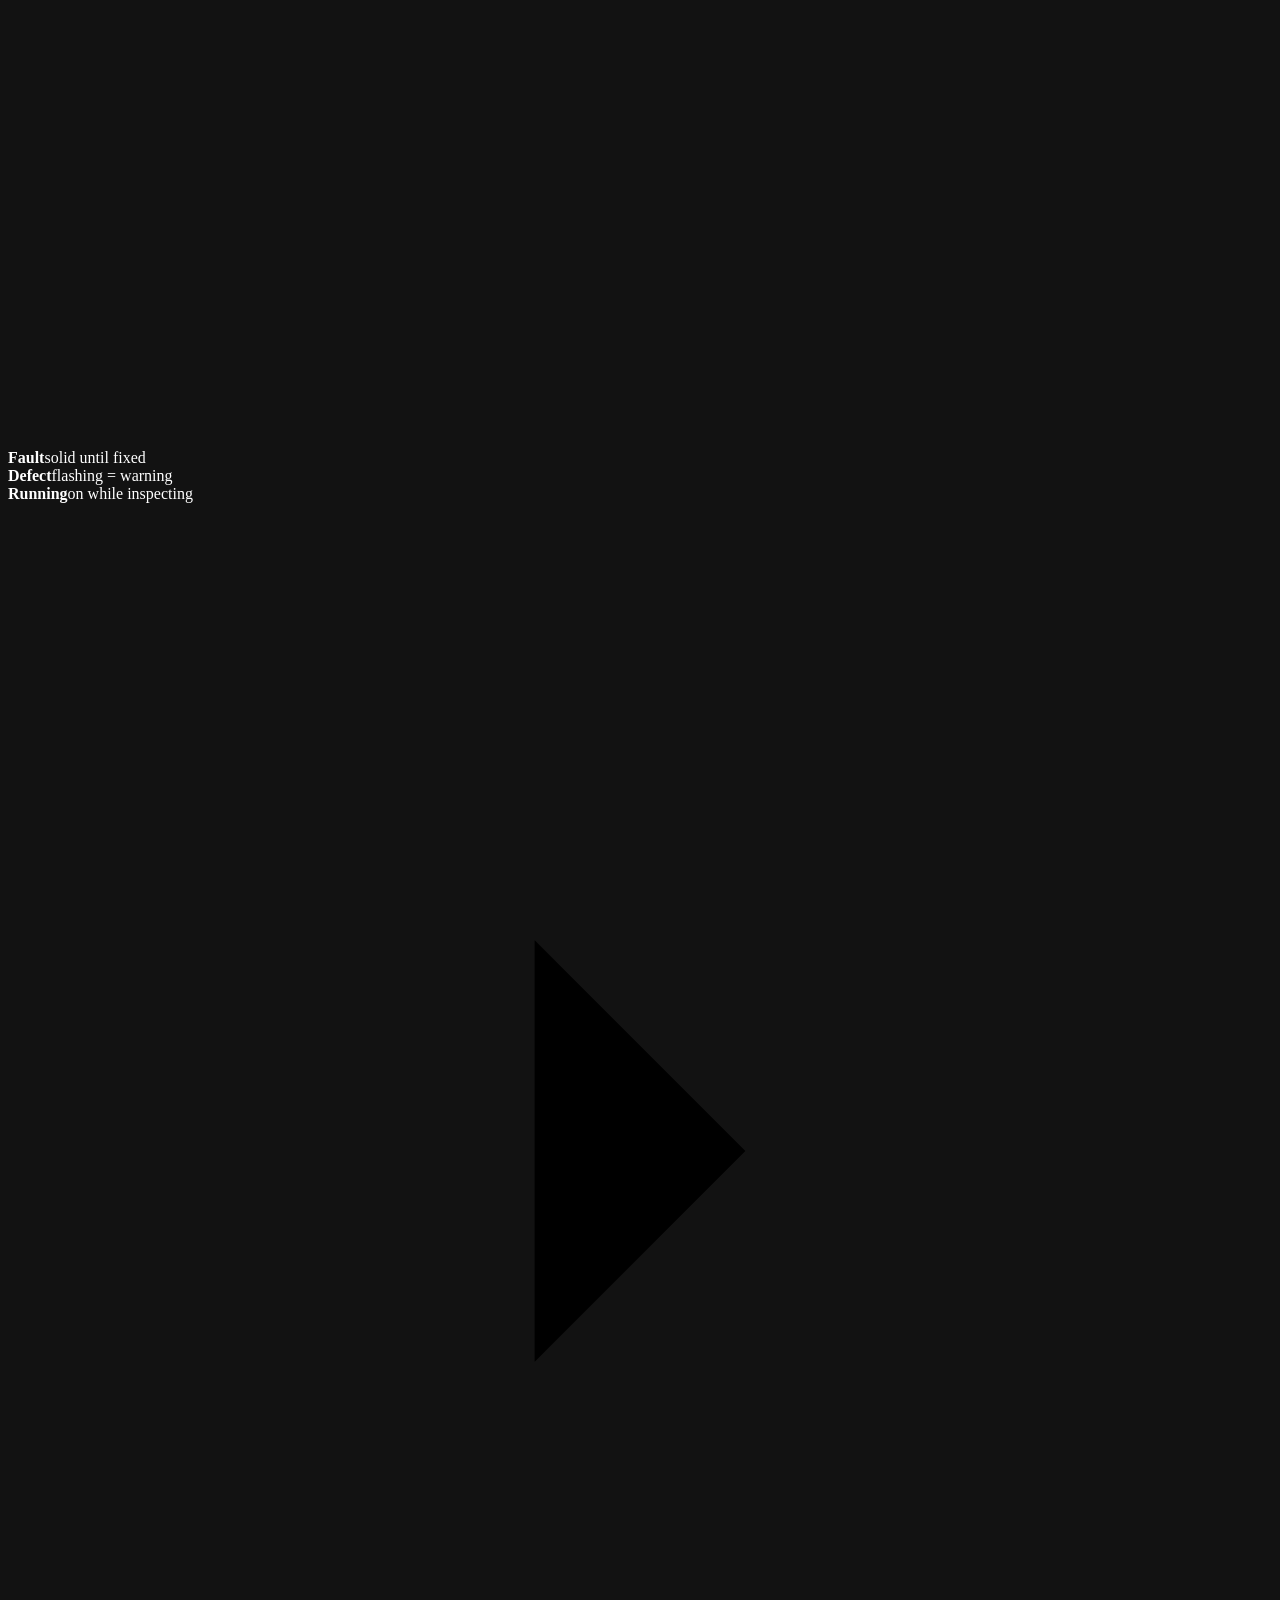
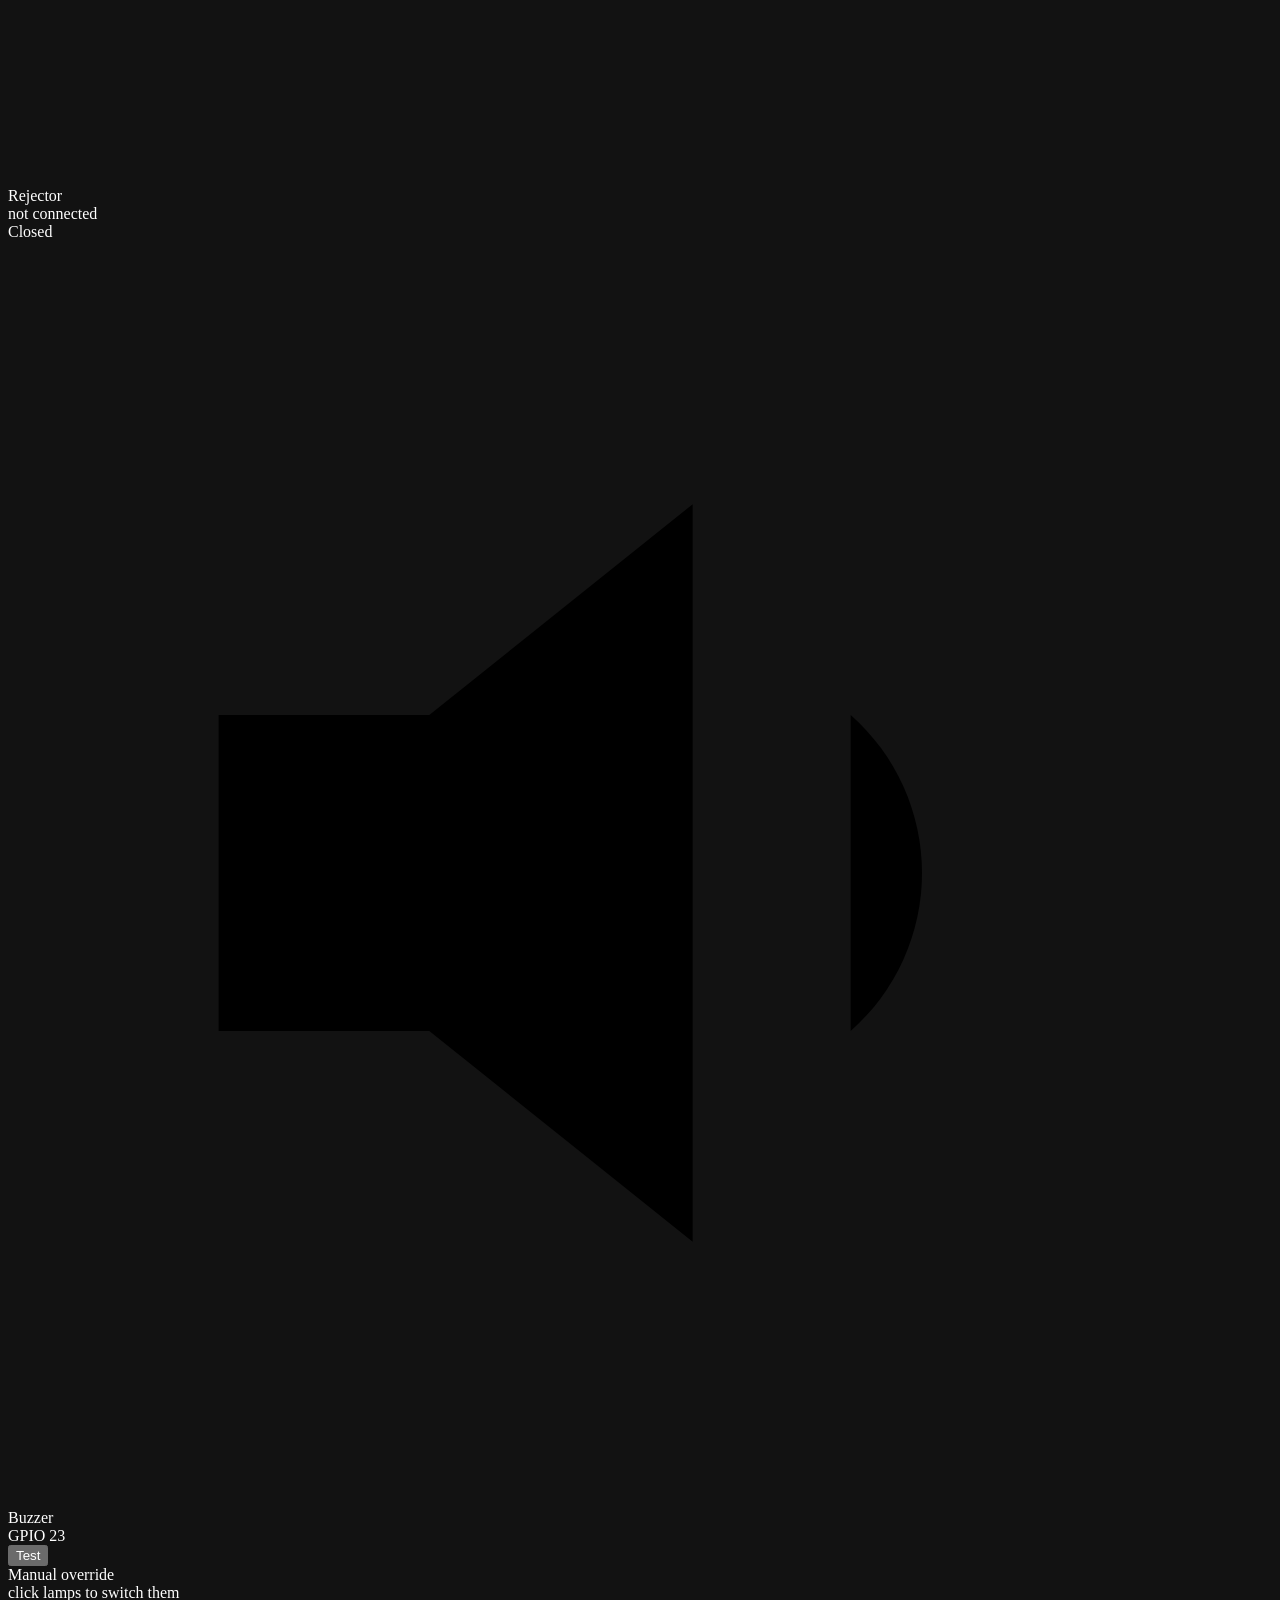
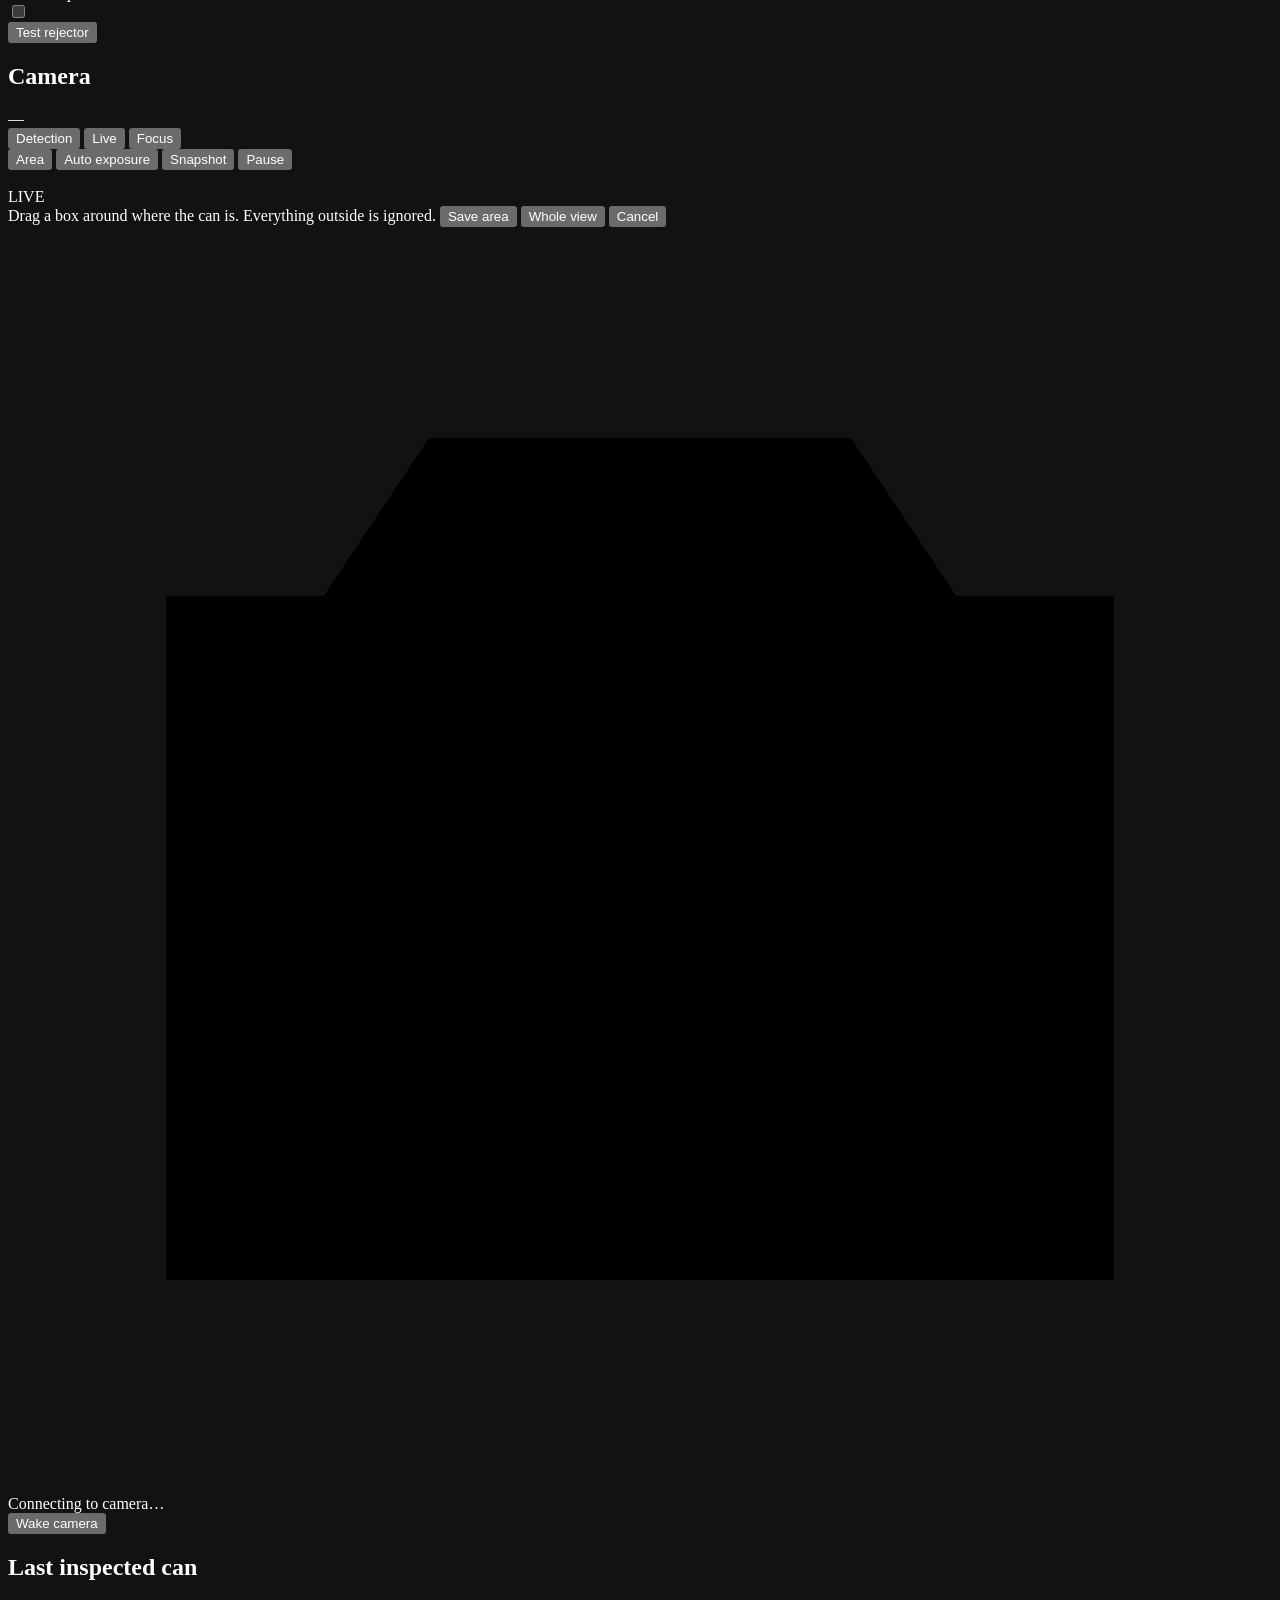
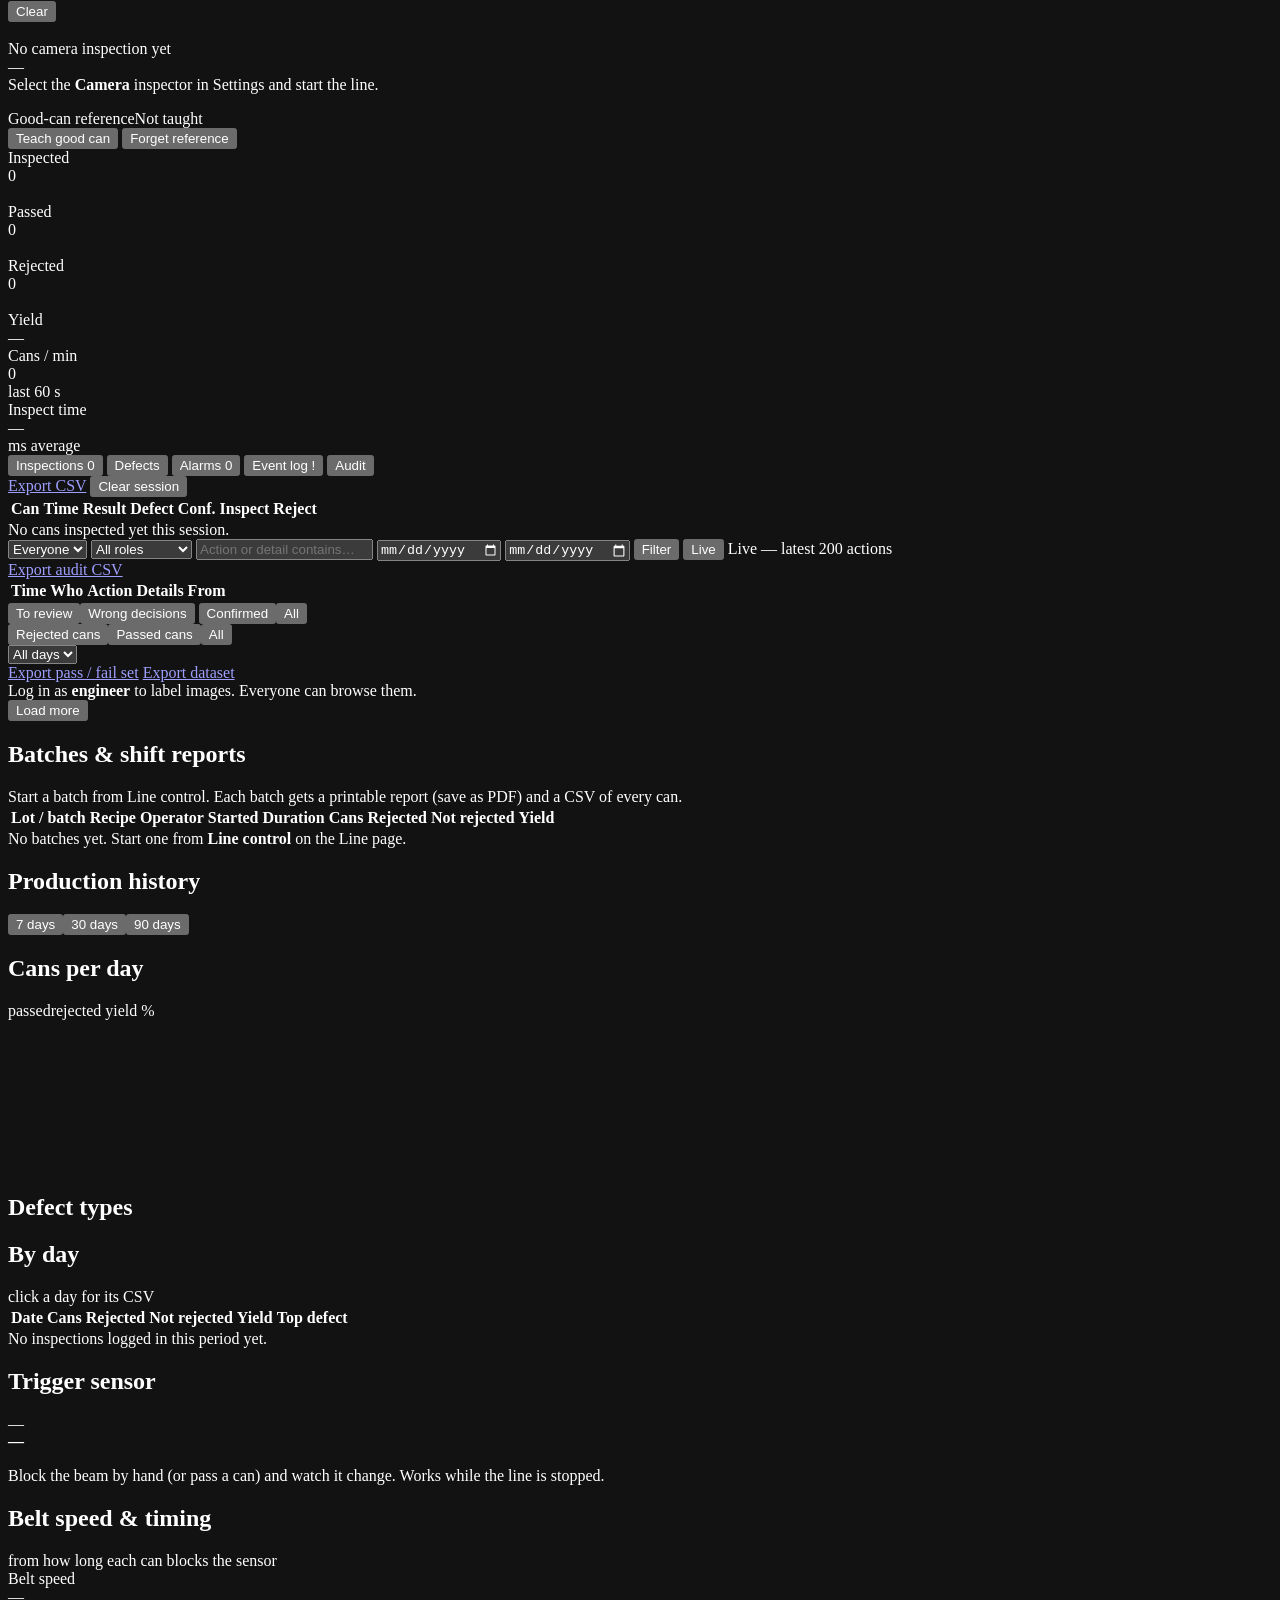
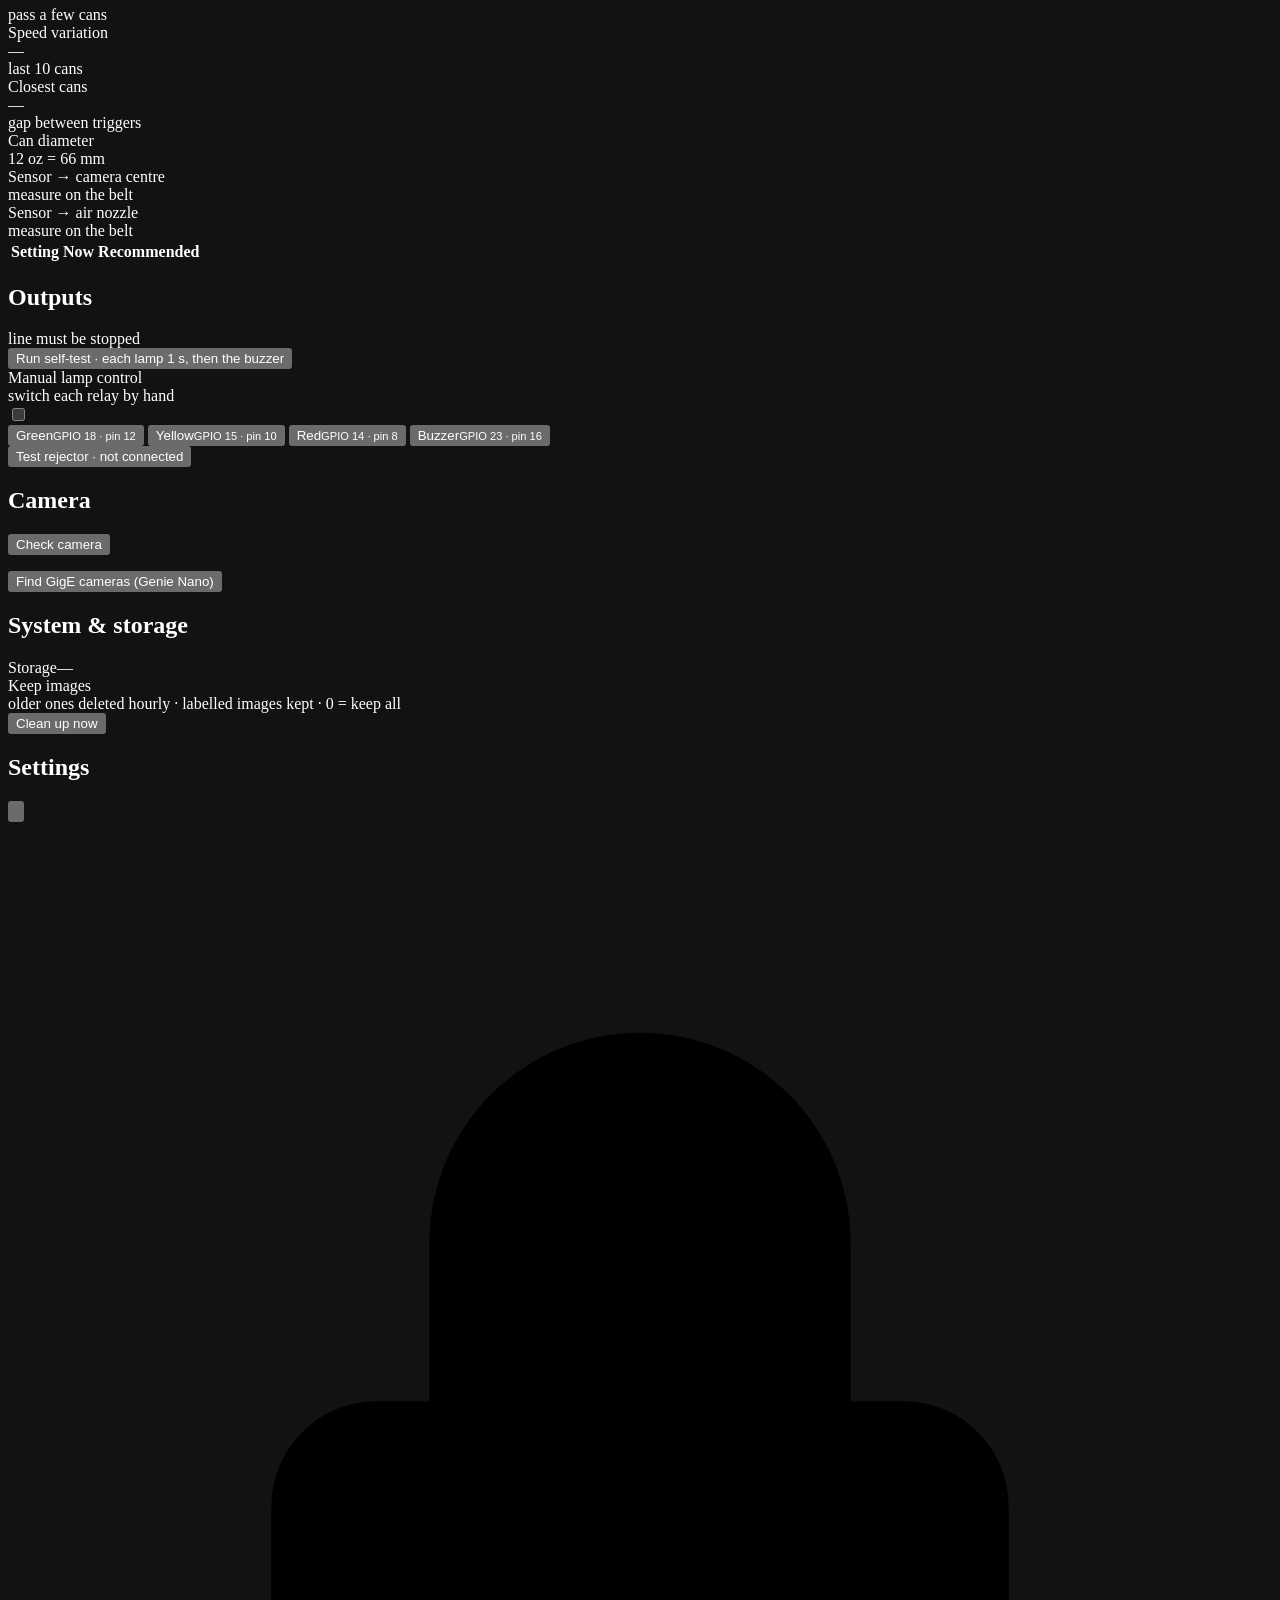
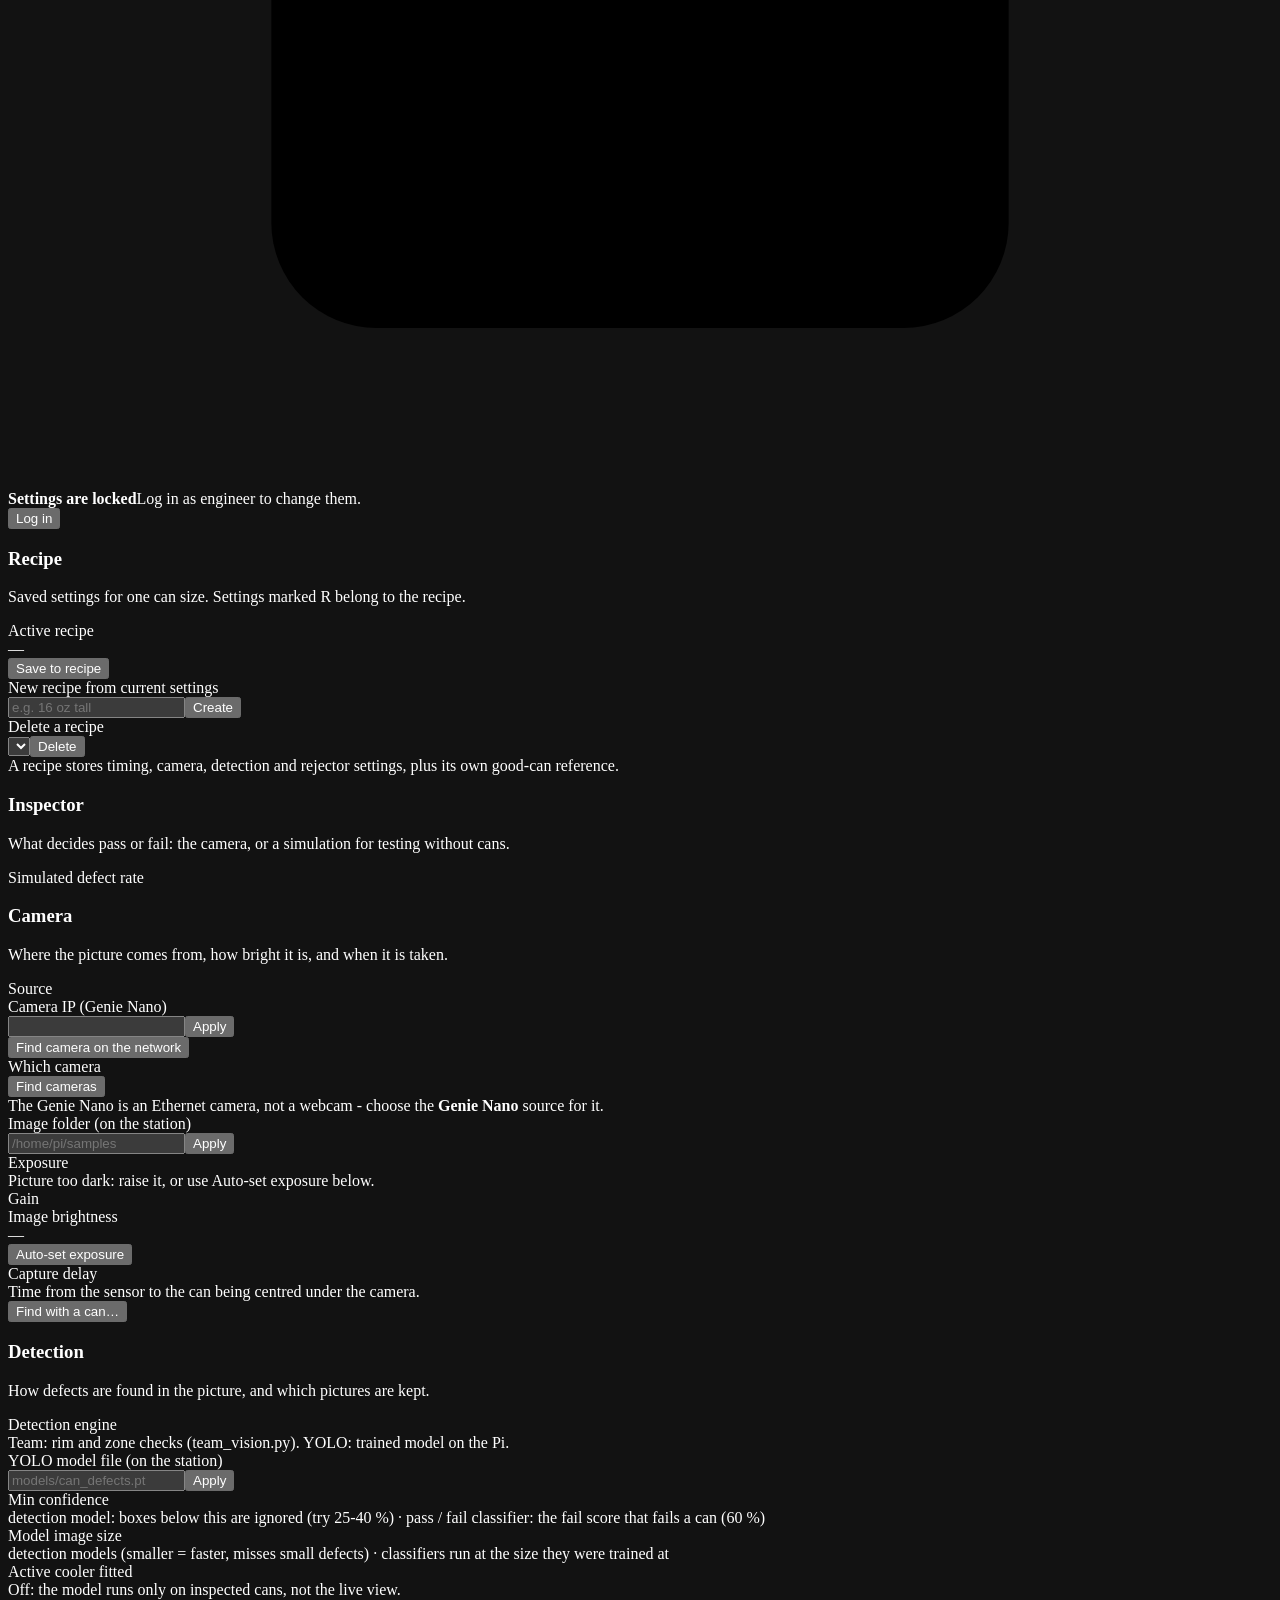
==== commit c0ff8f73: "Model Update and new Pins" ====
--- a/inspection-station/inspection_station/static/index.html
+++ b/inspection-station/inspection_station/static/index.html
@@ -124,7 +124,7 @@
         </div>
         <div class="valve buzzer-row" id="buzzerRow">
           <span class="valve-icon"><svg viewBox="0 0 24 24"><path d="M4 9h4l5-4v14l-5-4H4z"/><path d="M16 9a4 4 0 0 1 0 6"/></svg></span>
-          <div><div class="valve-title">Buzzer</div><div class="muted small" id="buzzerPins">relay 4</div></div>
+          <div><div class="valve-title">Buzzer</div><div class="muted small" id="buzzerPins">GPIO 23</div></div>
           <button class="btn btn-sm btn-quiet" id="btnBuzzer">Test</button>
         </div>
         <div class="setting-row">
@@ -345,10 +345,10 @@
         <div class="setting-row"><div><div class="label">Manual lamp control</div><div class="muted small">switch each relay by hand</div></div>
           <label class="switch"><input type="checkbox" id="dgOverride"><span></span></label></div>
         <div class="lamp-btns" id="dgLamps">
-          <button class="lamp-btn" data-key="green">Green<small>relay 1 · GPIO 5</small></button>
-          <button class="lamp-btn" data-key="yellow">Yellow<small>relay 2 · GPIO 6</small></button>
-          <button class="lamp-btn" data-key="red">Red<small>relay 3 · GPIO 26</small></button>
-          <button class="lamp-btn" data-key="buzzer">Buzzer<small>relay 4 · GPIO 23</small></button>
+          <button class="lamp-btn" data-key="green">Green<small>GPIO 18 · pin 12</small></button>
+          <button class="lamp-btn" data-key="yellow">Yellow<small>GPIO 15 · pin 10</small></button>
+          <button class="lamp-btn" data-key="red">Red<small>GPIO 14 · pin 8</small></button>
+          <button class="lamp-btn" data-key="buzzer">Buzzer<small>GPIO 23 · pin 16</small></button>
         </div>
         <button class="btn btn-quiet btn-block danger-text" data-cmd="test_burst">Test rejector<span class="muted small" id="dgRejPin">&nbsp;· not connected</span></button>
       </section>
@@ -438,9 +438,10 @@
         <div id="yoloFields" class="hidden">
           <div class="field col"><label>YOLO model file (on the station)</label>
             <div class="input-row"><input id="yoloInput" class="input mono" spellcheck="false" placeholder="models/can_defects.pt"><button class="btn btn-sm btn-primary" id="yoloApply">Apply</button></div></div>
-          <div class="field"><div><label>Min confidence</label><div class="hint">pass / fail classifier: the fail score that fails a can (60 % = the team's threshold)</div></div><div class="stepper" data-setting="yolo_conf" data-min="5" data-max="95" data-step="5" data-unit="%"></div></div>
+          <div class="field"><div><label>Min confidence</label><div class="hint">detection model: boxes below this are ignored (try 25-40 %) · pass / fail classifier: the fail score that fails a can (60 %)</div></div><div class="stepper" data-setting="yolo_conf" data-min="5" data-max="95" data-step="5" data-unit="%"></div></div>
           <div class="field"><div><label>Model image size</label><div class="hint">detection models (smaller = faster, misses small defects) · classifiers run at the size they were trained at</div></div><div class="stepper" data-setting="yolo_imgsz" data-min="160" data-max="1280" data-step="32" data-unit="px"></div></div>
           <div class="field"><div><label>Active cooler fitted</label><div class="hint">Off: the model runs only on inspected cans, not the live view.</div></div><label class="switch"><input type="checkbox" data-setting="active_cooler"><span></span></label></div>
+          <div class="field"><div><label>No box found = FAIL</label><div class="hint">detection models with a "good" class: if the model finds nothing, the can fails as "No can found" instead of passing</div></div><label class="switch"><input type="checkbox" data-setting="yolo_empty_fails"><span></span></label></div>
           <div class="field"><div><label>Crop to the can first</label><div class="hint">only for models trained on cropped cans - leave off for can_classifier.pt (trained on full frames)</div></div><label class="switch"><input type="checkbox" data-setting="yolo_crop"><span></span></label></div>
         </div>
         <div class="field"><div><label>Sensitivity</label><div class="hint">Built-in engine: higher finds smaller marks.</div></div><div class="stepper" data-setting="vision_sensitivity" data-min="1" data-max="100" data-step="5" data-unit=""></div></div>
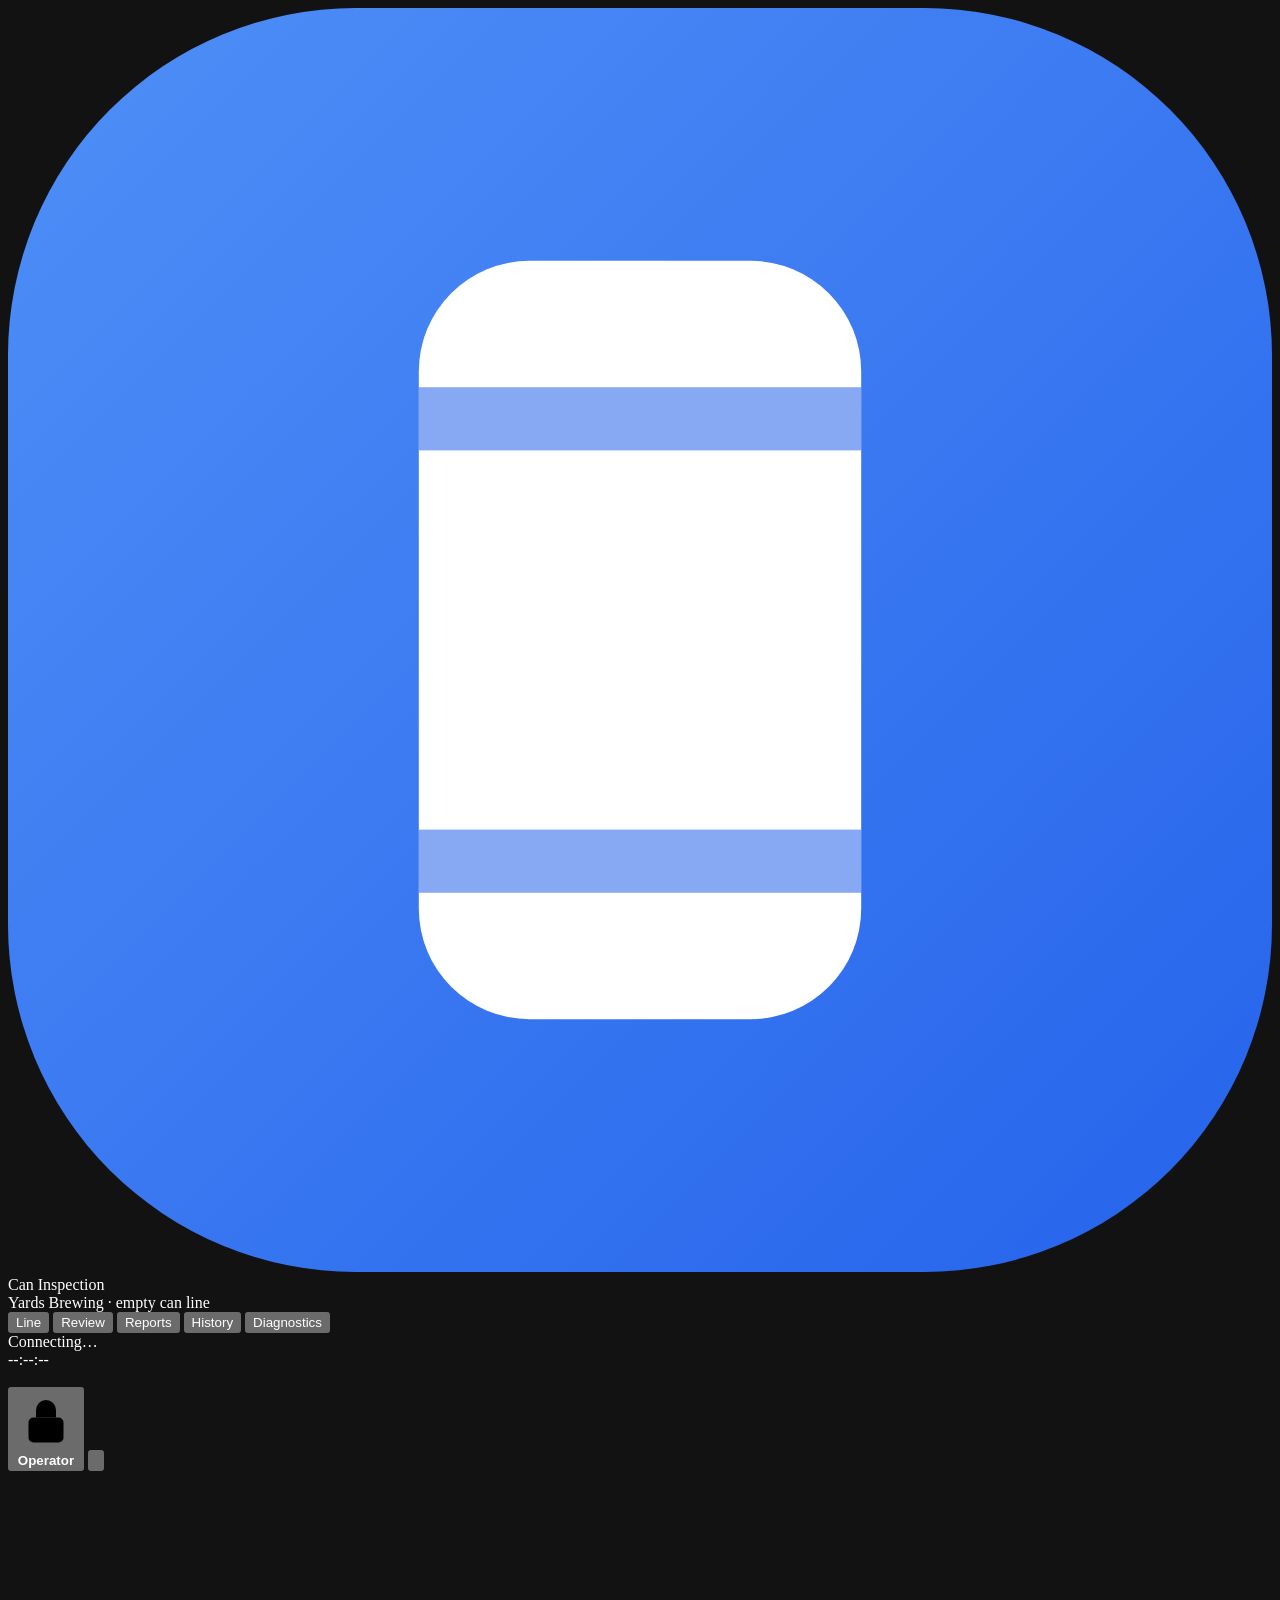
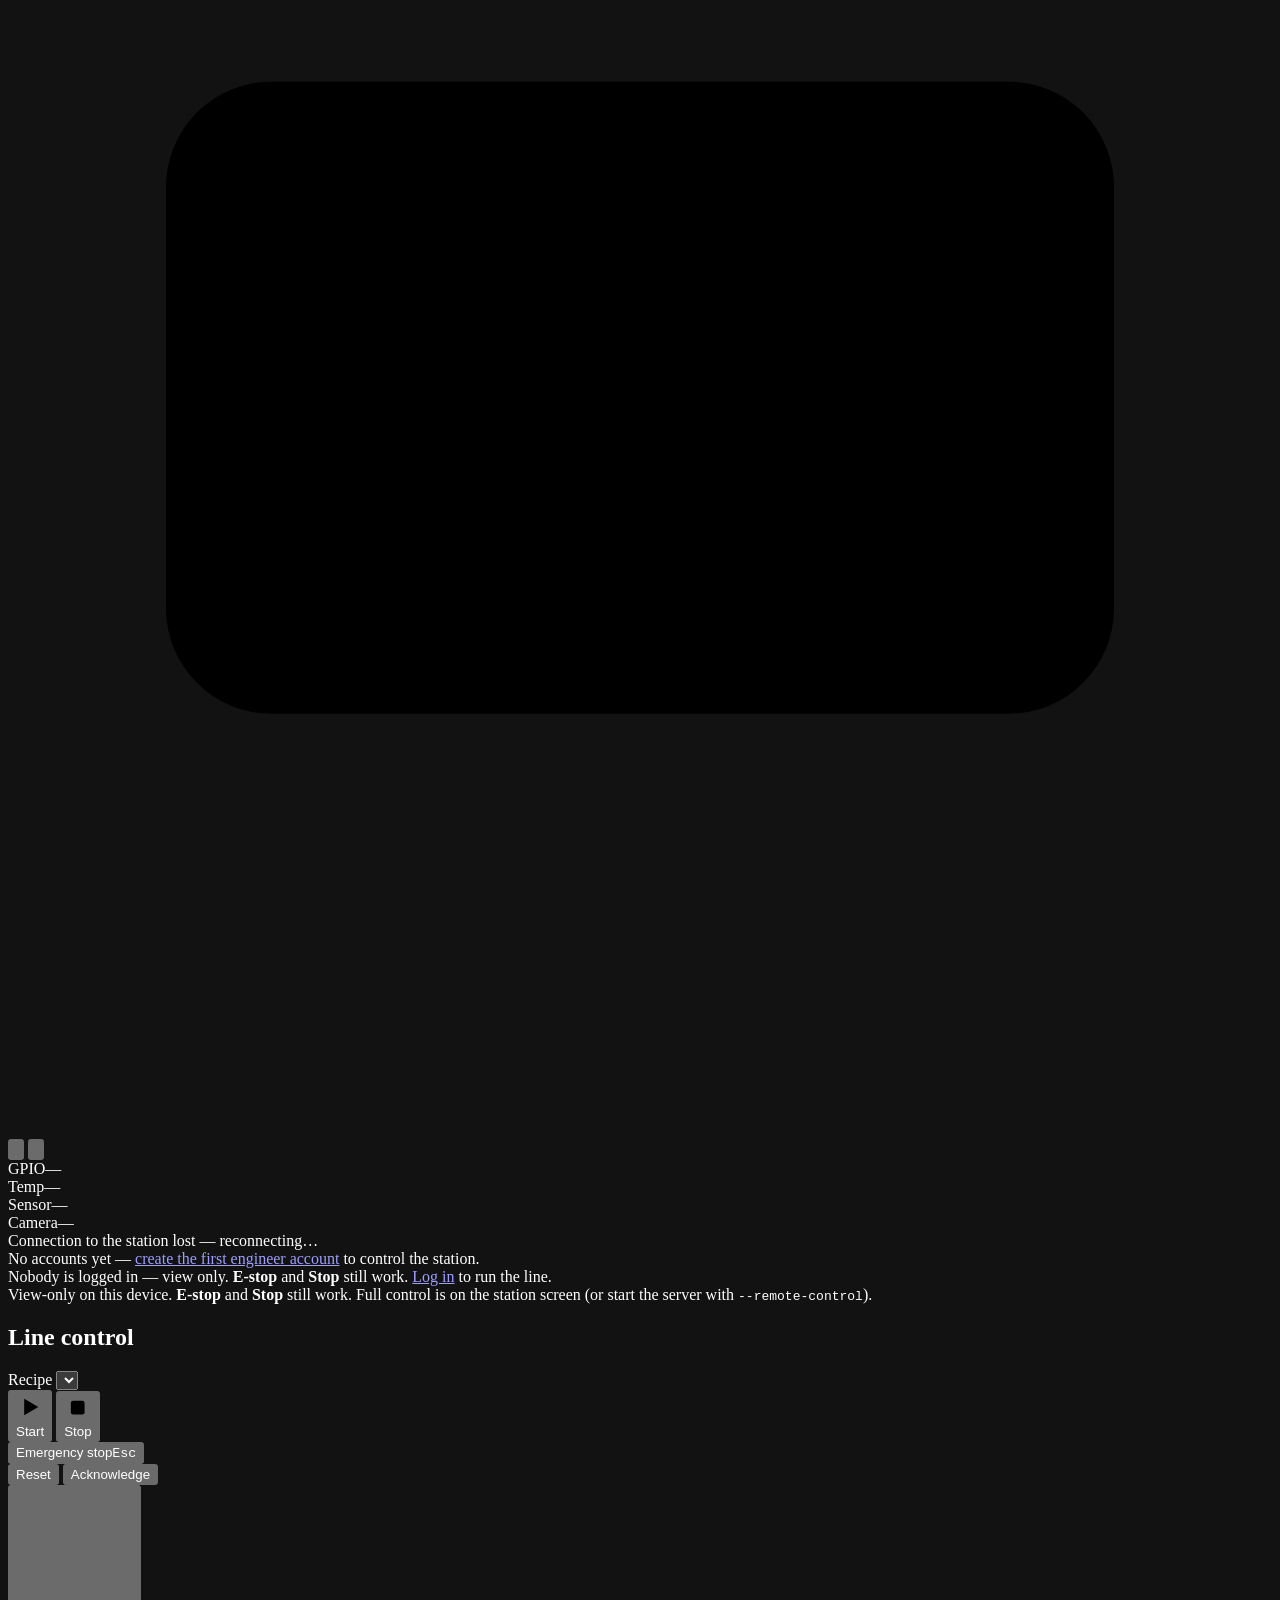
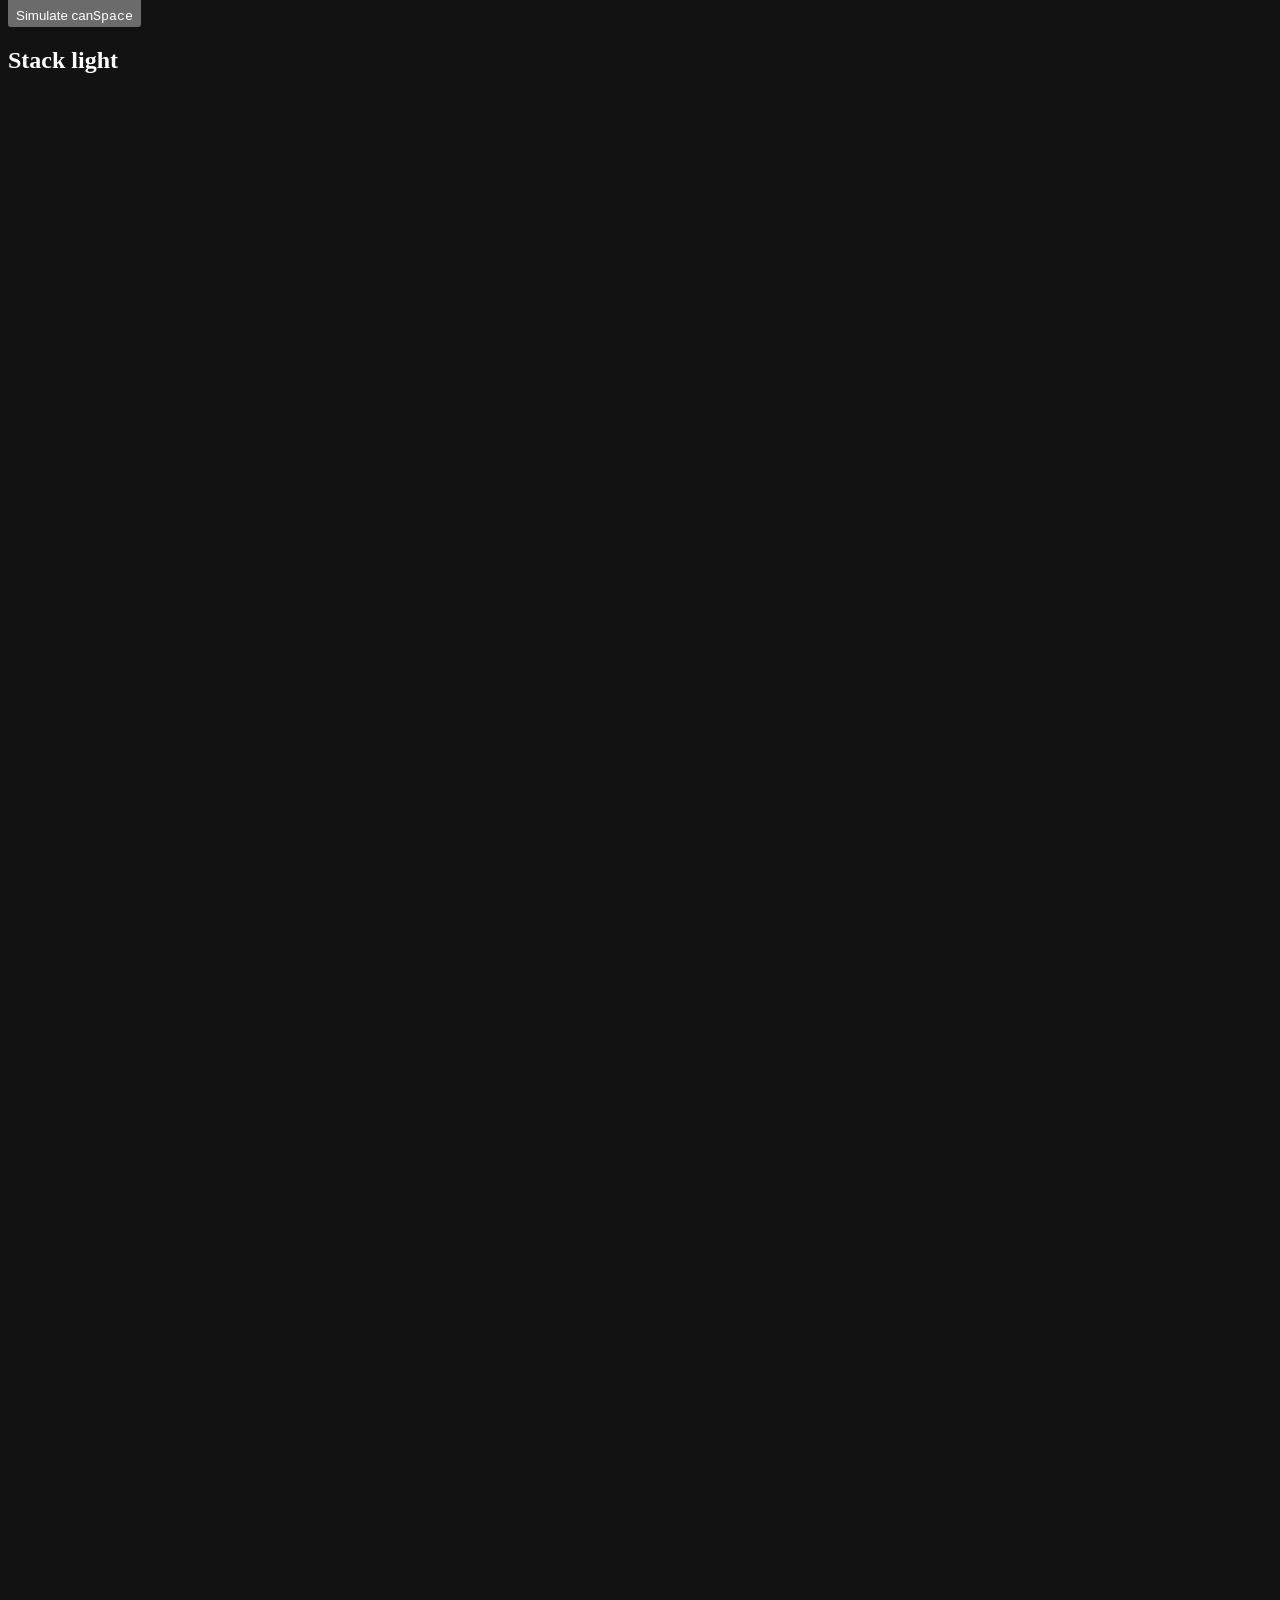
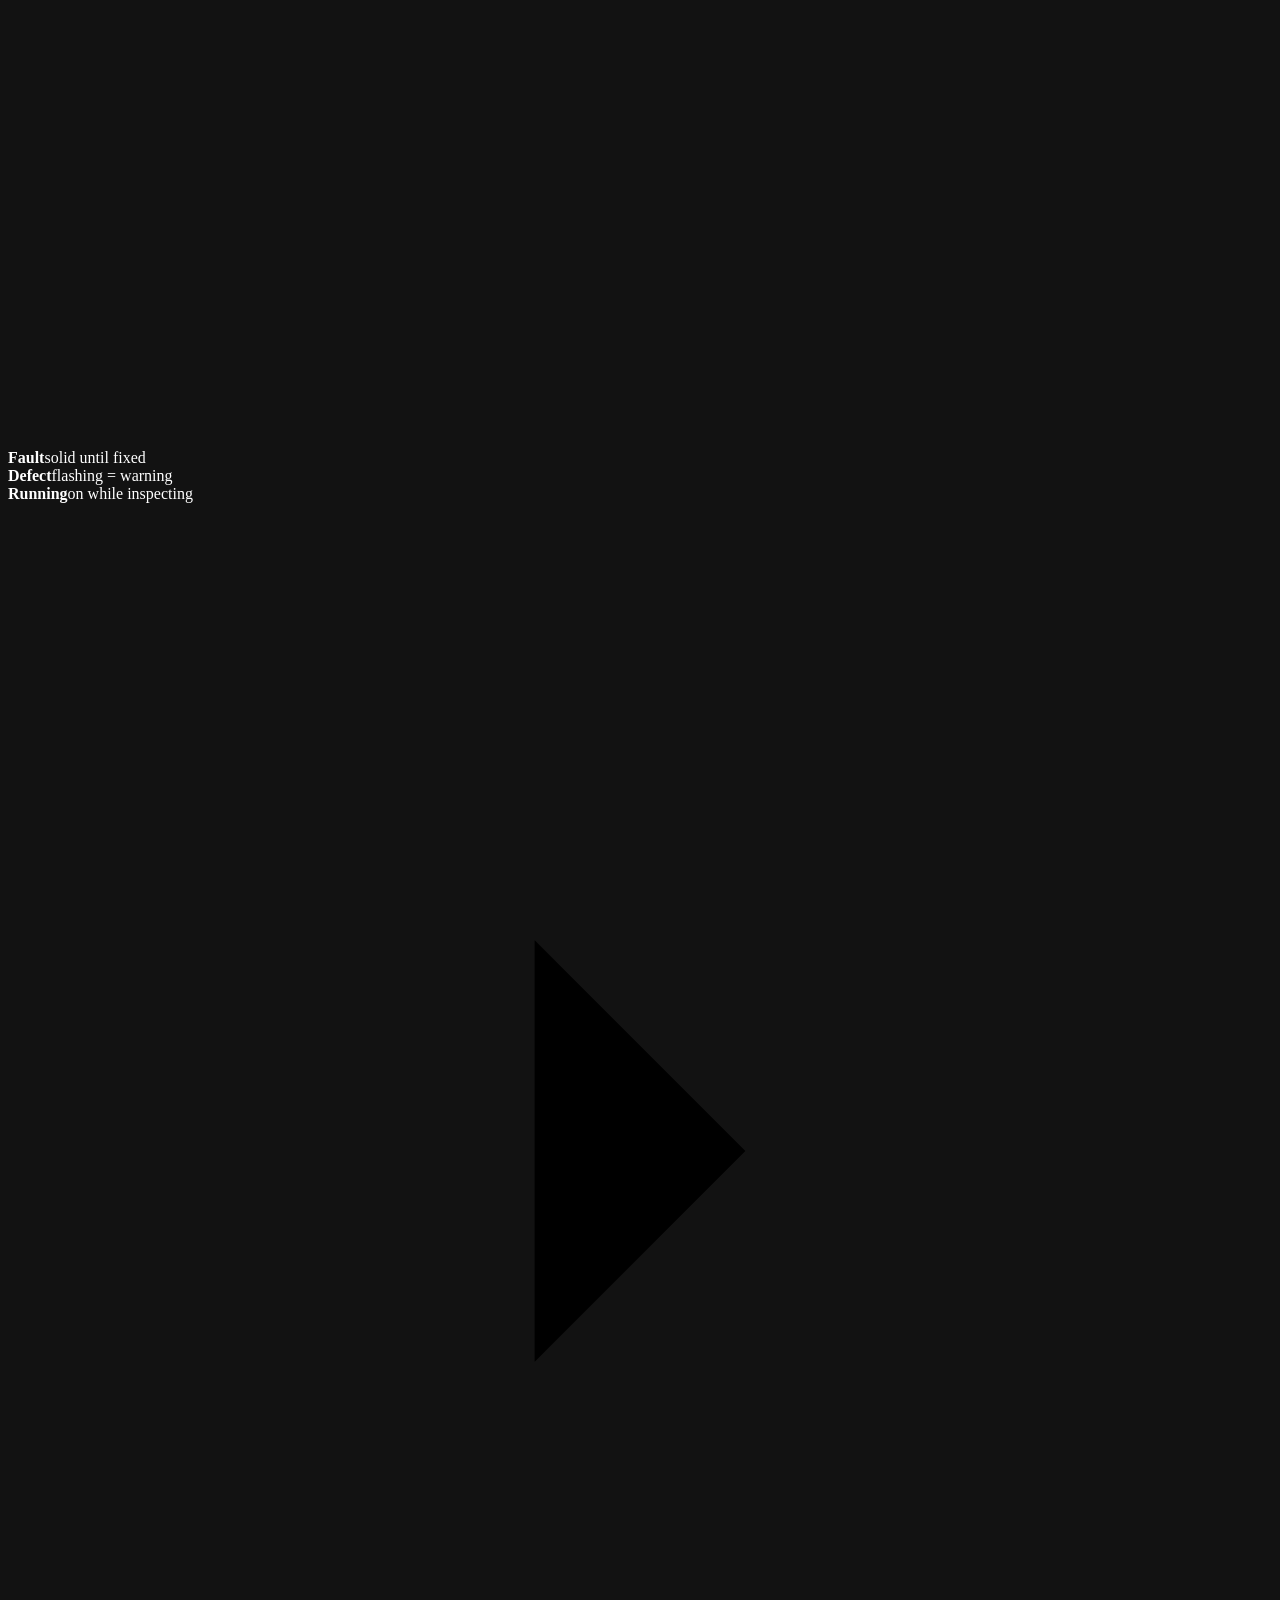
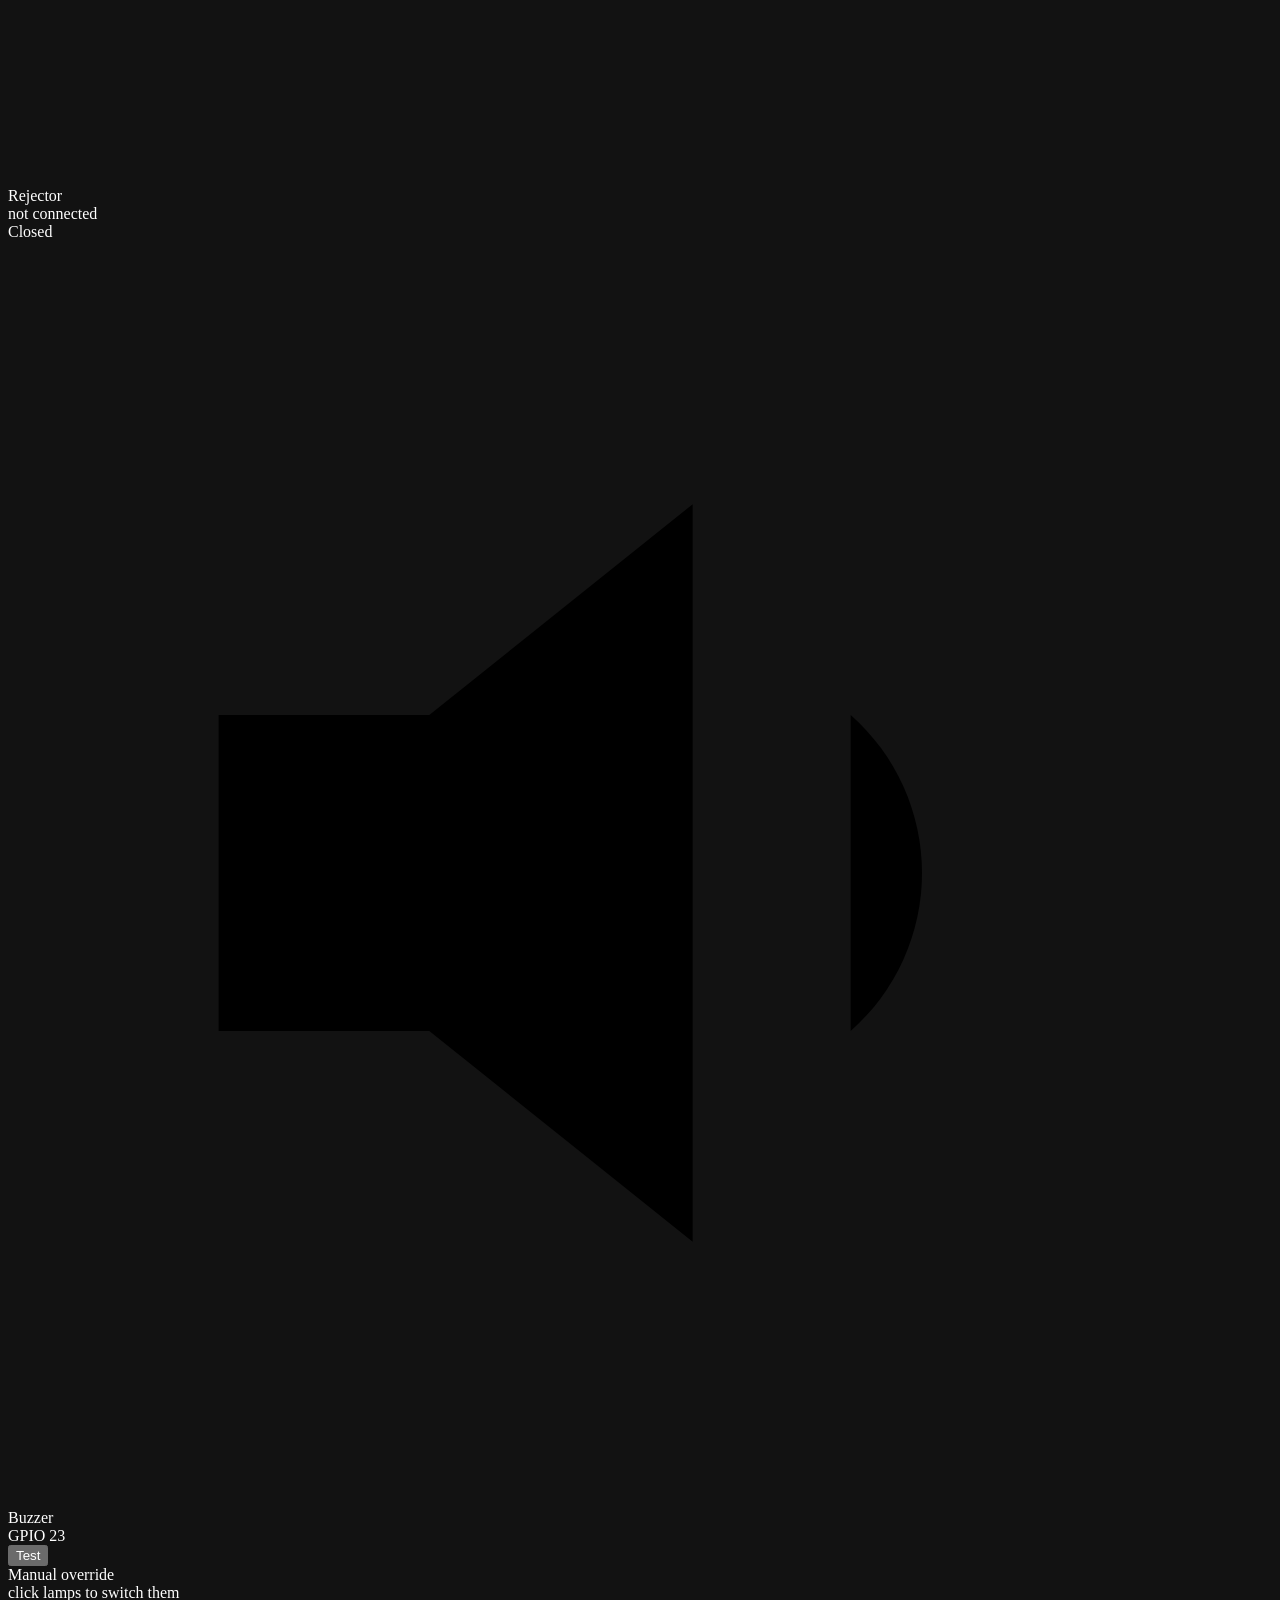
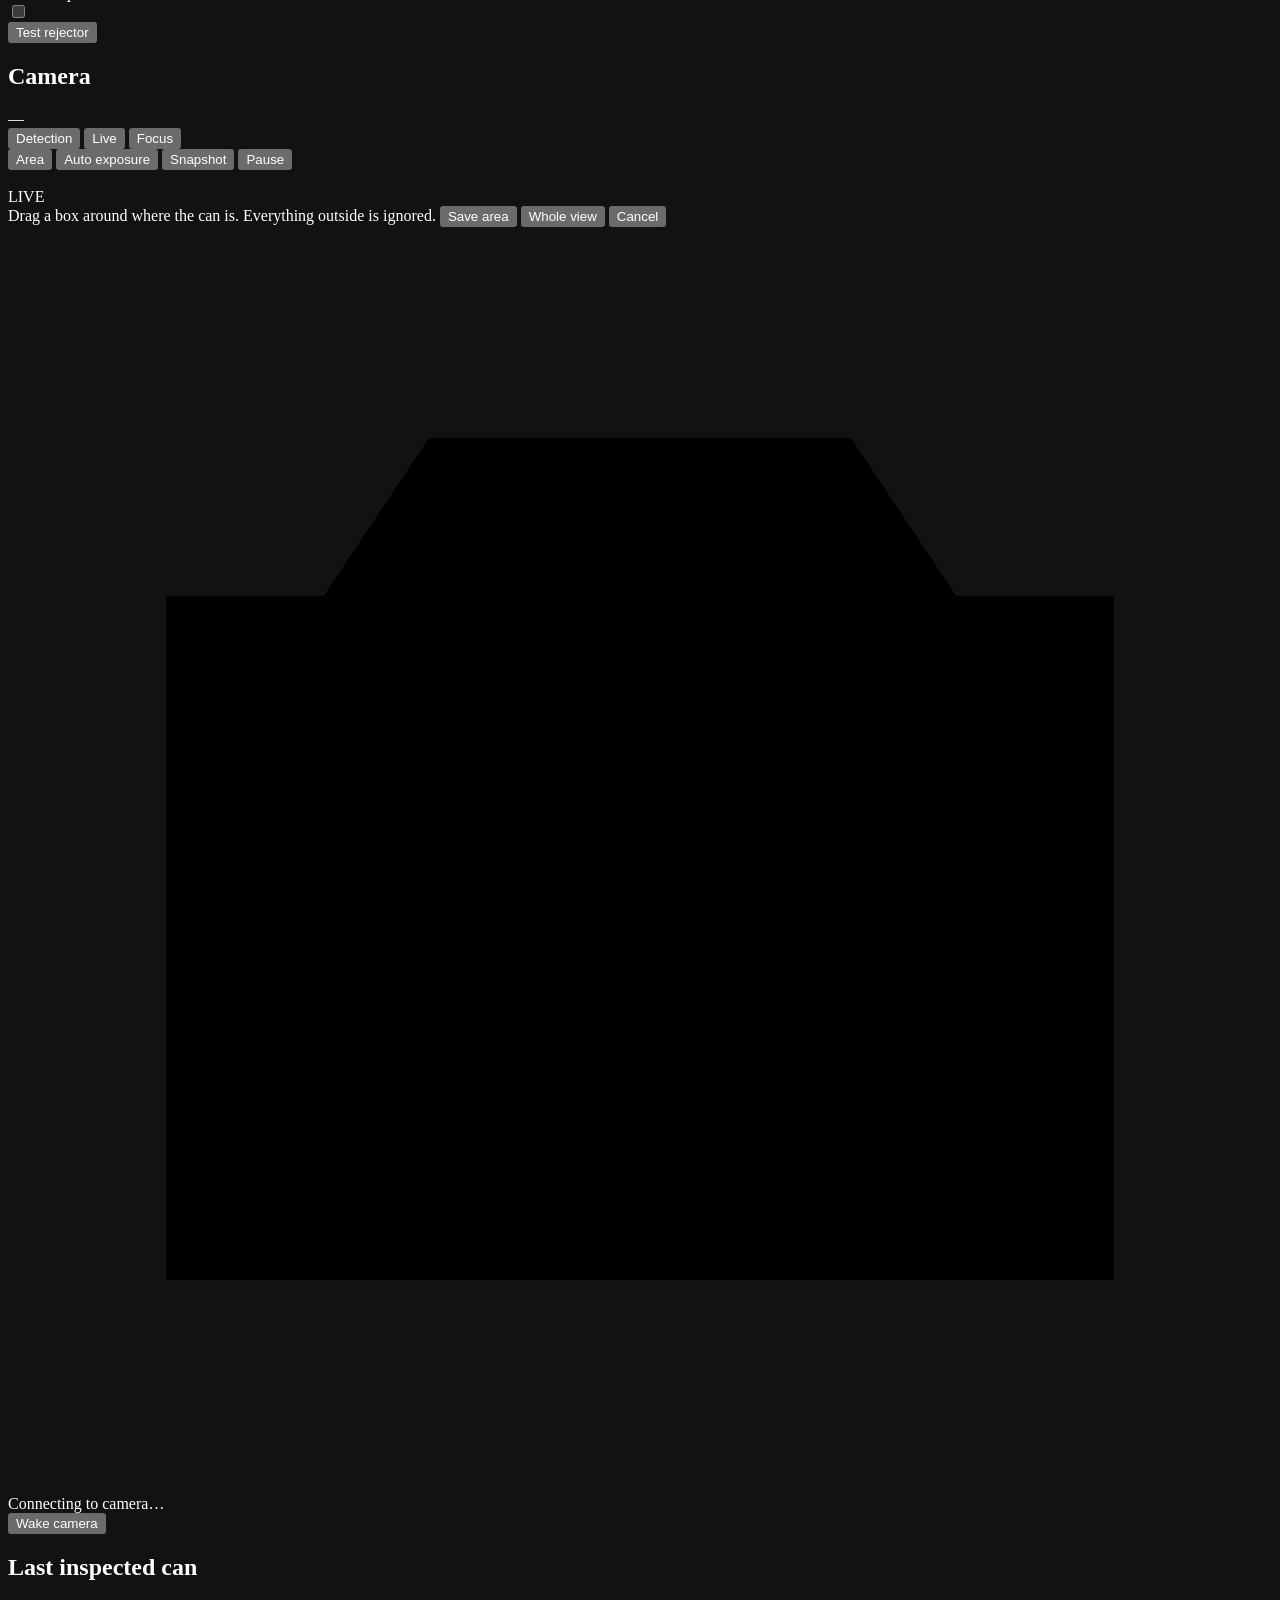
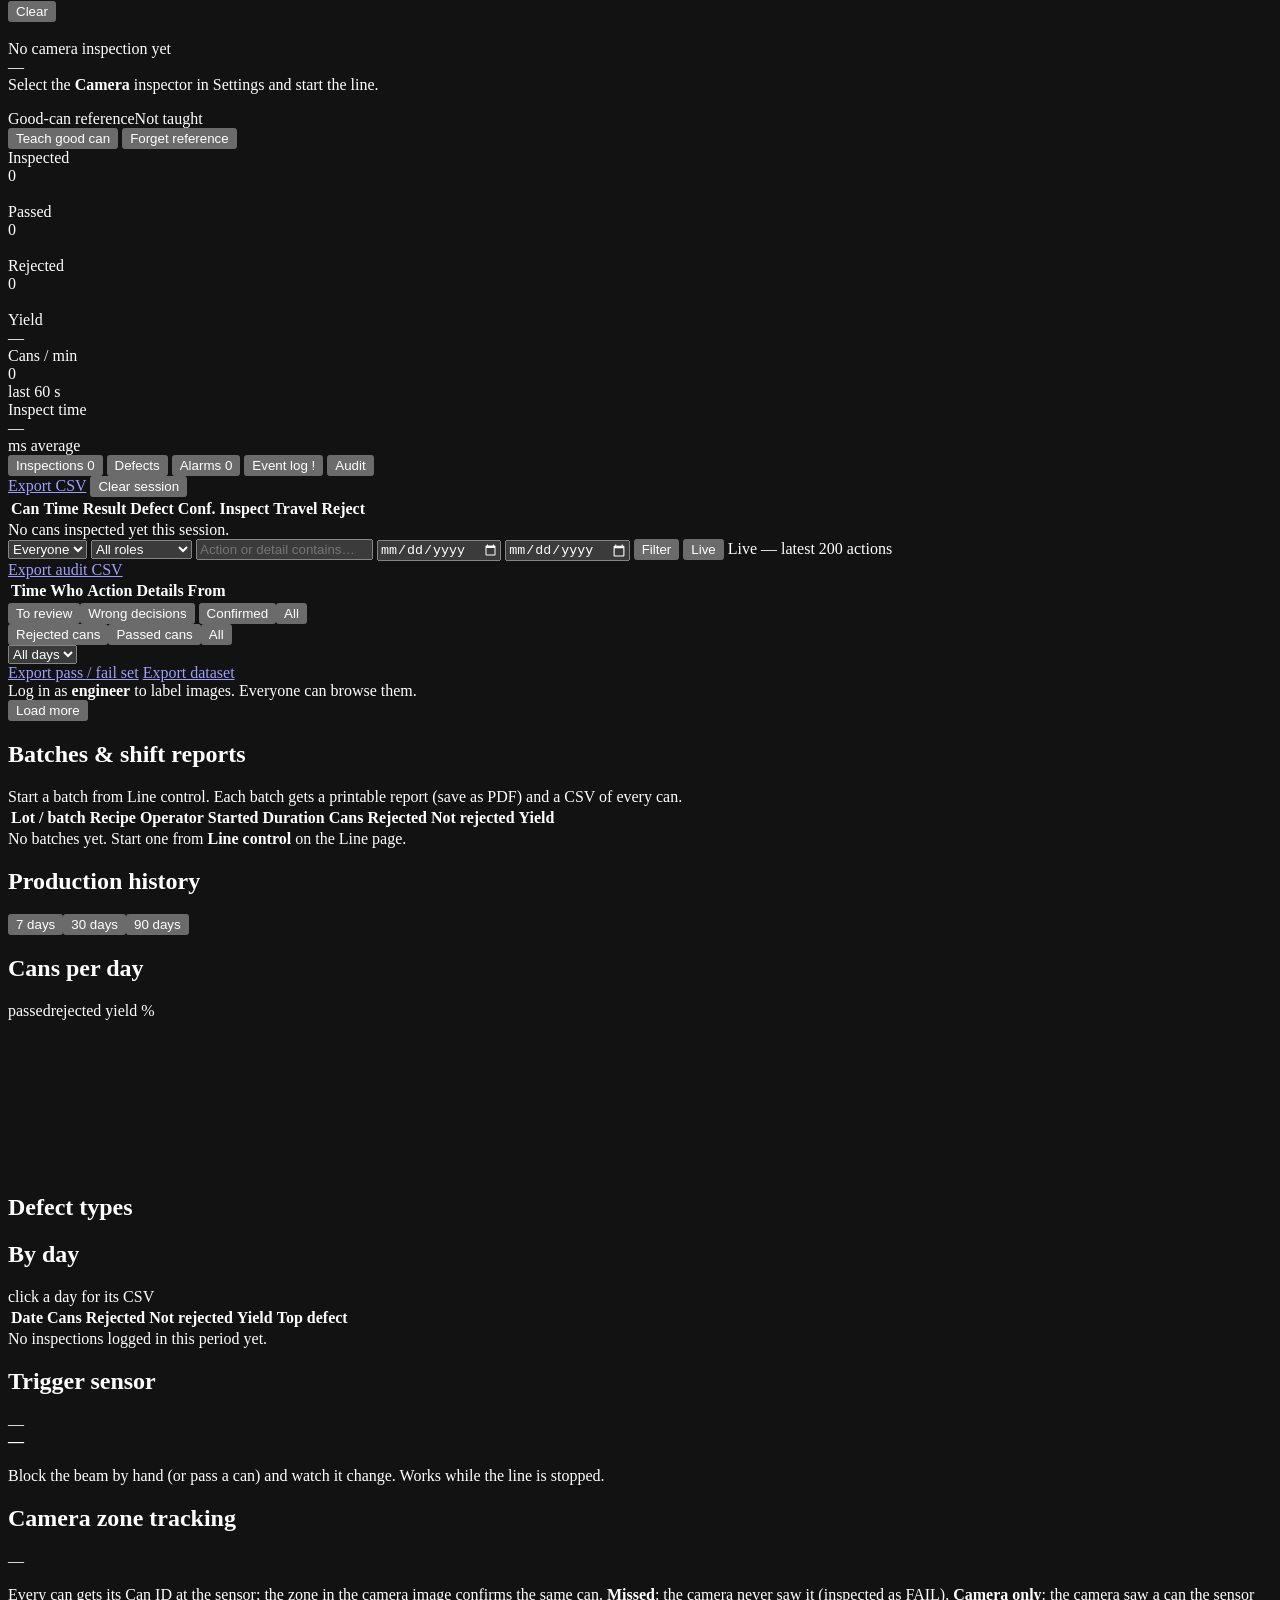
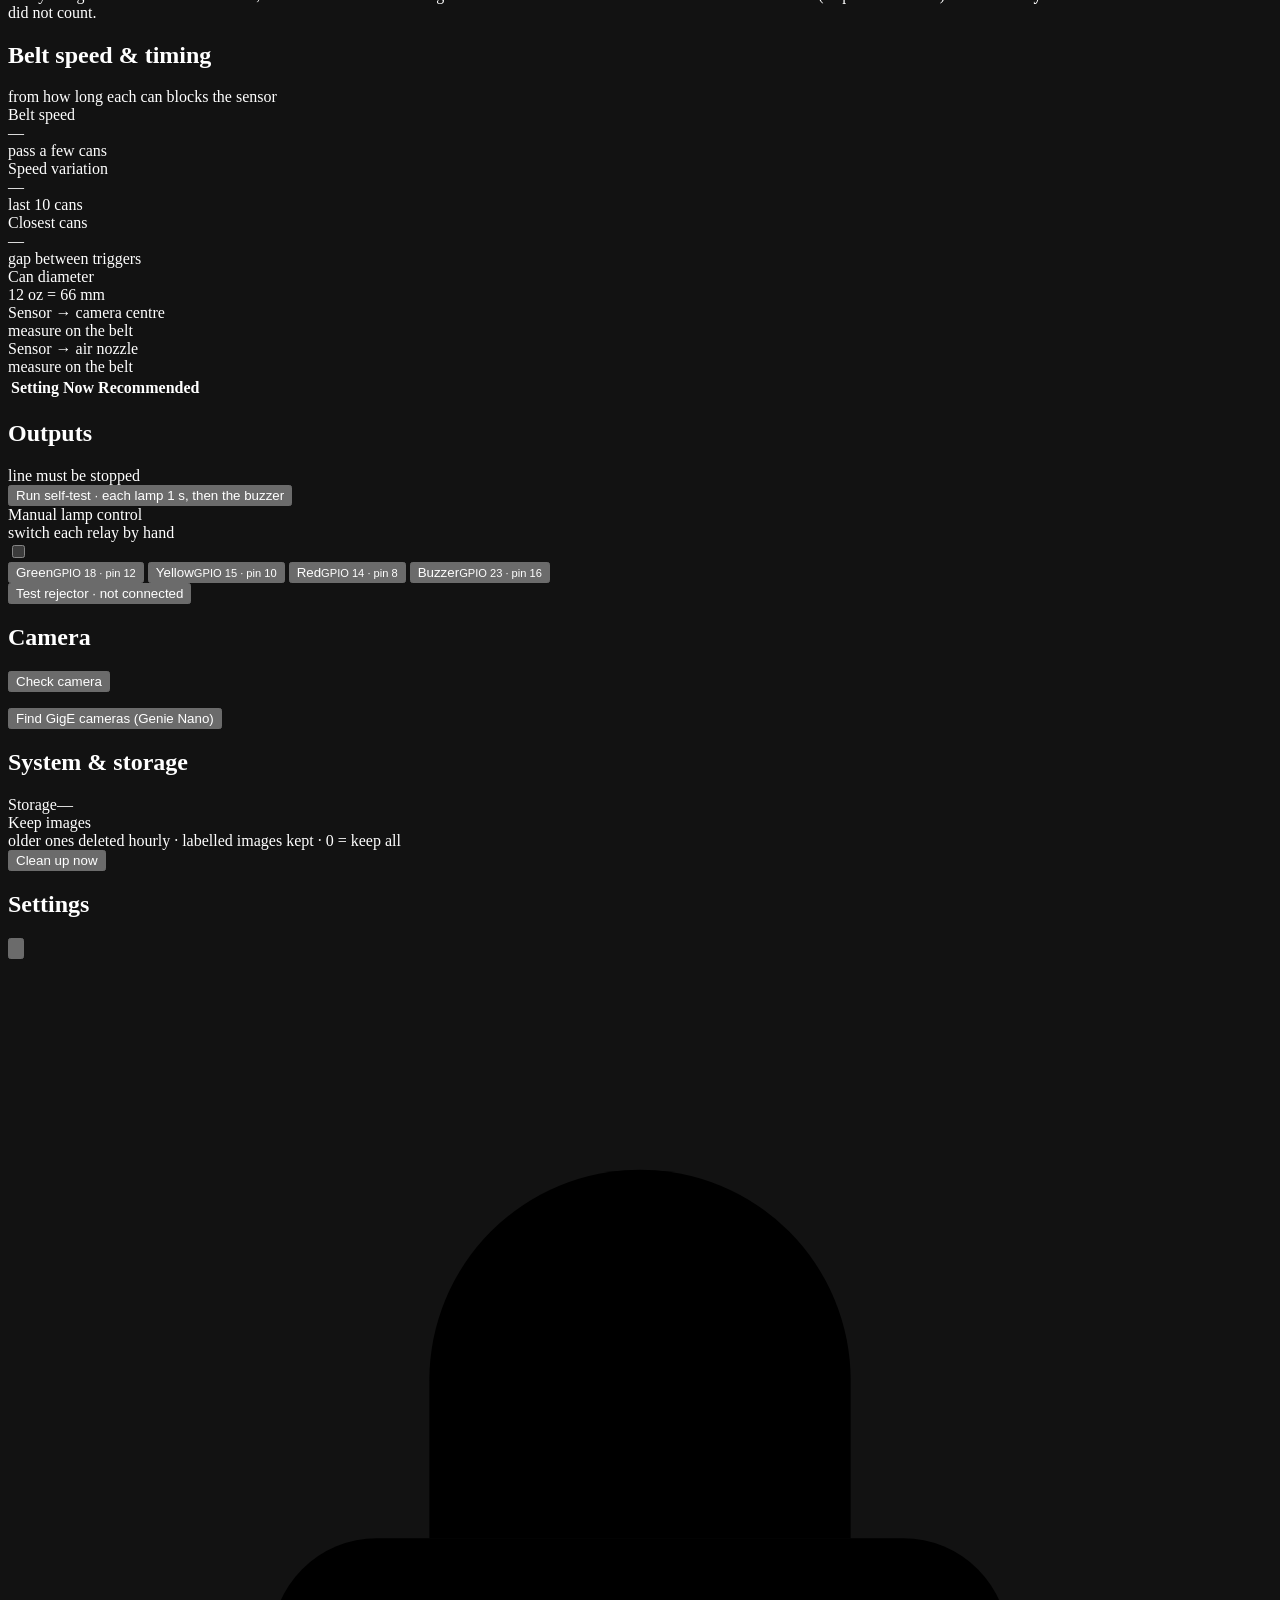
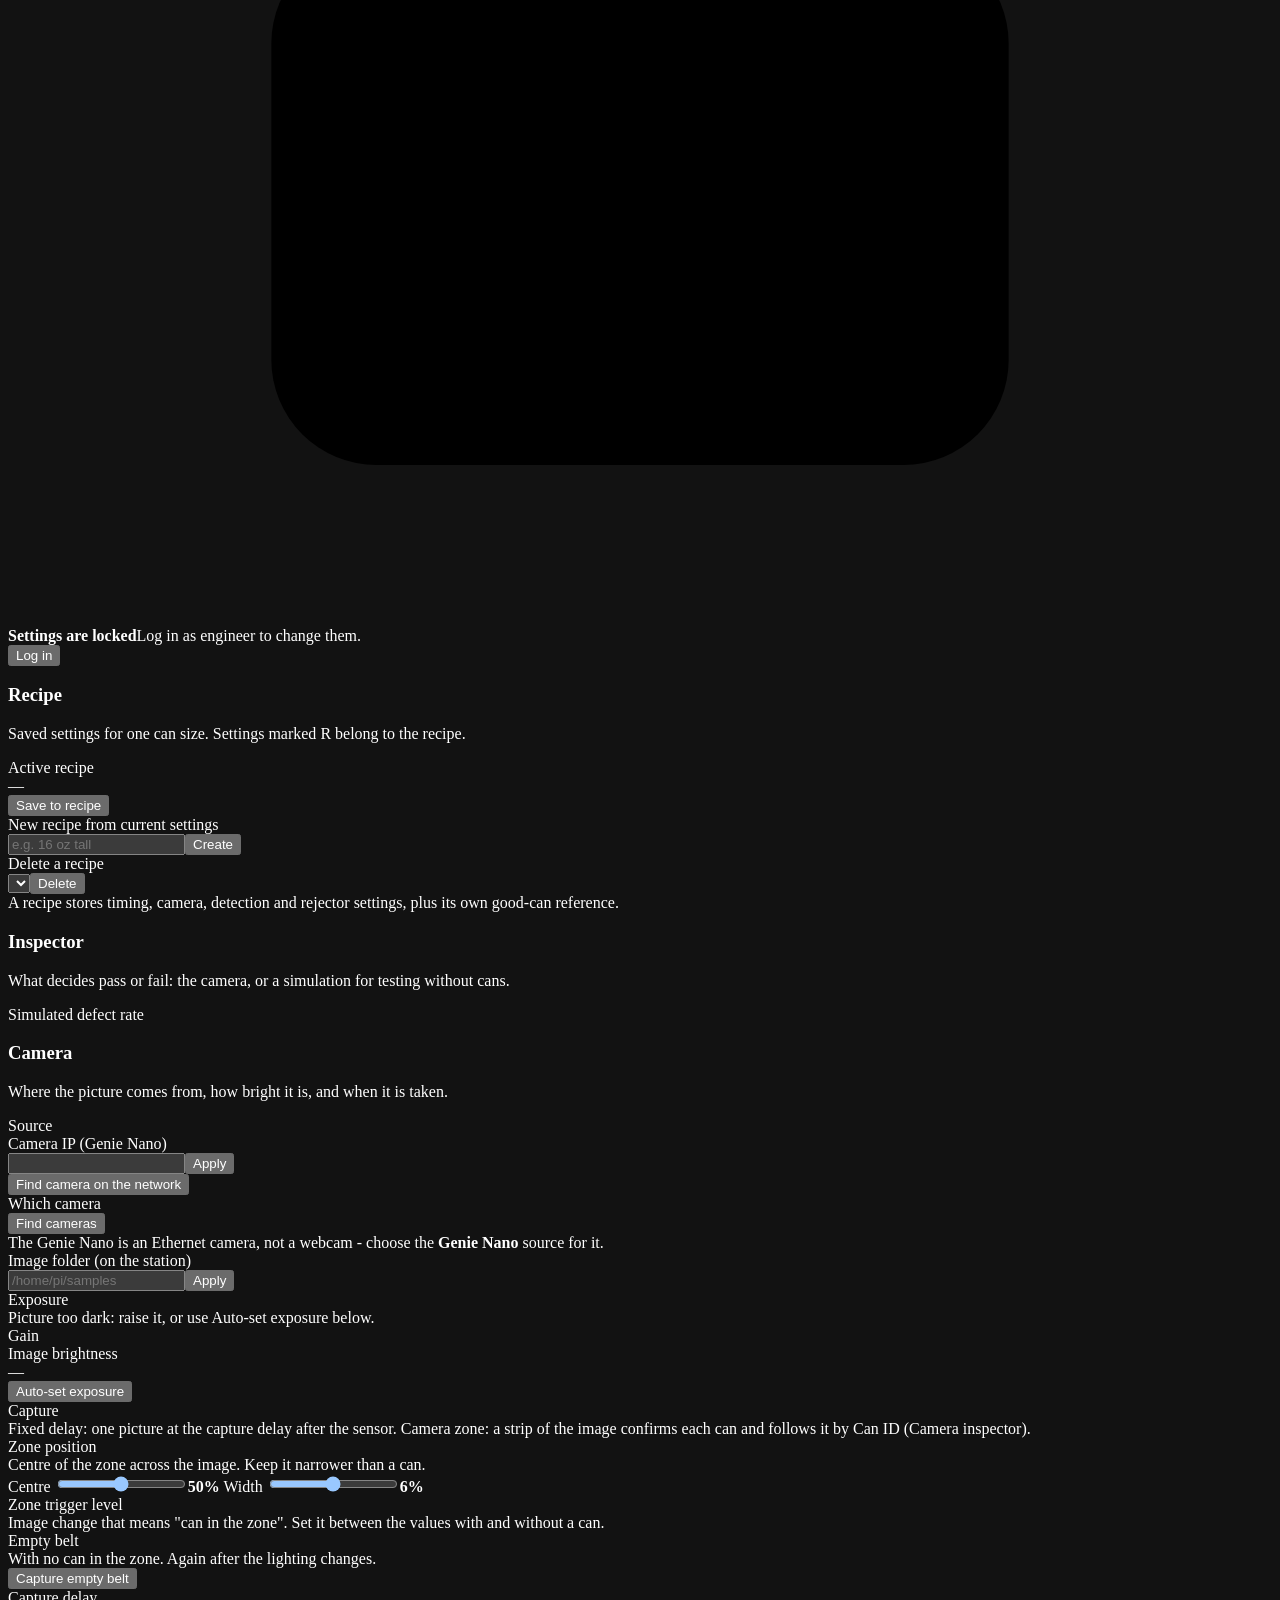
==== commit fc22e8a3: "Zone update" ====
--- a/inspection-station/inspection_station/static/index.html
+++ b/inspection-station/inspection_station/static/index.html
@@ -219,7 +219,7 @@
           <div class="tab-panel active" data-panel="table">
             <div class="table-wrap">
               <table class="results">
-                <thead><tr><th>Can</th><th>Time</th><th>Result</th><th>Defect</th><th class="num">Conf.</th><th class="num">Inspect</th><th>Reject</th><th></th></tr></thead>
+                <thead><tr><th>Can</th><th>Time</th><th>Result</th><th>Defect</th><th class="num">Conf.</th><th class="num">Inspect</th><th class="num">Travel</th><th>Reject</th><th></th></tr></thead>
                 <tbody id="rows"></tbody>
               </table>
               <div class="empty" id="tableEmpty">No cans inspected yet this session.</div>
@@ -322,6 +322,12 @@
         <div class="hint block">Block the beam by hand (or pass a can) and watch it change. Works while the line is stopped.</div>
       </section>
 
+      <section class="card diag-zone hidden" id="dgZoneCard">
+        <div class="card-head"><h2>Camera zone tracking</h2><span class="badge" id="dgZoneState">—</span></div>
+        <dl class="facts" id="dgZoneFacts"></dl>
+        <div class="hint block">Every can gets its Can ID at the sensor; the zone in the camera image confirms the same can. <b>Missed</b>: the camera never saw it (inspected as FAIL). <b>Camera only</b>: the camera saw a can the sensor did not count.</div>
+      </section>
+
       <section class="card diag-timing">
         <div class="card-head"><h2>Belt speed &amp; timing</h2><div class="spacer"></div><span class="muted small">from how long each can blocks the sensor</span></div>
         <div class="speed-row">
@@ -427,7 +433,15 @@
         <div class="field"><label>Gain</label><div class="stepper" data-setting="gain_db" data-min="0" data-max="48" data-step="1" data-unit=""></div></div>
         <div class="field"><div><label>Image brightness</label><div class="hint" id="brightHint">—</div></div>
           <button class="btn btn-sm btn-quiet" data-cmd="auto_exposure" id="btnAutoExp">Auto-set exposure</button></div>
-        <div class="field"><div><label>Capture delay</label><div class="hint">Time from the sensor to the can being centred under the camera.</div></div><div class="delay-set"><div class="stepper" data-setting="camera_delay_ms" data-min="0" data-max="1000" data-step="5" data-unit="ms"></div><button class="btn btn-sm btn-quiet" id="btnDelay" title="Pass one can, then pick the frame where it is centred">Find with a can…</button></div></div>
+        <div class="field"><div><label>Capture</label><div class="hint">Fixed delay: one picture at the capture delay after the sensor. Camera zone: a strip of the image confirms each can and follows it by Can ID (Camera inspector).</div></div><div class="seg" data-setting="capture_mode" data-options="delay:Fixed delay,zone:Camera zone"></div></div>
+        <div id="zoneFields" class="hidden">
+          <div class="field"><div><label>Zone position</label><div class="hint">Centre of the zone across the image. Keep it narrower than a can.</div></div>
+            <div class="zone-sliders"><label>Centre <input type="range" id="zoneCentre" min="5" max="95" step="1"><b id="zoneCentreV">50%</b></label>
+            <label>Width <input type="range" id="zoneWidth" min="2" max="30" step="1"><b id="zoneWidthV">6%</b></label></div></div>
+          <div class="field"><div><label>Zone trigger level</label><div class="hint" id="zoneHint">Image change that means "can in the zone". Set it between the values with and without a can.</div></div><div class="stepper" data-setting="zone_level" data-min="3" data-max="150" data-step="1" data-unit=""></div></div>
+          <div class="field"><div><label>Empty belt</label><div class="hint">With no can in the zone. Again after the lighting changes.</div></div><button class="btn btn-sm btn-quiet" data-cmd="zone_background">Capture empty belt</button></div>
+        </div>
+        <div class="field" id="delayField"><div><label>Capture delay</label><div class="hint">Time from the sensor to the can being centred under the camera.</div></div><div class="delay-set"><div class="stepper" data-setting="camera_delay_ms" data-min="0" data-max="1000" data-step="5" data-unit="ms"></div><button class="btn btn-sm btn-quiet" id="btnDelay" title="Pass one can, then pick the frame where it is centred">Find with a can…</button></div></div>
       </section>
 
       <section class="group" data-set="detection" data-title="Detection">
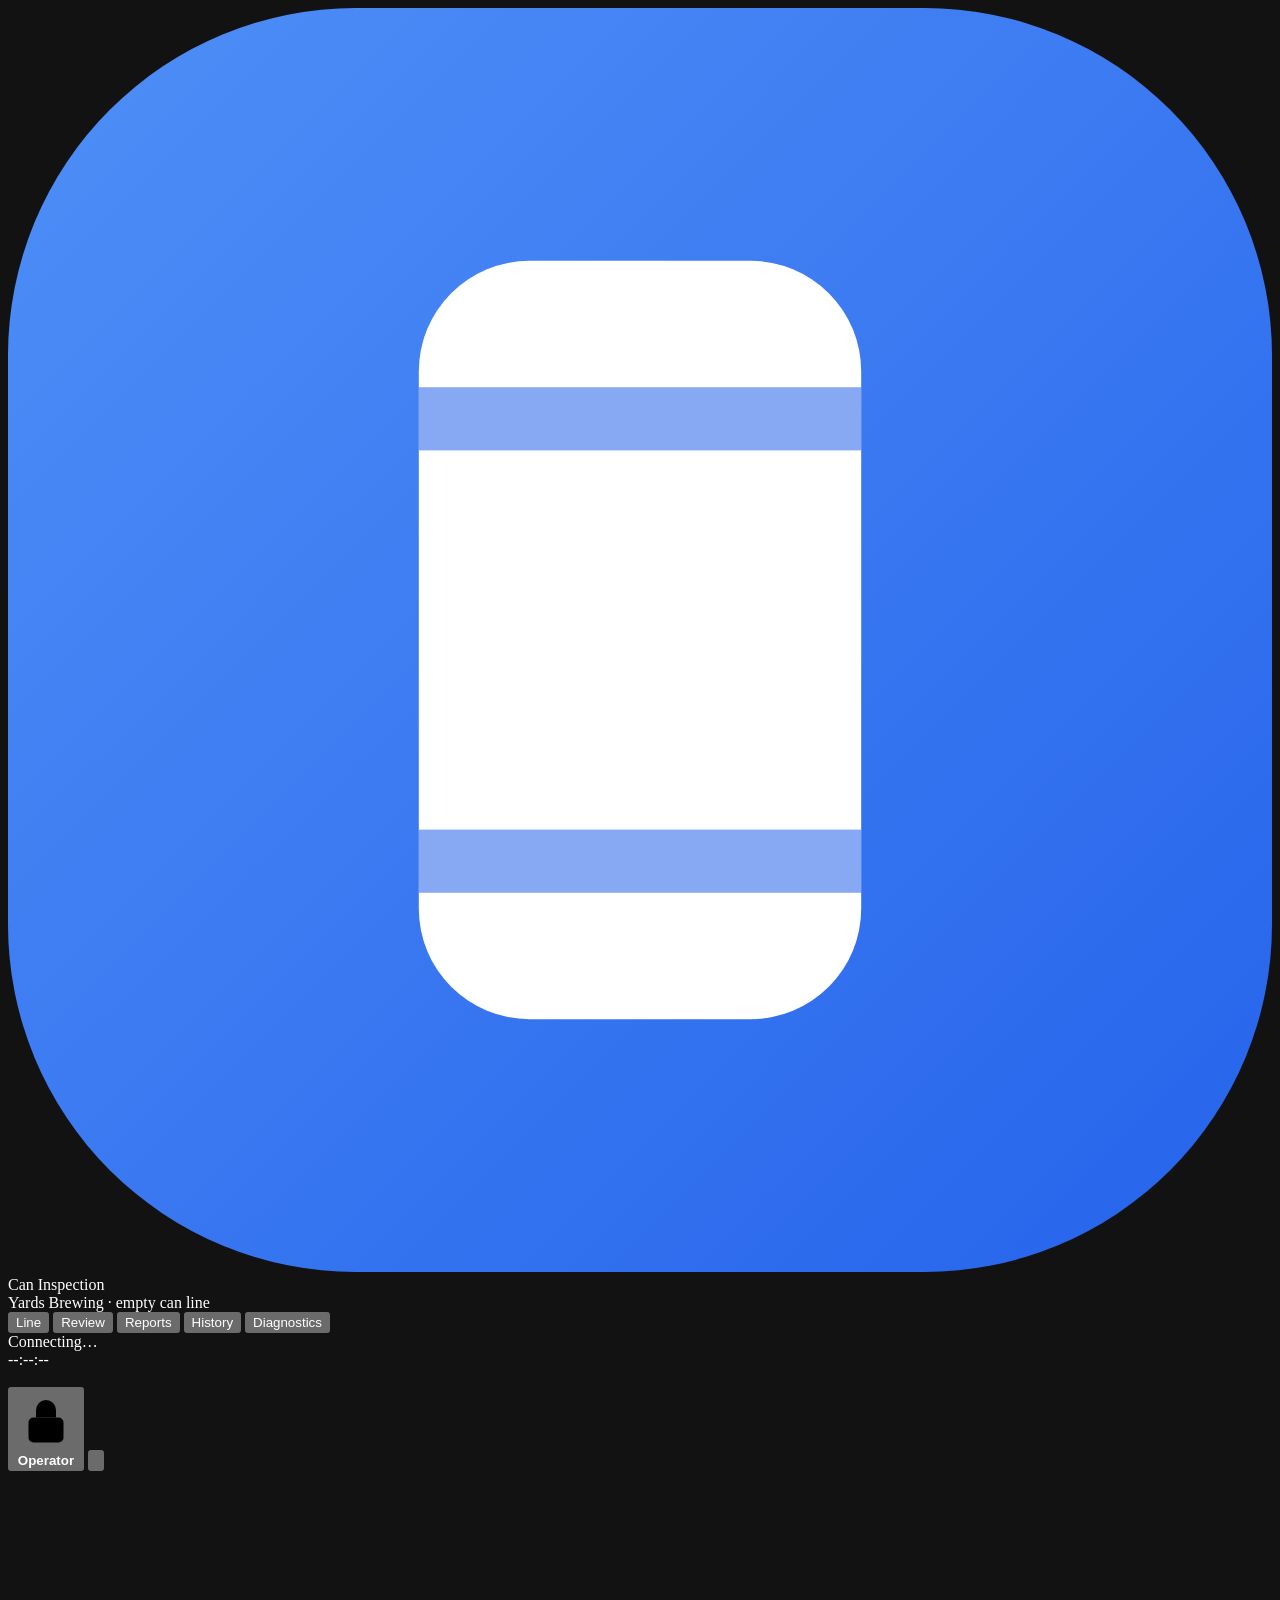
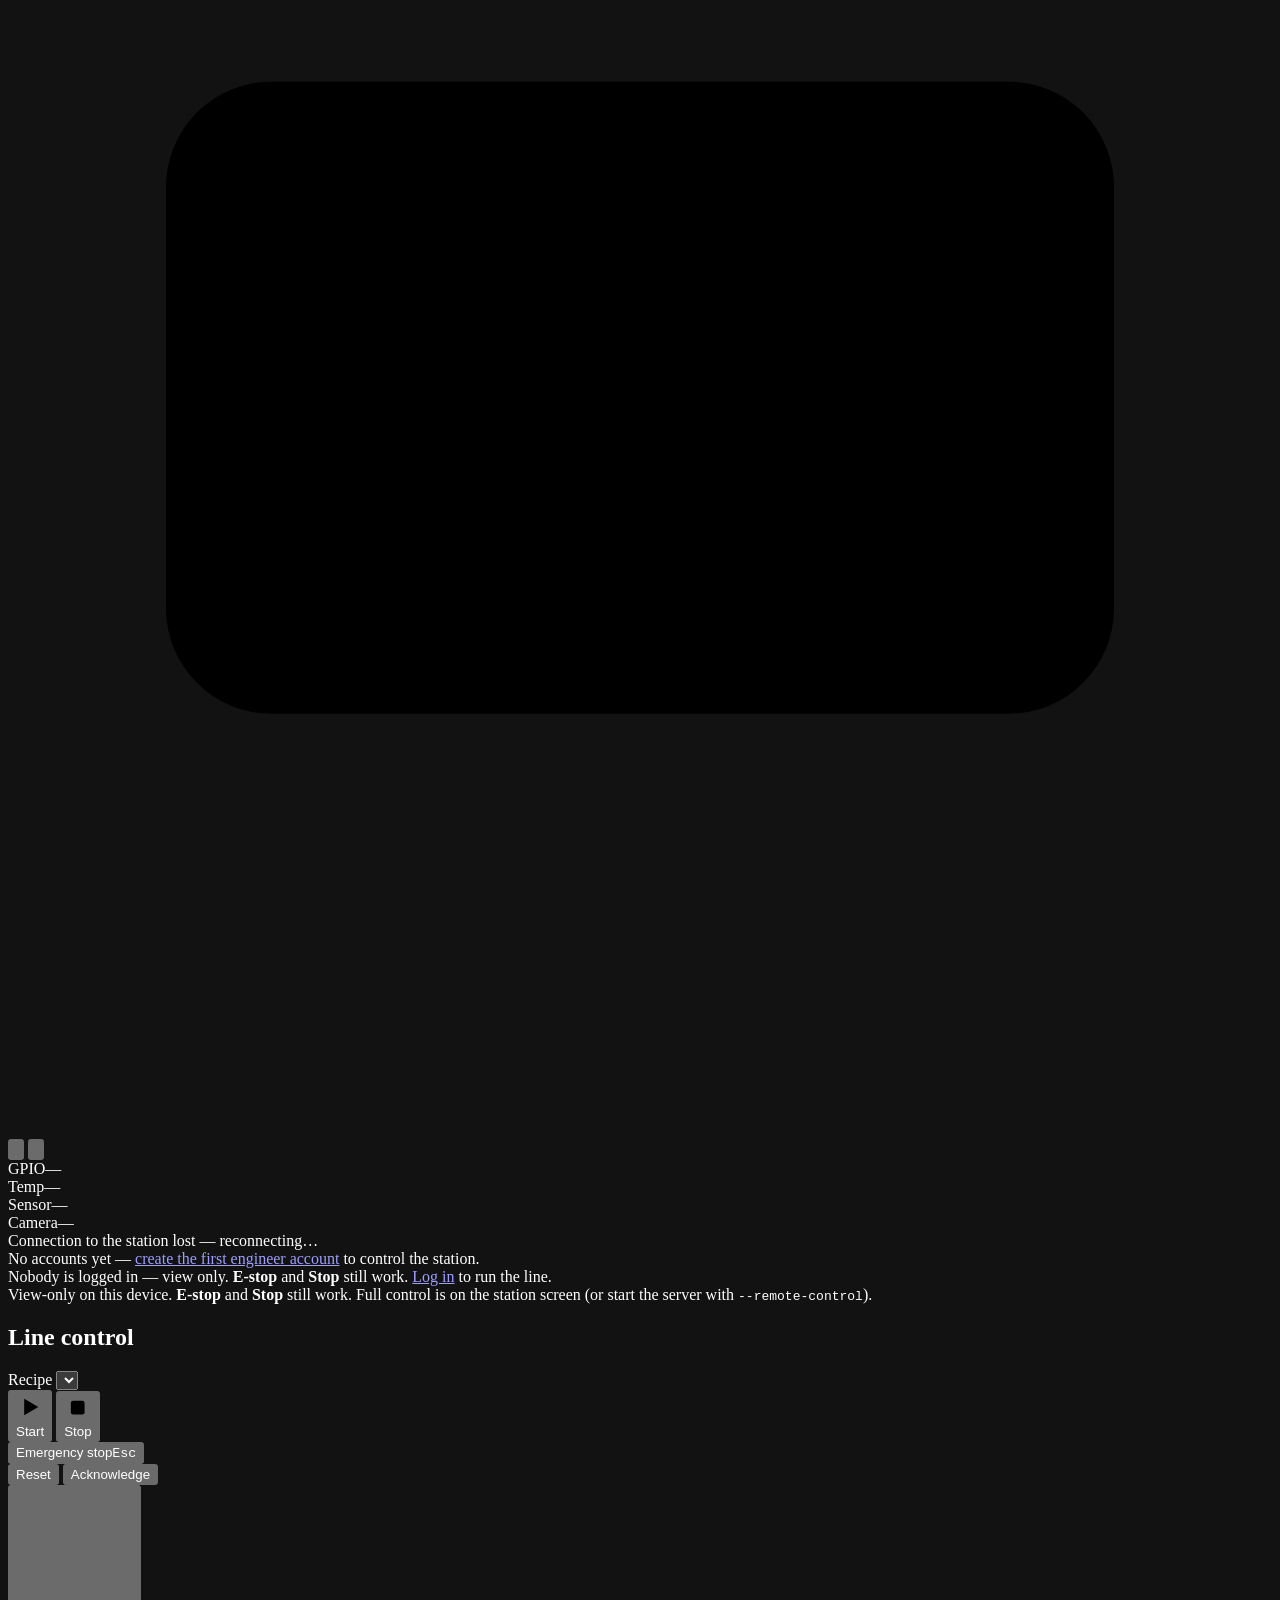
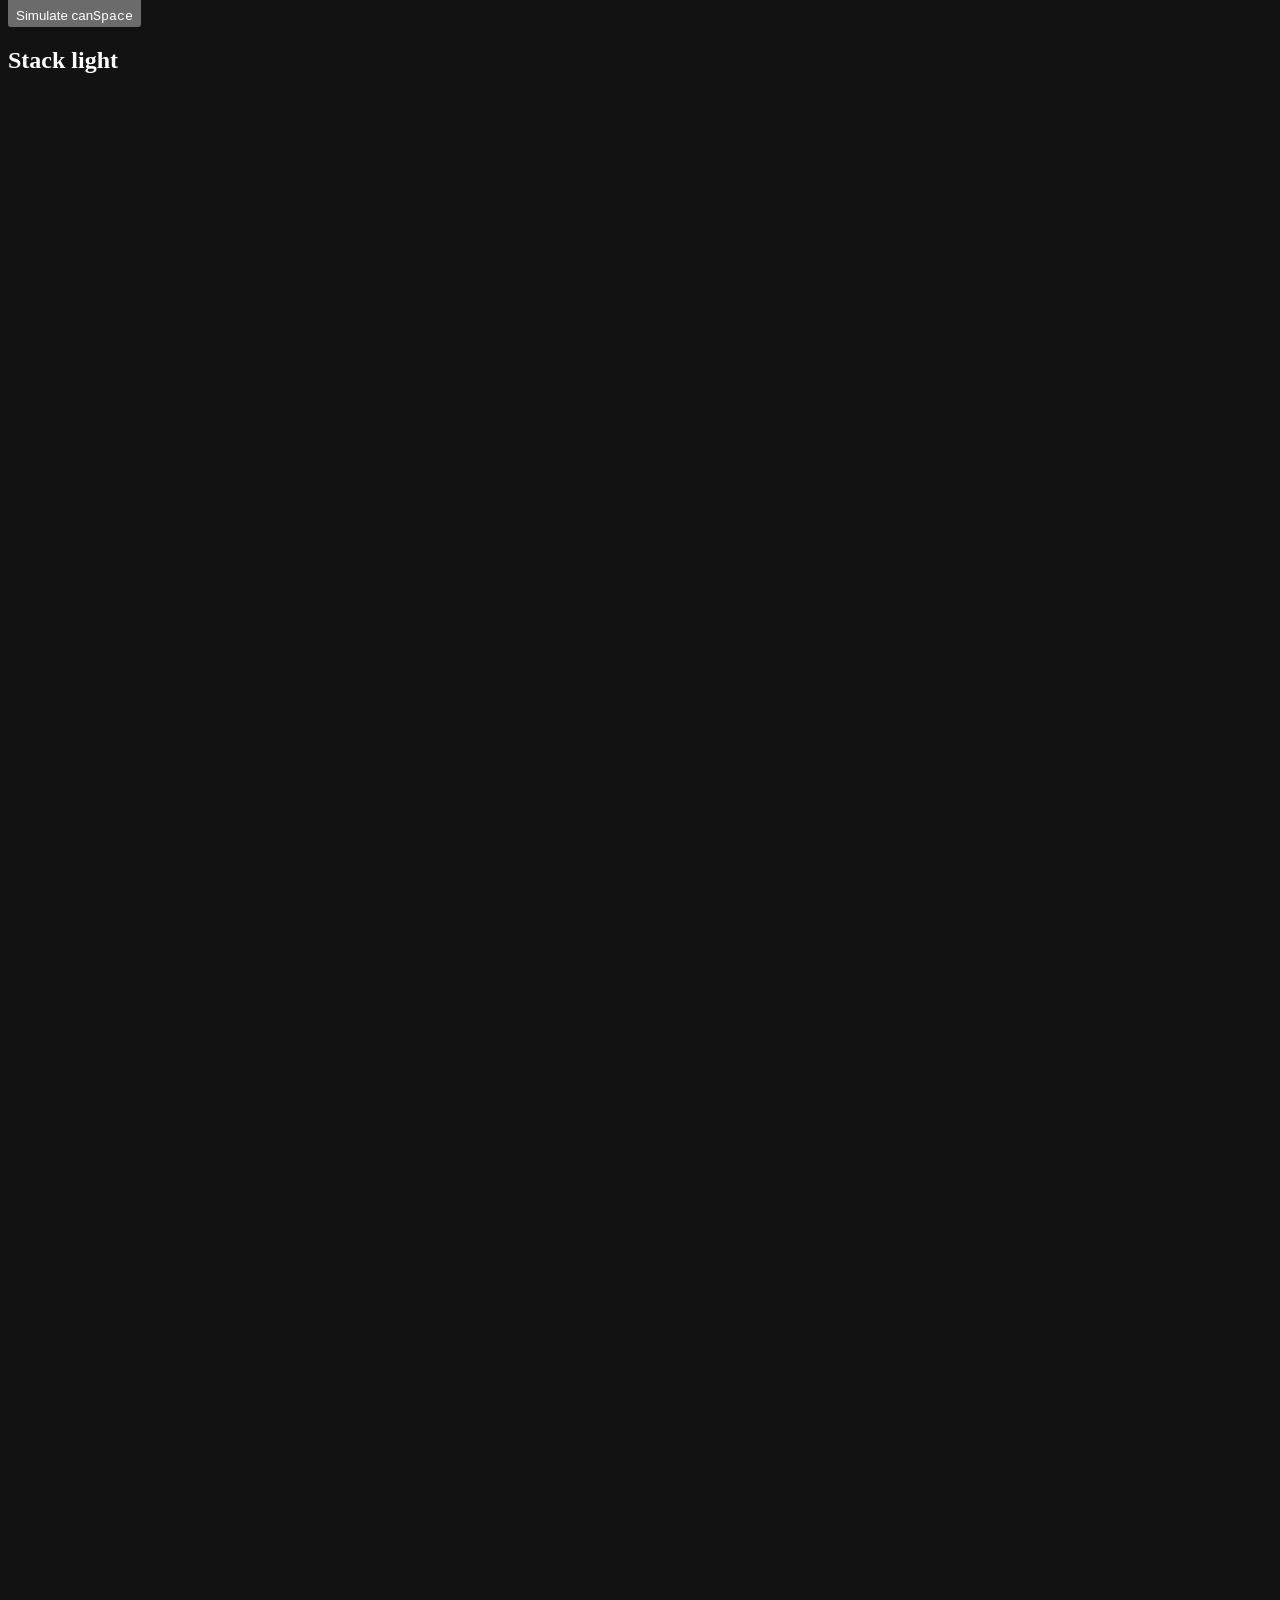
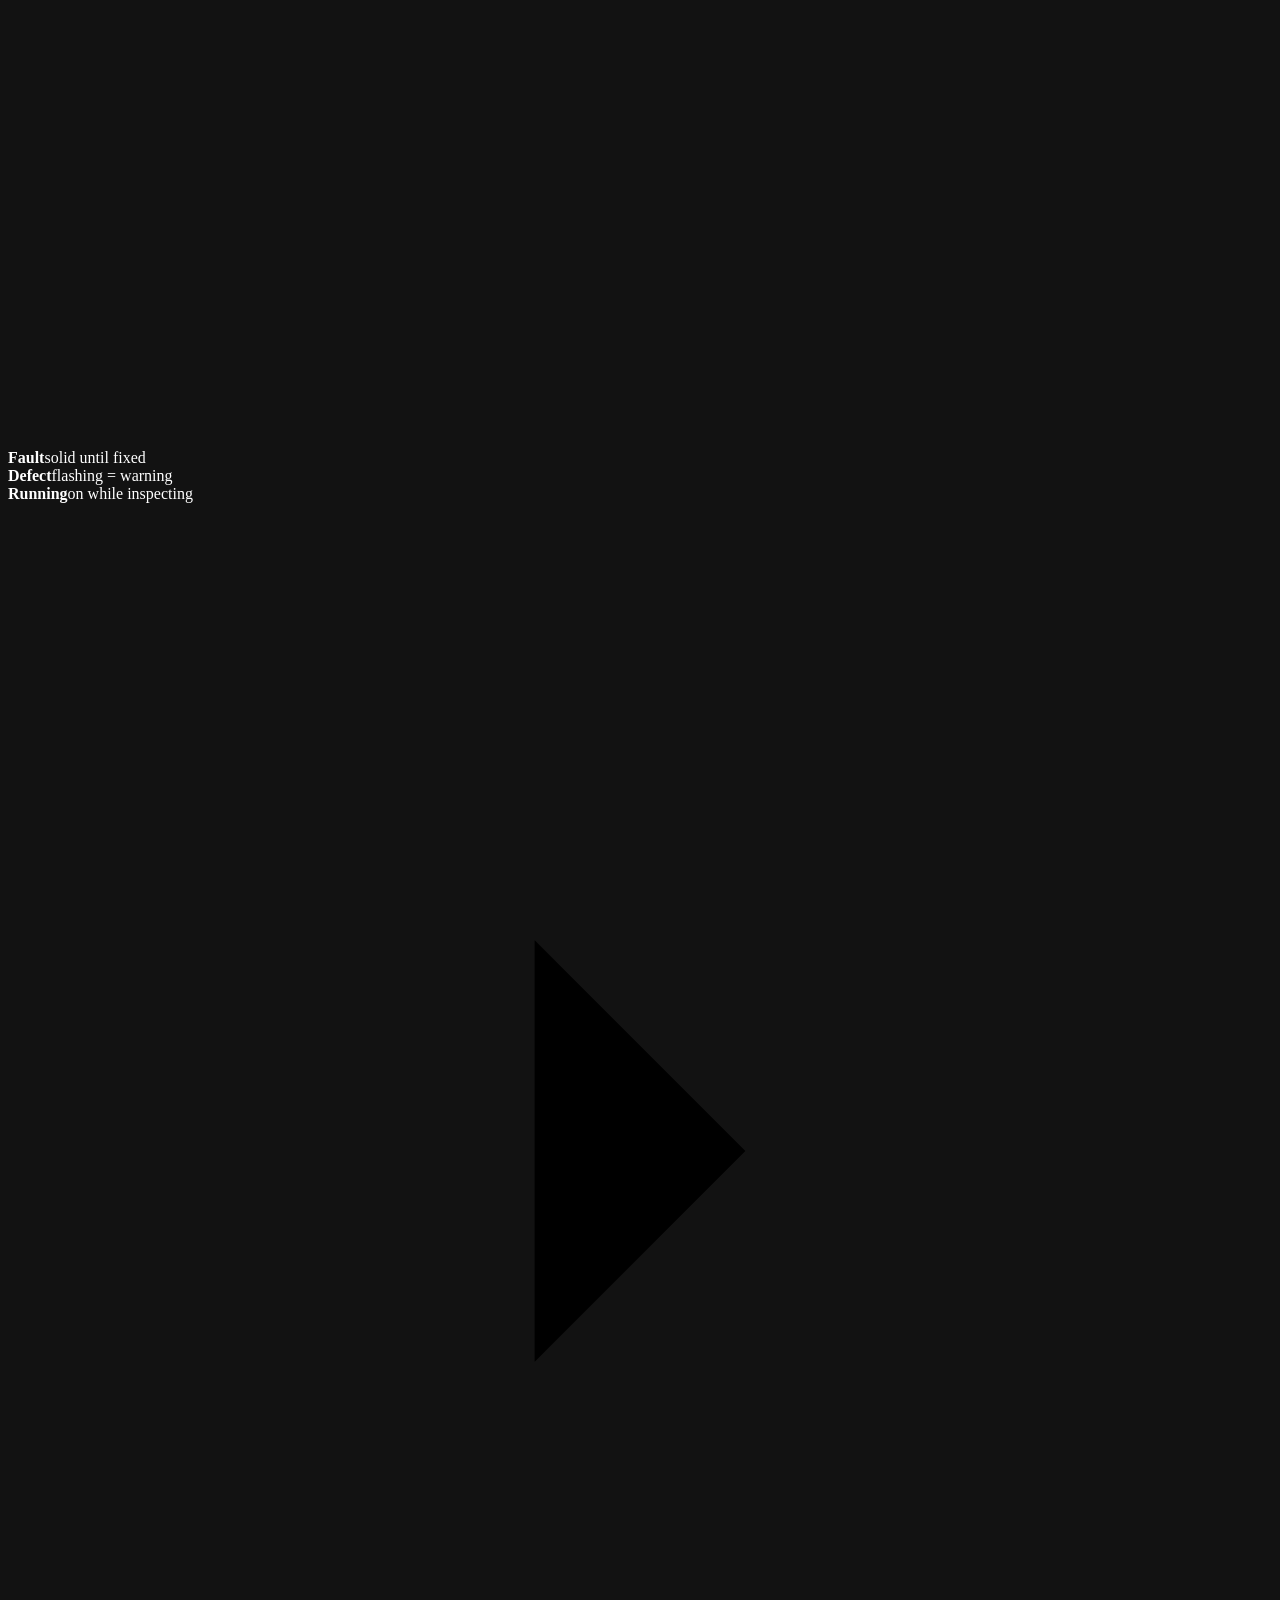
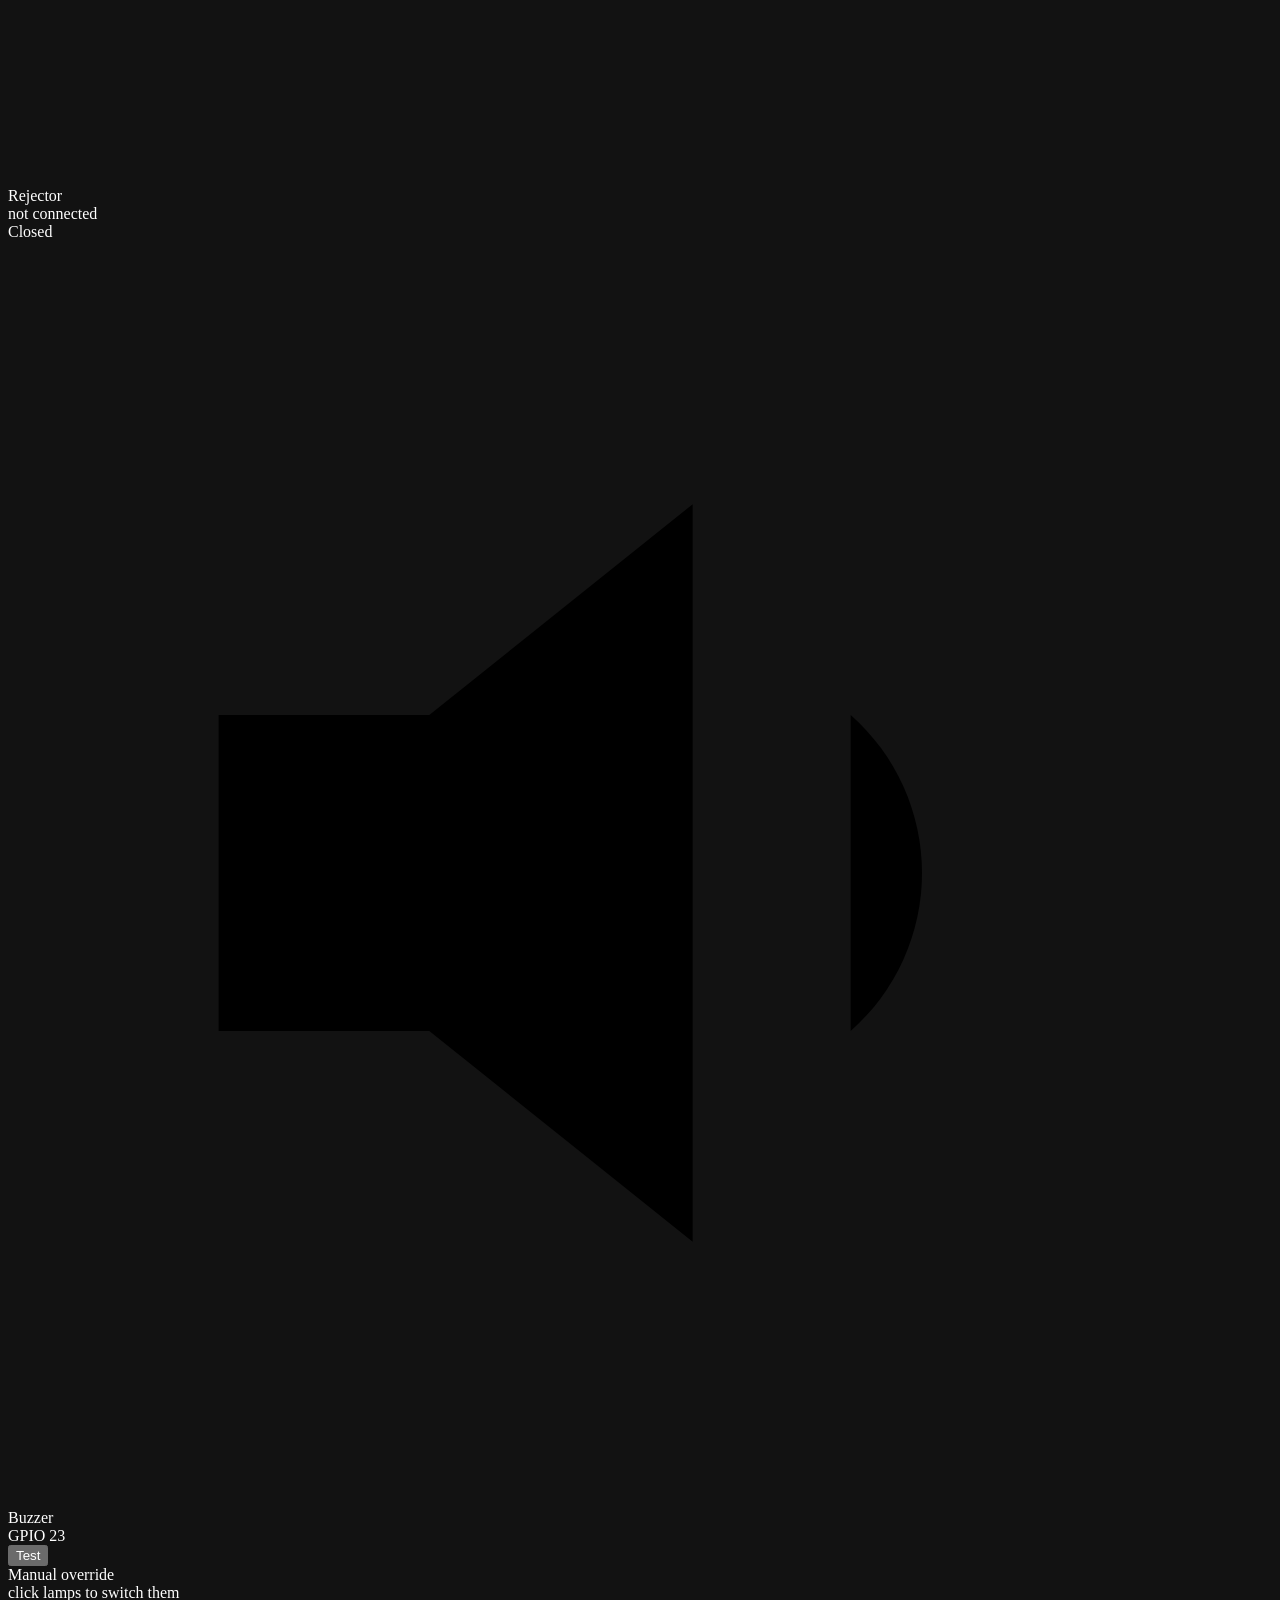
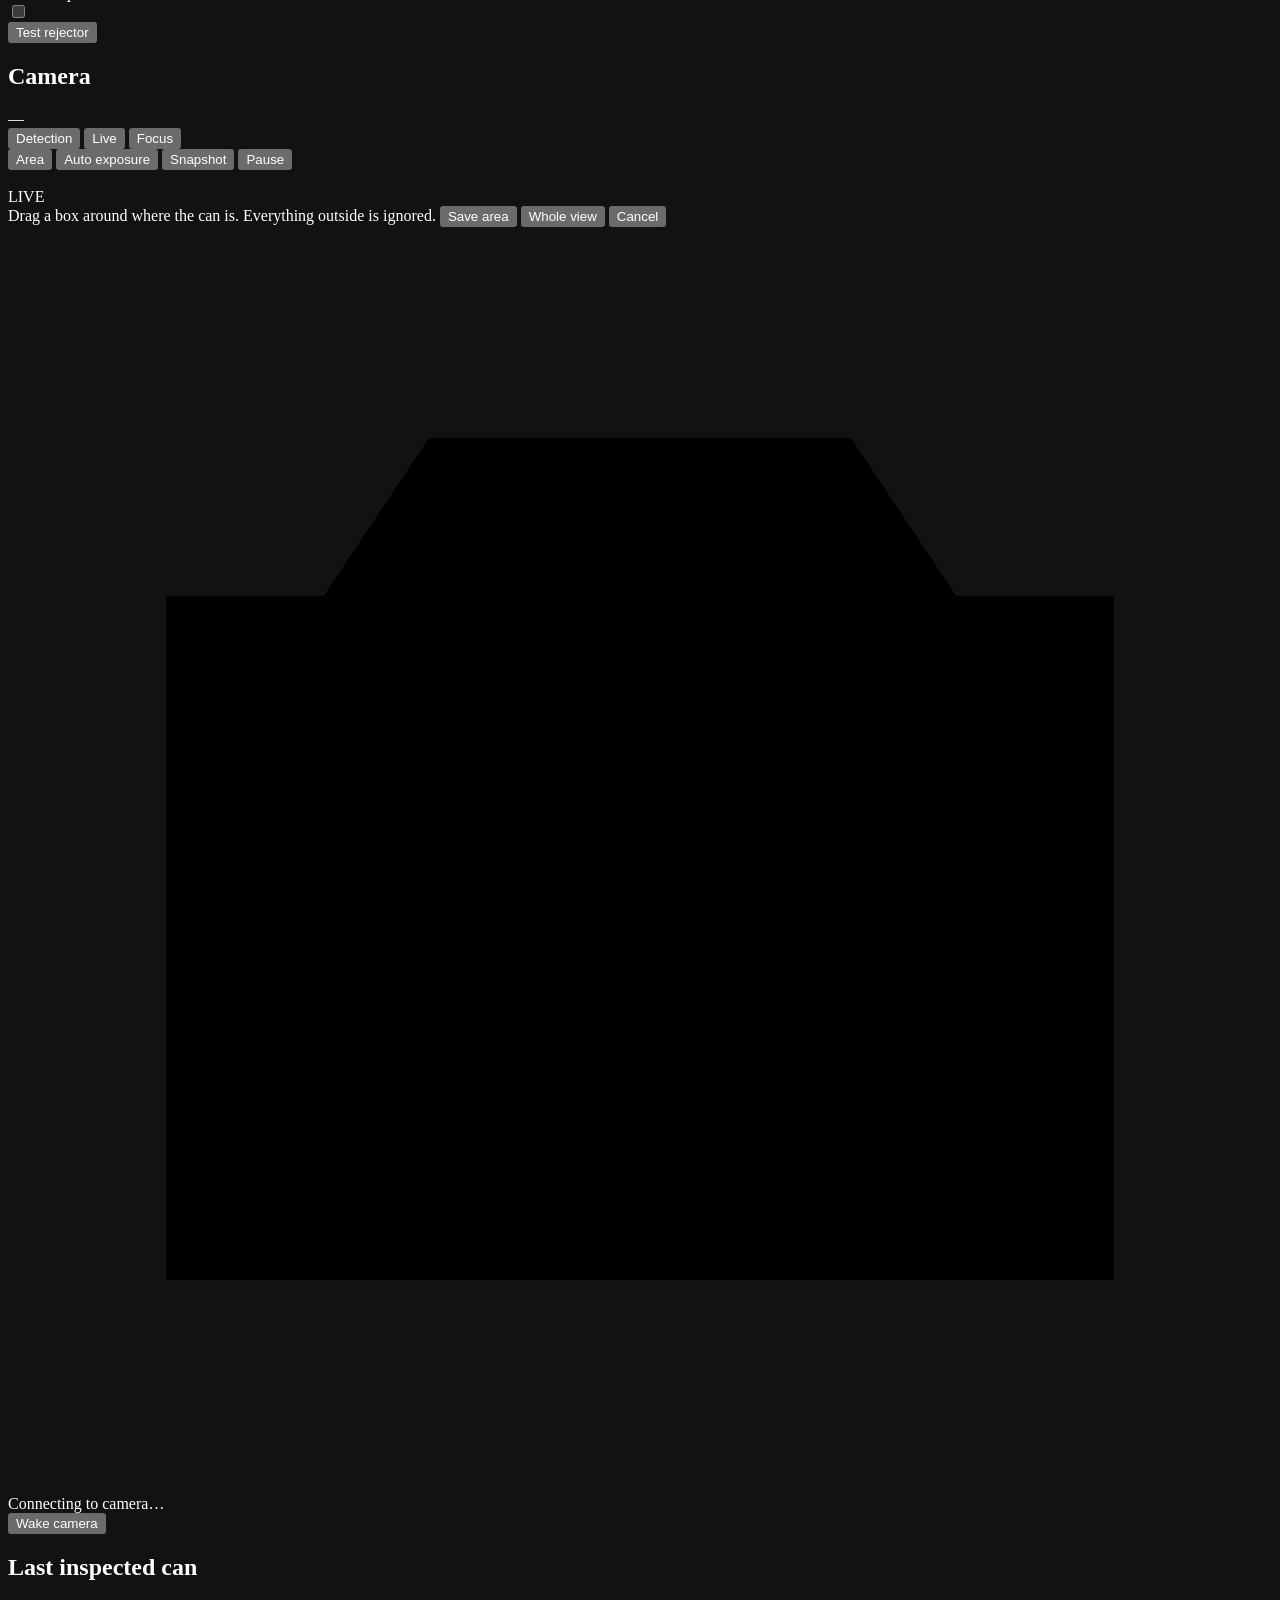
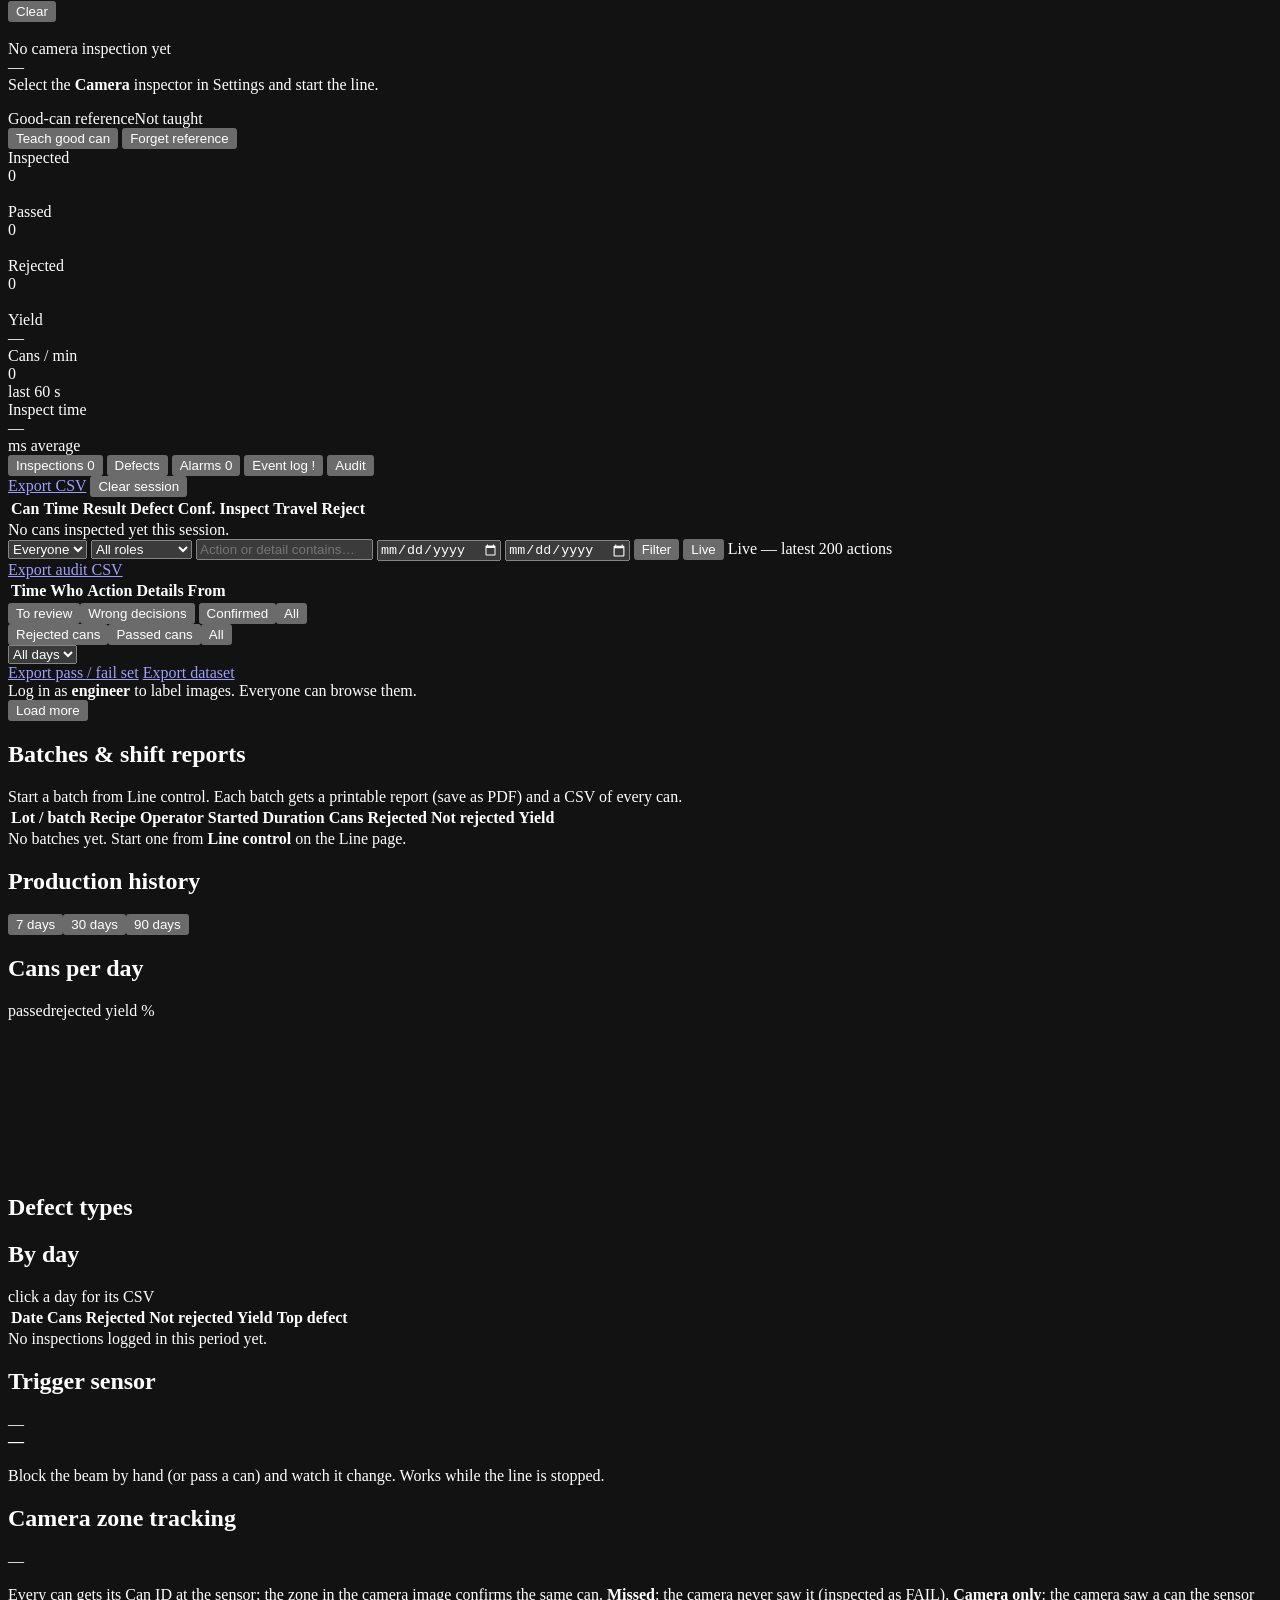
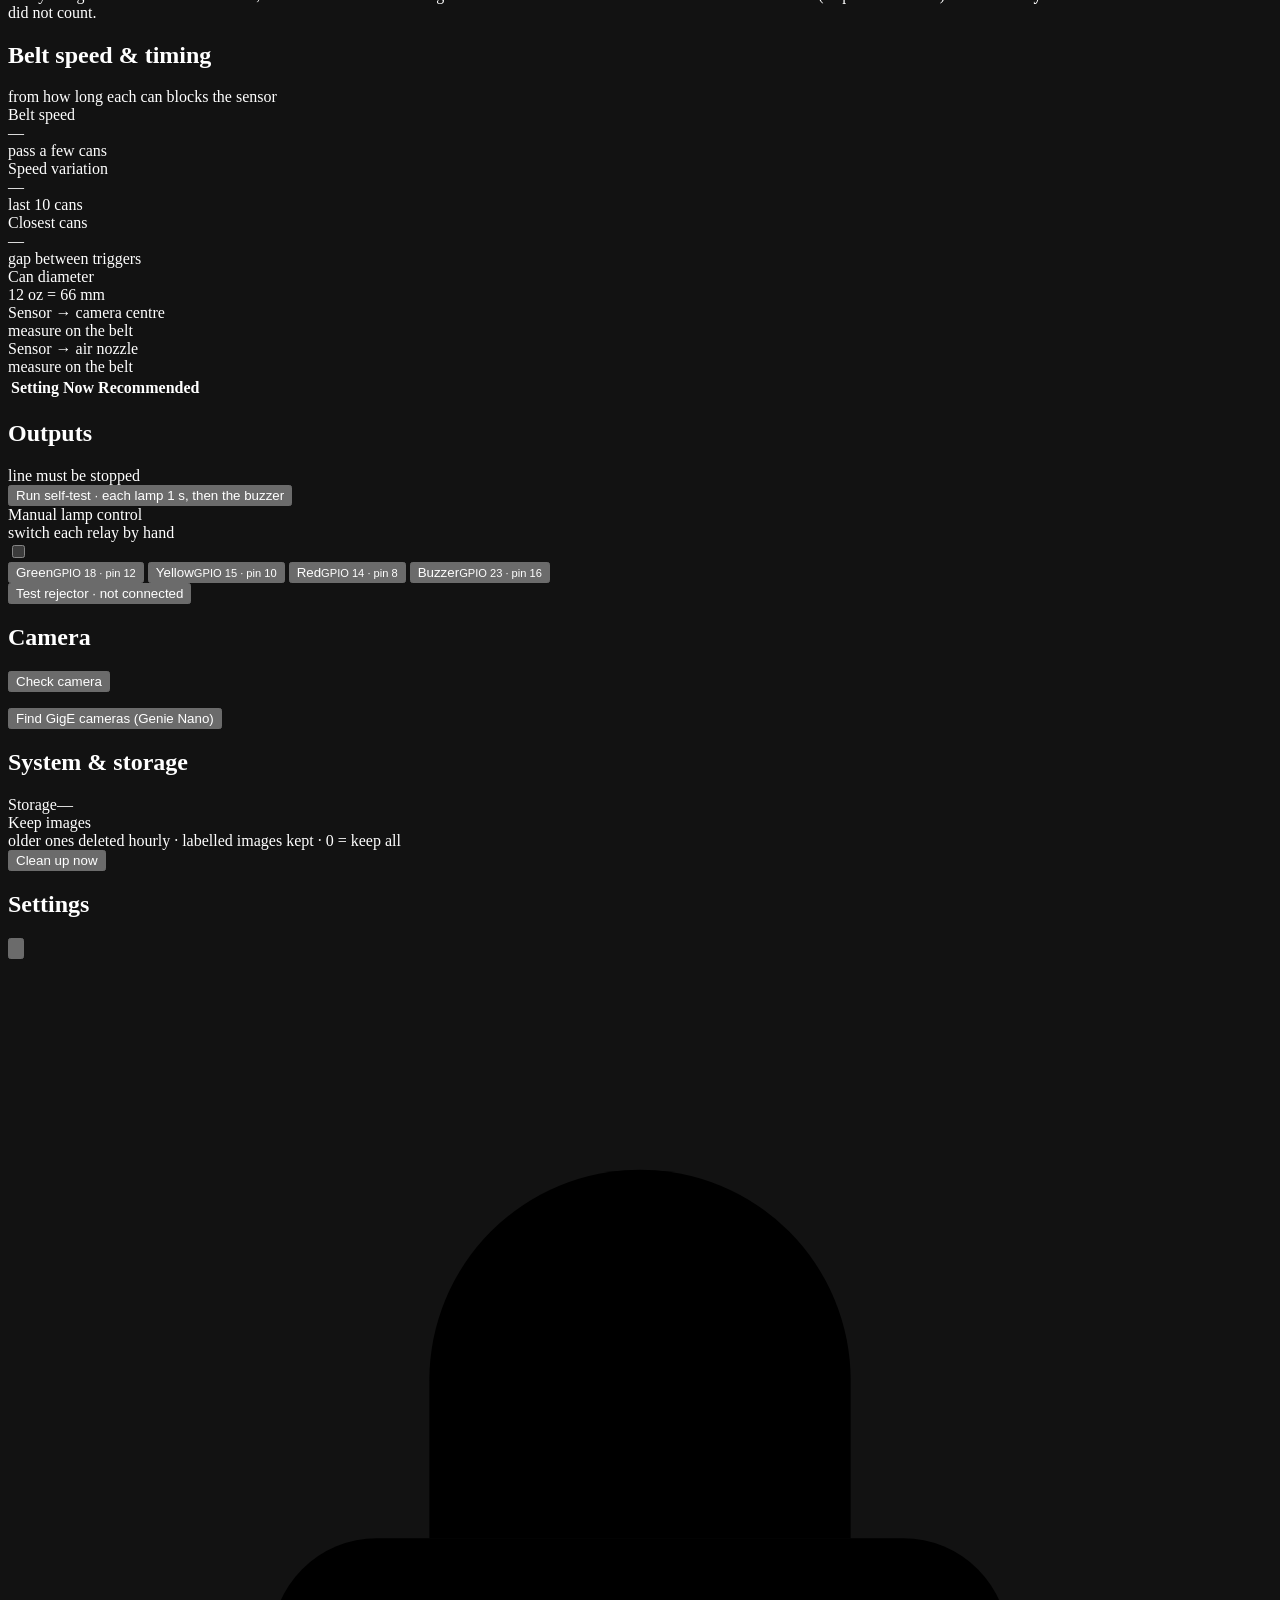
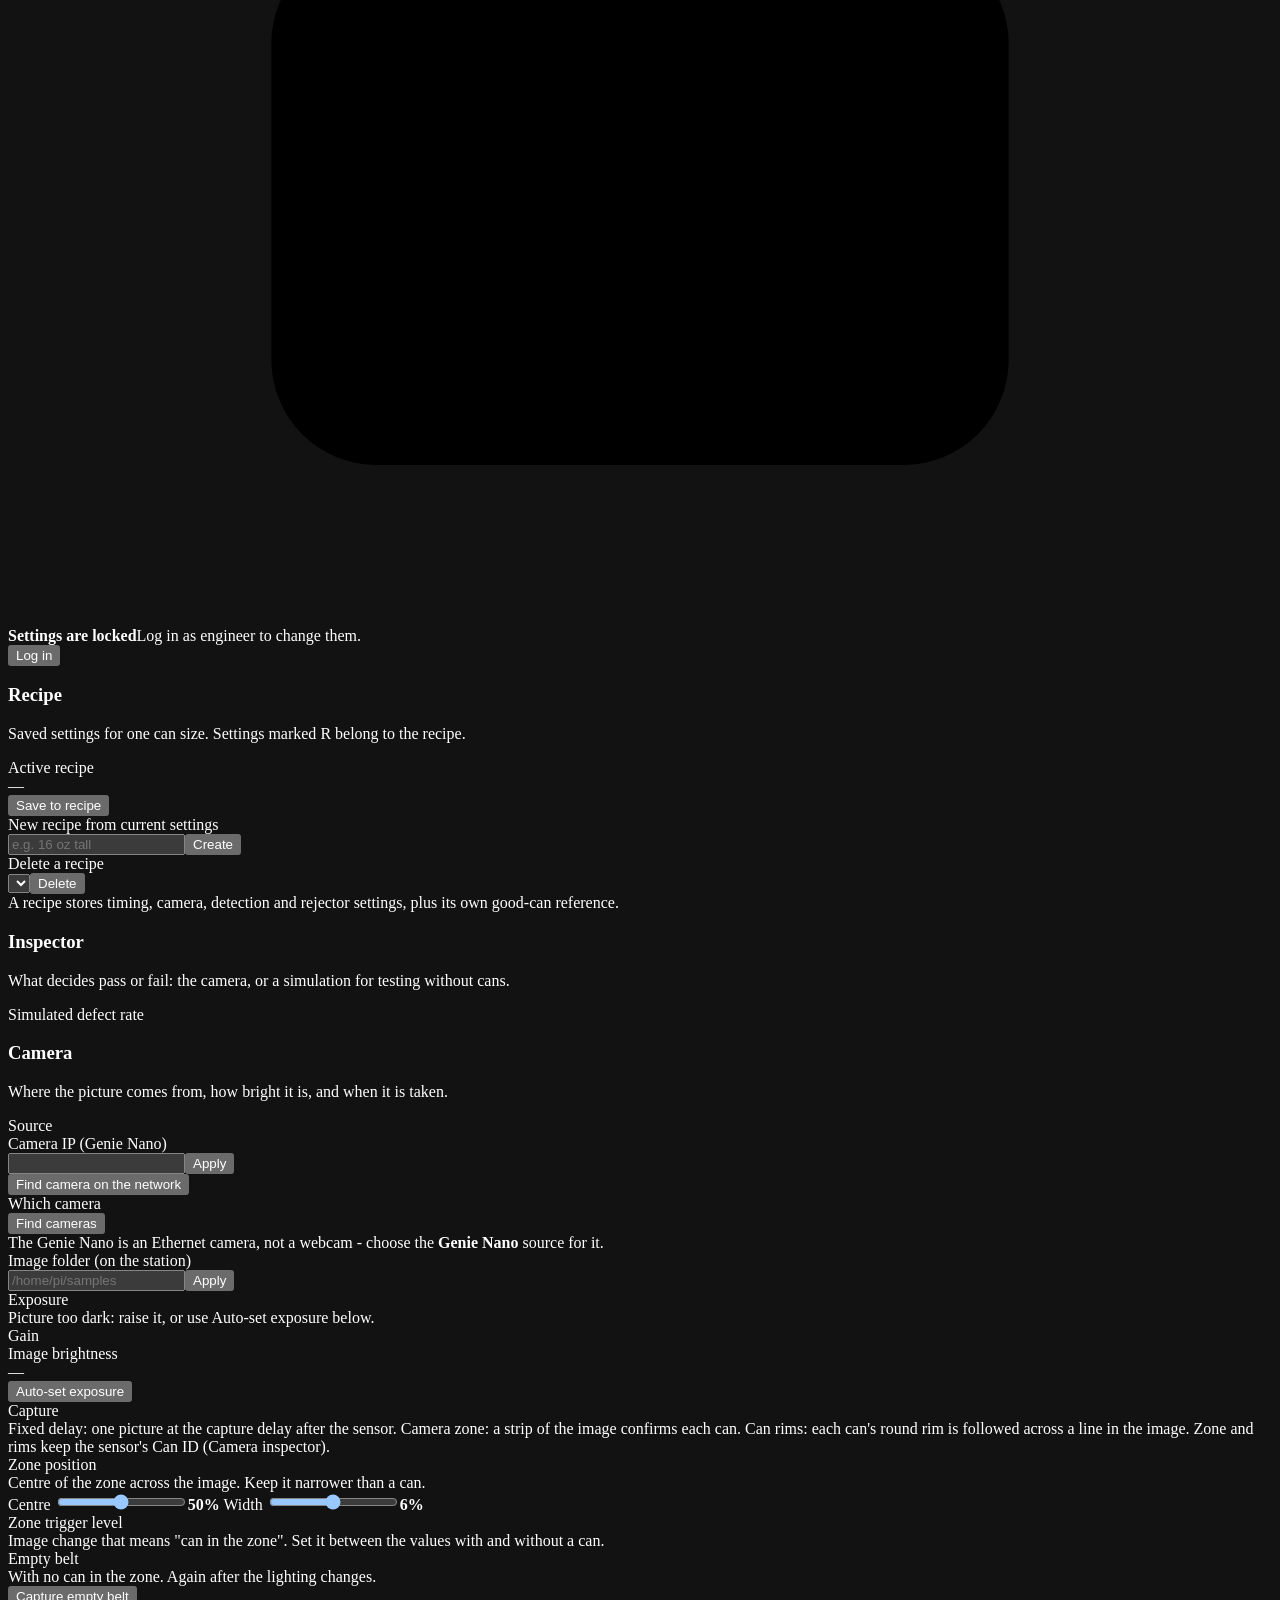
==== commit feff63f4: "Rim rejector update" ====
--- a/inspection-station/inspection_station/static/index.html
+++ b/inspection-station/inspection_station/static/index.html
@@ -433,13 +433,19 @@
         <div class="field"><label>Gain</label><div class="stepper" data-setting="gain_db" data-min="0" data-max="48" data-step="1" data-unit=""></div></div>
         <div class="field"><div><label>Image brightness</label><div class="hint" id="brightHint">—</div></div>
           <button class="btn btn-sm btn-quiet" data-cmd="auto_exposure" id="btnAutoExp">Auto-set exposure</button></div>
-        <div class="field"><div><label>Capture</label><div class="hint">Fixed delay: one picture at the capture delay after the sensor. Camera zone: a strip of the image confirms each can and follows it by Can ID (Camera inspector).</div></div><div class="seg" data-setting="capture_mode" data-options="delay:Fixed delay,zone:Camera zone"></div></div>
+        <div class="field"><div><label>Capture</label><div class="hint">Fixed delay: one picture at the capture delay after the sensor. Camera zone: a strip of the image confirms each can. Can rims: each can's round rim is followed across a line in the image. Zone and rims keep the sensor's Can ID (Camera inspector).</div></div><div class="seg" data-setting="capture_mode" data-options="delay:Fixed delay,zone:Camera zone,hough:Can rims"></div></div>
         <div id="zoneFields" class="hidden">
-          <div class="field"><div><label>Zone position</label><div class="hint">Centre of the zone across the image. Keep it narrower than a can.</div></div>
+          <div class="field"><div><label id="zonePosLabel">Zone position</label><div class="hint" id="zonePosHint">Centre of the zone across the image. Keep it narrower than a can.</div></div>
             <div class="zone-sliders"><label>Centre <input type="range" id="zoneCentre" min="5" max="95" step="1"><b id="zoneCentreV">50%</b></label>
             <label>Width <input type="range" id="zoneWidth" min="2" max="30" step="1"><b id="zoneWidthV">6%</b></label></div></div>
+          <div id="zoneOnly">
           <div class="field"><div><label>Zone trigger level</label><div class="hint" id="zoneHint">Image change that means "can in the zone". Set it between the values with and without a can.</div></div><div class="stepper" data-setting="zone_level" data-min="3" data-max="150" data-step="1" data-unit=""></div></div>
           <div class="field"><div><label>Empty belt</label><div class="hint">With no can in the zone. Again after the lighting changes.</div></div><button class="btn btn-sm btn-quiet" data-cmd="zone_background">Capture empty belt</button></div>
+          </div>
+          <div id="rimFields" class="hidden">
+            <div class="field"><div><label>Smallest can rim</label><div class="hint" id="rimHint">Rim radius in px at 640 px image width. The rims found are drawn green on the live view.</div></div><div class="stepper" data-setting="rim_min_px" data-min="20" data-max="320" data-step="5" data-unit="px"></div></div>
+            <div class="field"><div><label>Largest can rim</label><div class="hint">Keep the range tight around your can: wider finds more false circles.</div></div><div class="stepper" data-setting="rim_max_px" data-min="20" data-max="320" data-step="5" data-unit="px"></div></div>
+          </div>
         </div>
         <div class="field" id="delayField"><div><label>Capture delay</label><div class="hint">Time from the sensor to the can being centred under the camera.</div></div><div class="delay-set"><div class="stepper" data-setting="camera_delay_ms" data-min="0" data-max="1000" data-step="5" data-unit="ms"></div><button class="btn btn-sm btn-quiet" id="btnDelay" title="Pass one can, then pick the frame where it is centred">Find with a can…</button></div></div>
       </section>
@@ -451,10 +457,11 @@
         <div class="hint block hidden" id="engineHint"></div>
         <div id="yoloFields" class="hidden">
           <div class="field col"><label>YOLO model file (on the station)</label>
+            <div class="hint">.pt / .onnx / NCNN folder run on the Pi's CPU. A Hailo export folder (e.g. <span class="mono">/home/team3/best/best_hailo_model</span>, with the .hef and metadata.yaml) runs on the AI HAT.</div>
             <div class="input-row"><input id="yoloInput" class="input mono" spellcheck="false" placeholder="models/can_defects.pt"><button class="btn btn-sm btn-primary" id="yoloApply">Apply</button></div></div>
           <div class="field"><div><label>Min confidence</label><div class="hint">detection model: boxes below this are ignored (try 25-40 %) · pass / fail classifier: the fail score that fails a can (60 %)</div></div><div class="stepper" data-setting="yolo_conf" data-min="5" data-max="95" data-step="5" data-unit="%"></div></div>
           <div class="field"><div><label>Model image size</label><div class="hint">detection models (smaller = faster, misses small defects) · classifiers run at the size they were trained at</div></div><div class="stepper" data-setting="yolo_imgsz" data-min="160" data-max="1280" data-step="32" data-unit="px"></div></div>
-          <div class="field"><div><label>Active cooler fitted</label><div class="hint">Off: the model runs only on inspected cans, not the live view.</div></div><label class="switch"><input type="checkbox" data-setting="active_cooler"><span></span></label></div>
+          <div class="field"><div><label>Active cooler fitted</label><div class="hint">Off: the model runs only on inspected cans, not the live view. Not needed for a Hailo model on the AI HAT.</div></div><label class="switch"><input type="checkbox" data-setting="active_cooler"><span></span></label></div>
           <div class="field"><div><label>No box found = FAIL</label><div class="hint">detection models with a "good" class: if the model finds nothing, the can fails as "No can found" instead of passing</div></div><label class="switch"><input type="checkbox" data-setting="yolo_empty_fails"><span></span></label></div>
           <div class="field"><div><label>Crop to the can first</label><div class="hint">only for models trained on cropped cans - leave off for can_classifier.pt (trained on full frames)</div></div><label class="switch"><input type="checkbox" data-setting="yolo_crop"><span></span></label></div>
         </div>
@@ -469,8 +476,14 @@
         <h3>Rejector</h3>
         <p class="group-intro">What happens to a can that fails.</p>
         <div class="field"><div><label>Rejector</label><div class="hint" id="rejHint">off = cans are only marked PASS / FAIL, nothing fires · on = failed cans are rejected by the rejector output</div></div><label class="switch"><input type="checkbox" data-setting="reject_enabled" id="rejToggle"><span></span></label></div>
+        <div class="field"><div><label>Reject output</label><div class="hint">Air valve: a GPIO on this Pi, timed by the reject delay. Rejector Pi: a UDP message [1, Can ID] per failed can; the rejector Pi times the air.</div></div><div class="seg" data-setting="reject_output" data-options="gpio:Air valve (GPIO),network:Rejector Pi"></div></div>
+        <div id="netRejFields" class="hidden">
+          <div class="field col"><label>Rejector Pi address</label>
+            <div class="input-row"><input id="rejHostInput" class="input mono" spellcheck="false" placeholder="192.168.50.10"><button class="btn btn-sm btn-primary" id="rejHostApply">Apply</button></div></div>
+          <div class="field"><label>Rejector Pi port</label><div class="stepper" data-setting="reject_port" data-min="1" data-max="65535" data-step="1" data-unit=""></div></div>
+        </div>
         <div class="field"><div><label>Single-shot latch</label><div class="hint">Lock the rejector after one shot (for testing).</div></div><label class="switch amber"><input type="checkbox" data-setting="single_shot"><span></span></label></div>
-        <div class="field"><div><label>Reject delay</label><div class="hint">Time from the sensor to the can reaching the rejector.</div></div><div class="stepper" data-setting="reject_delay_ms" data-min="0" data-max="5000" data-step="5" data-unit="ms"></div></div>
+        <div class="field" id="rejDelayField"><div><label>Reject delay</label><div class="hint">Time from the sensor to the can reaching the rejector.</div></div><div class="stepper" data-setting="reject_delay_ms" data-min="0" data-max="5000" data-step="5" data-unit="ms"></div></div>
         <div class="field"><label>Air pulses</label><div class="stepper" data-setting="pulses" data-min="1" data-max="10" data-step="1" data-unit=""></div></div>
         <div class="field"><label>Pulse on</label><div class="stepper" data-setting="pulse_on_ms" data-min="5" data-max="500" data-step="5" data-unit="ms"></div></div>
         <div class="field"><label>Pulse off</label><div class="stepper" data-setting="pulse_off_ms" data-min="5" data-max="500" data-step="5" data-unit="ms"></div></div>
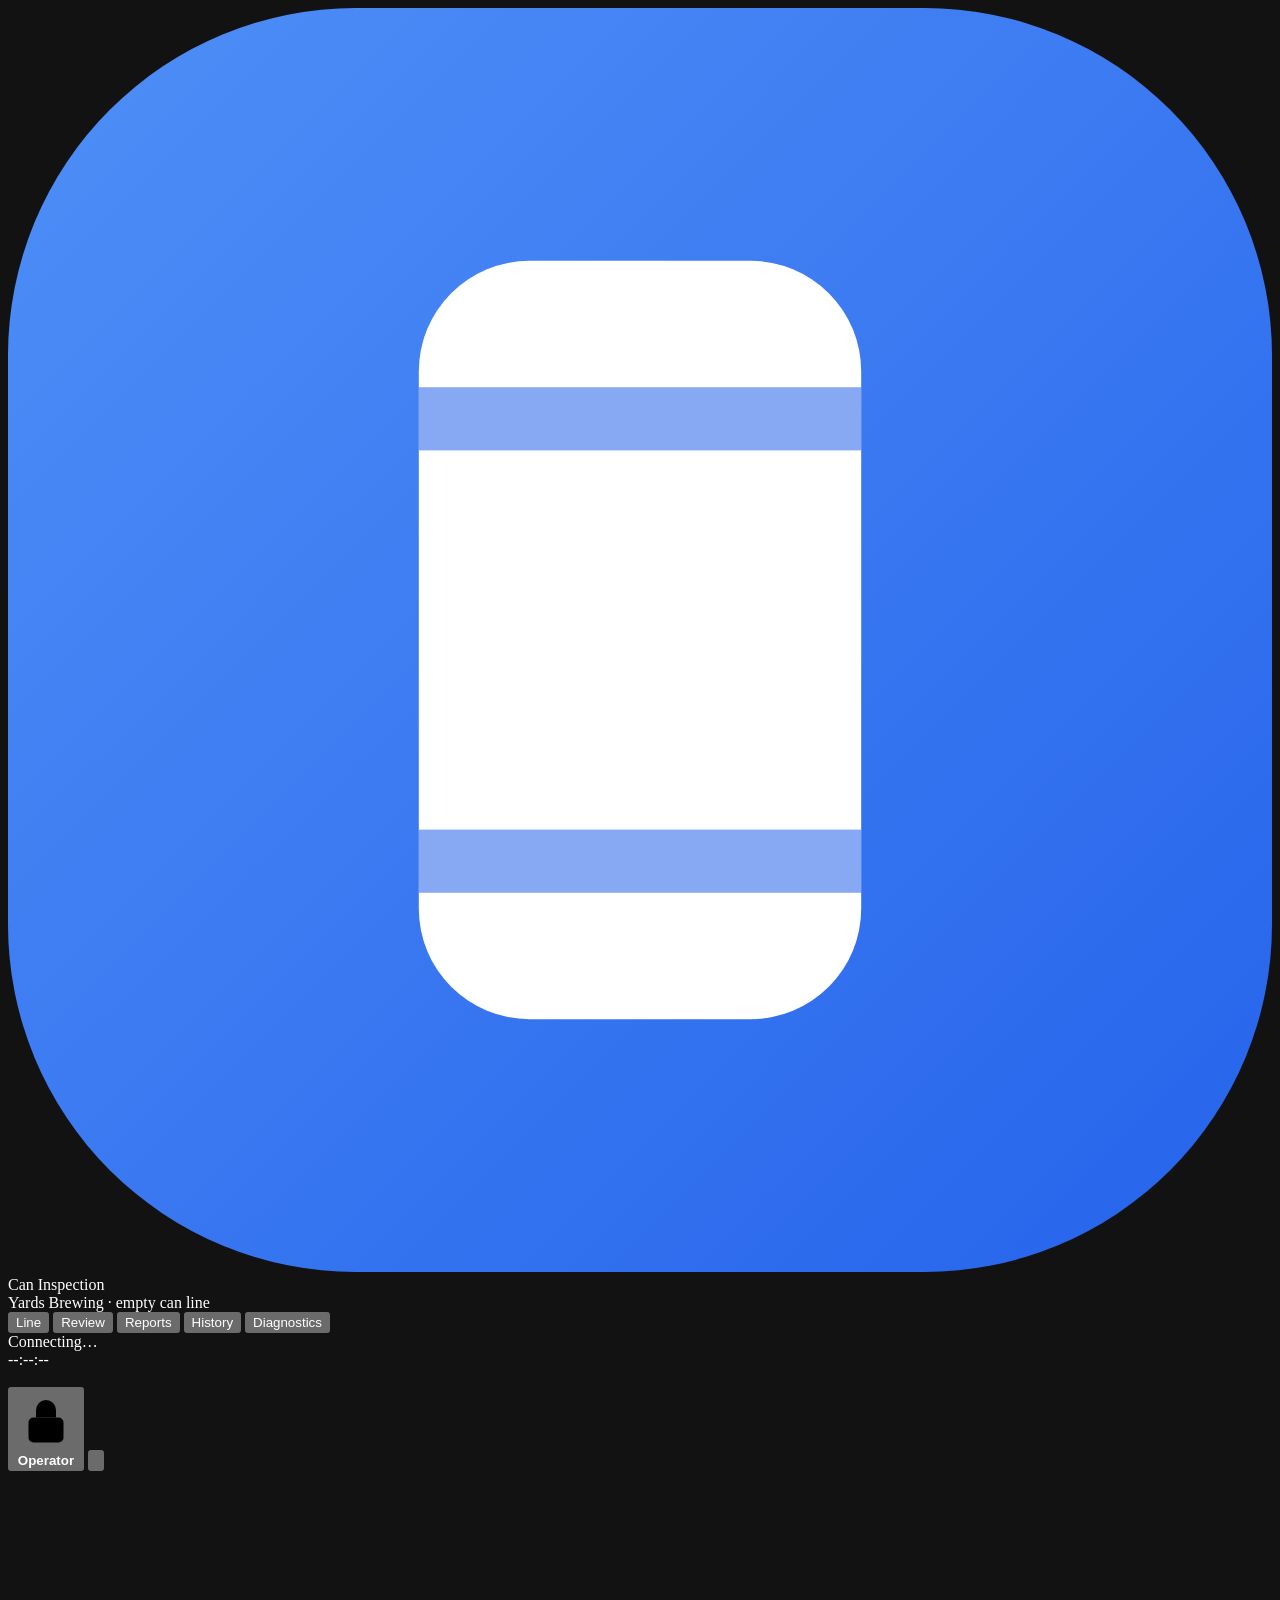
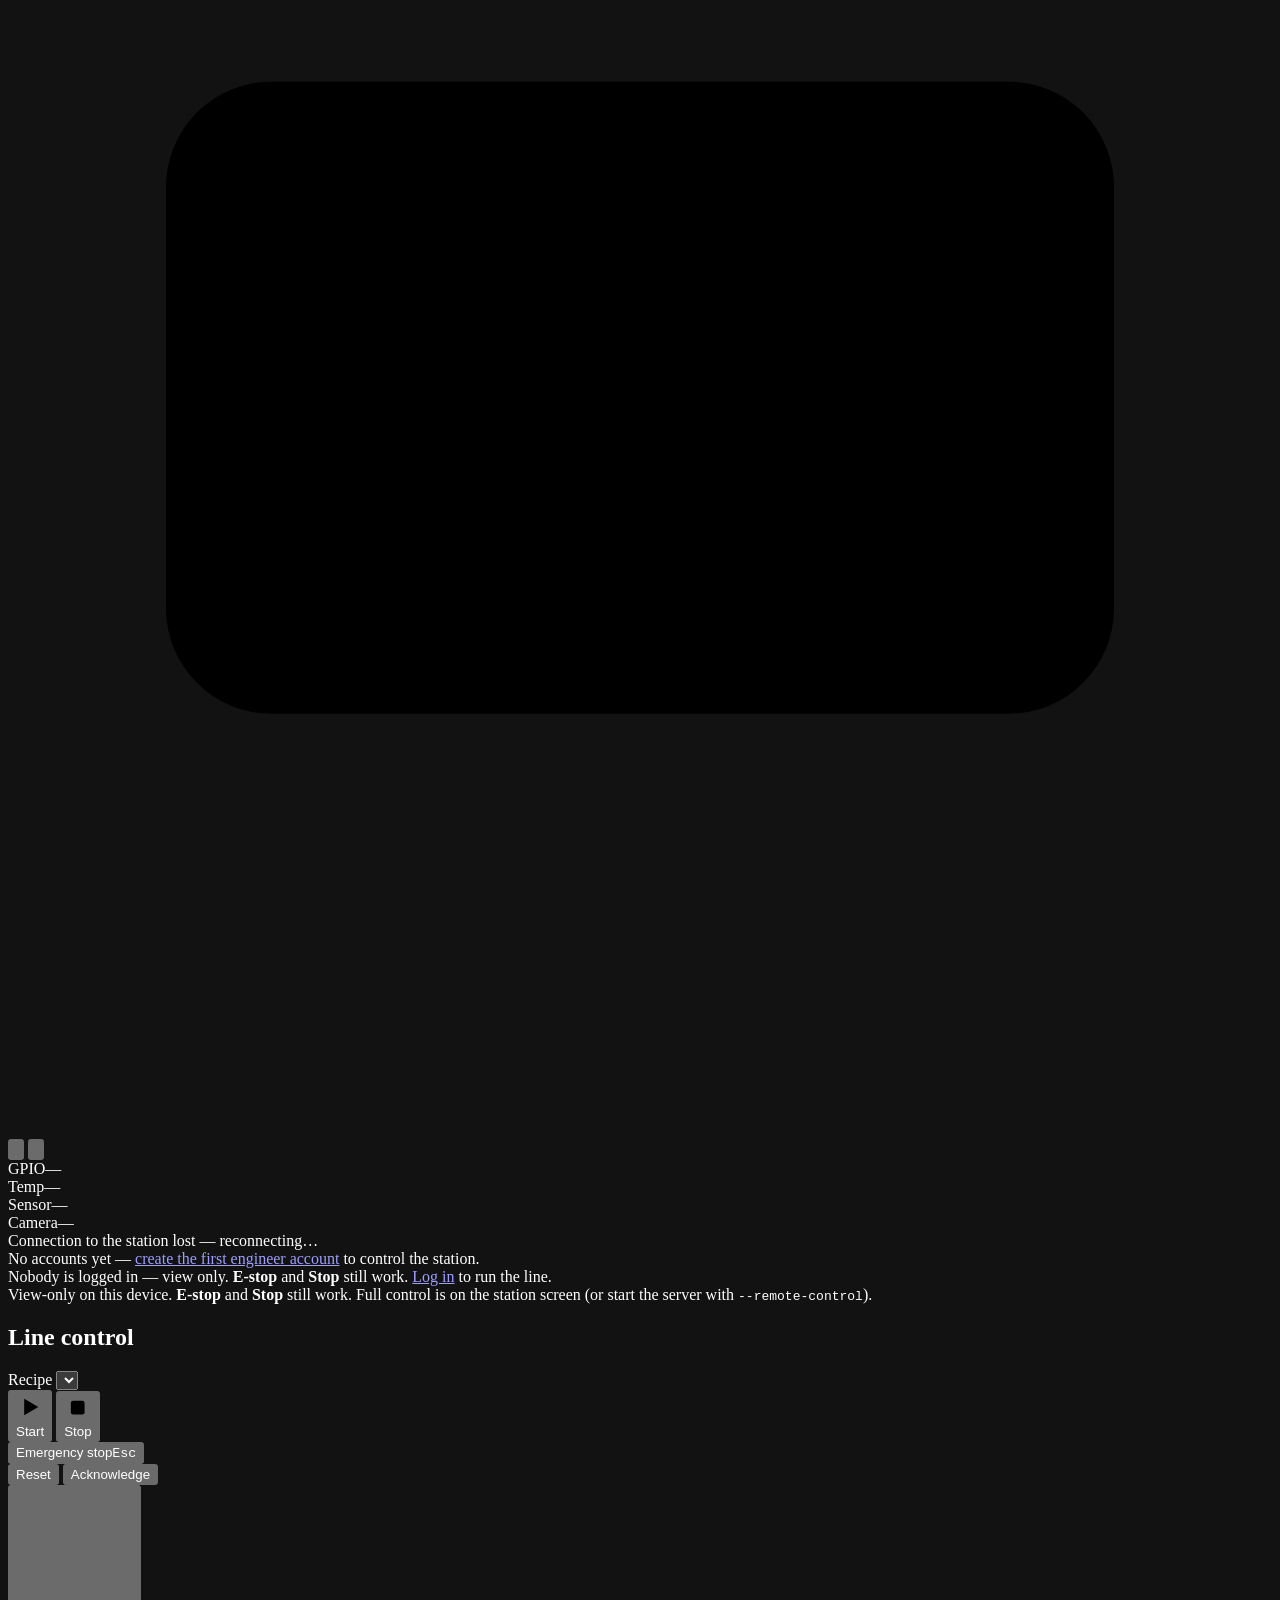
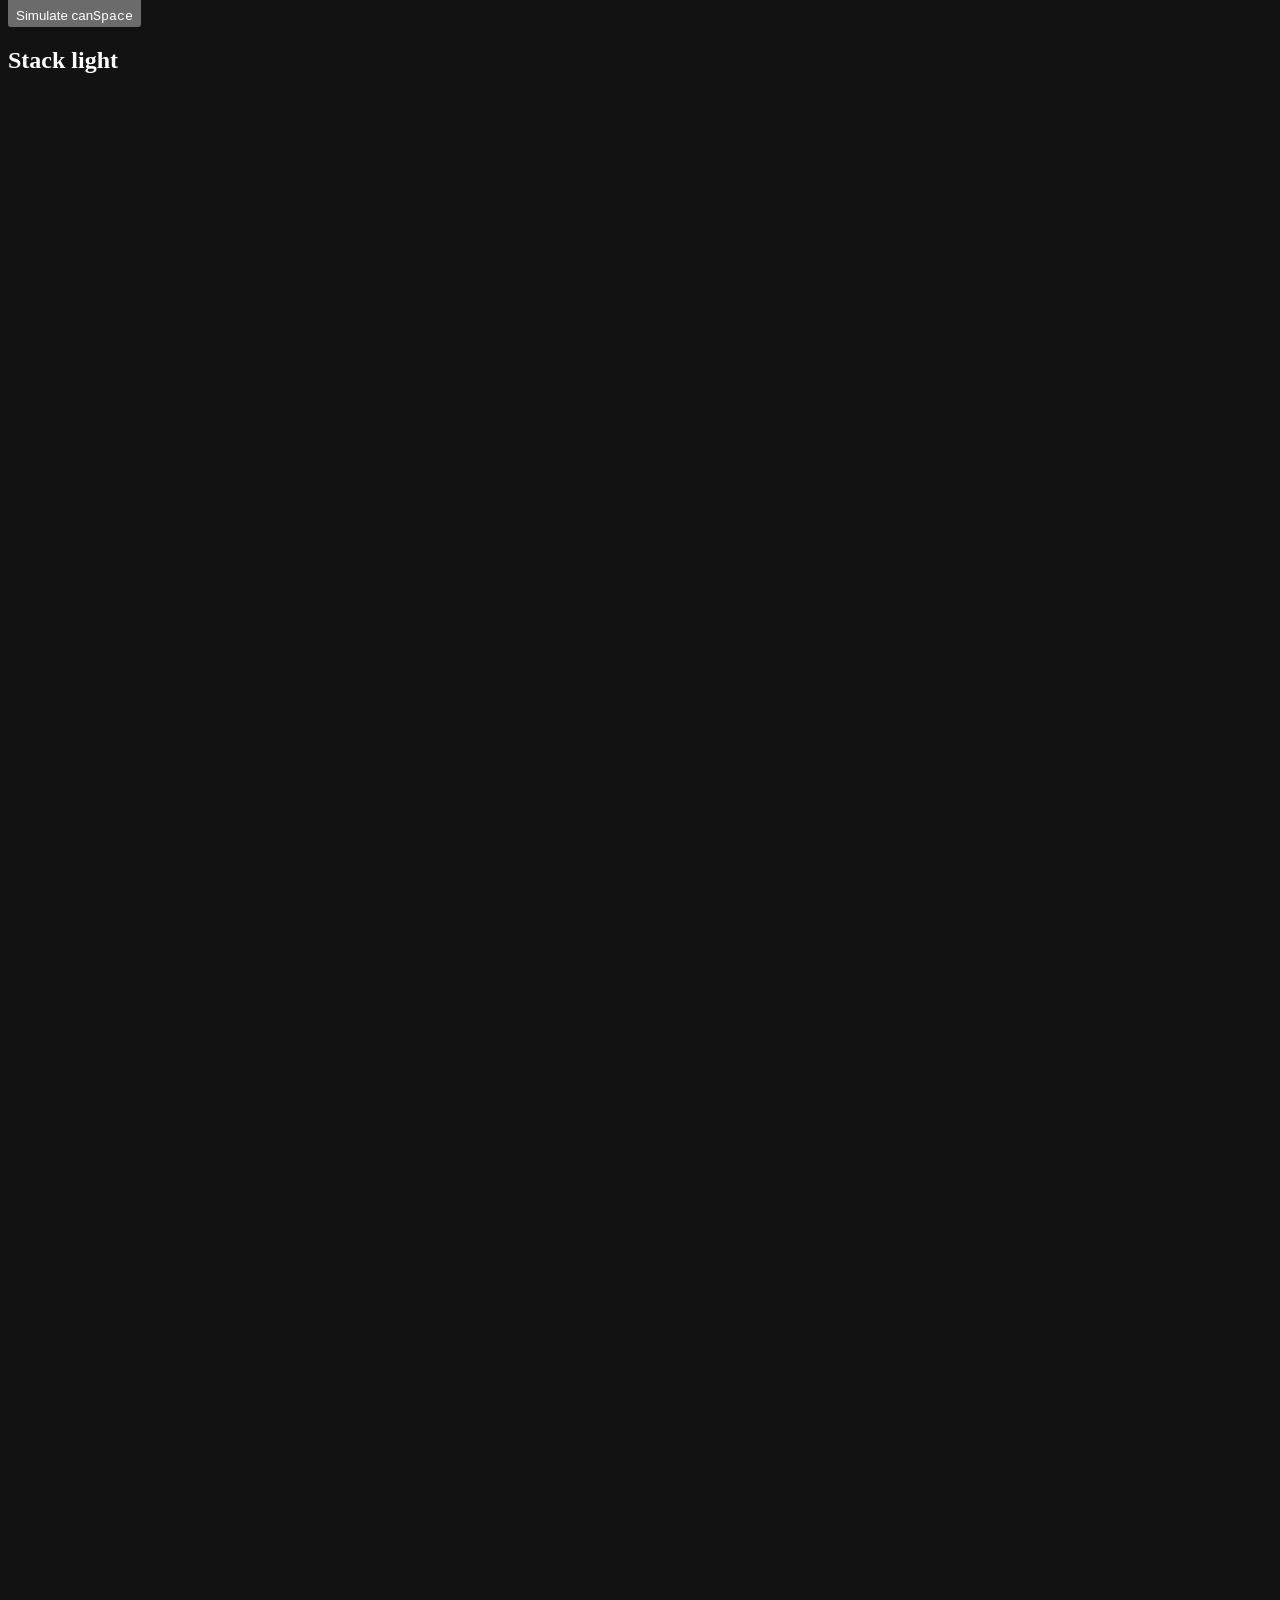
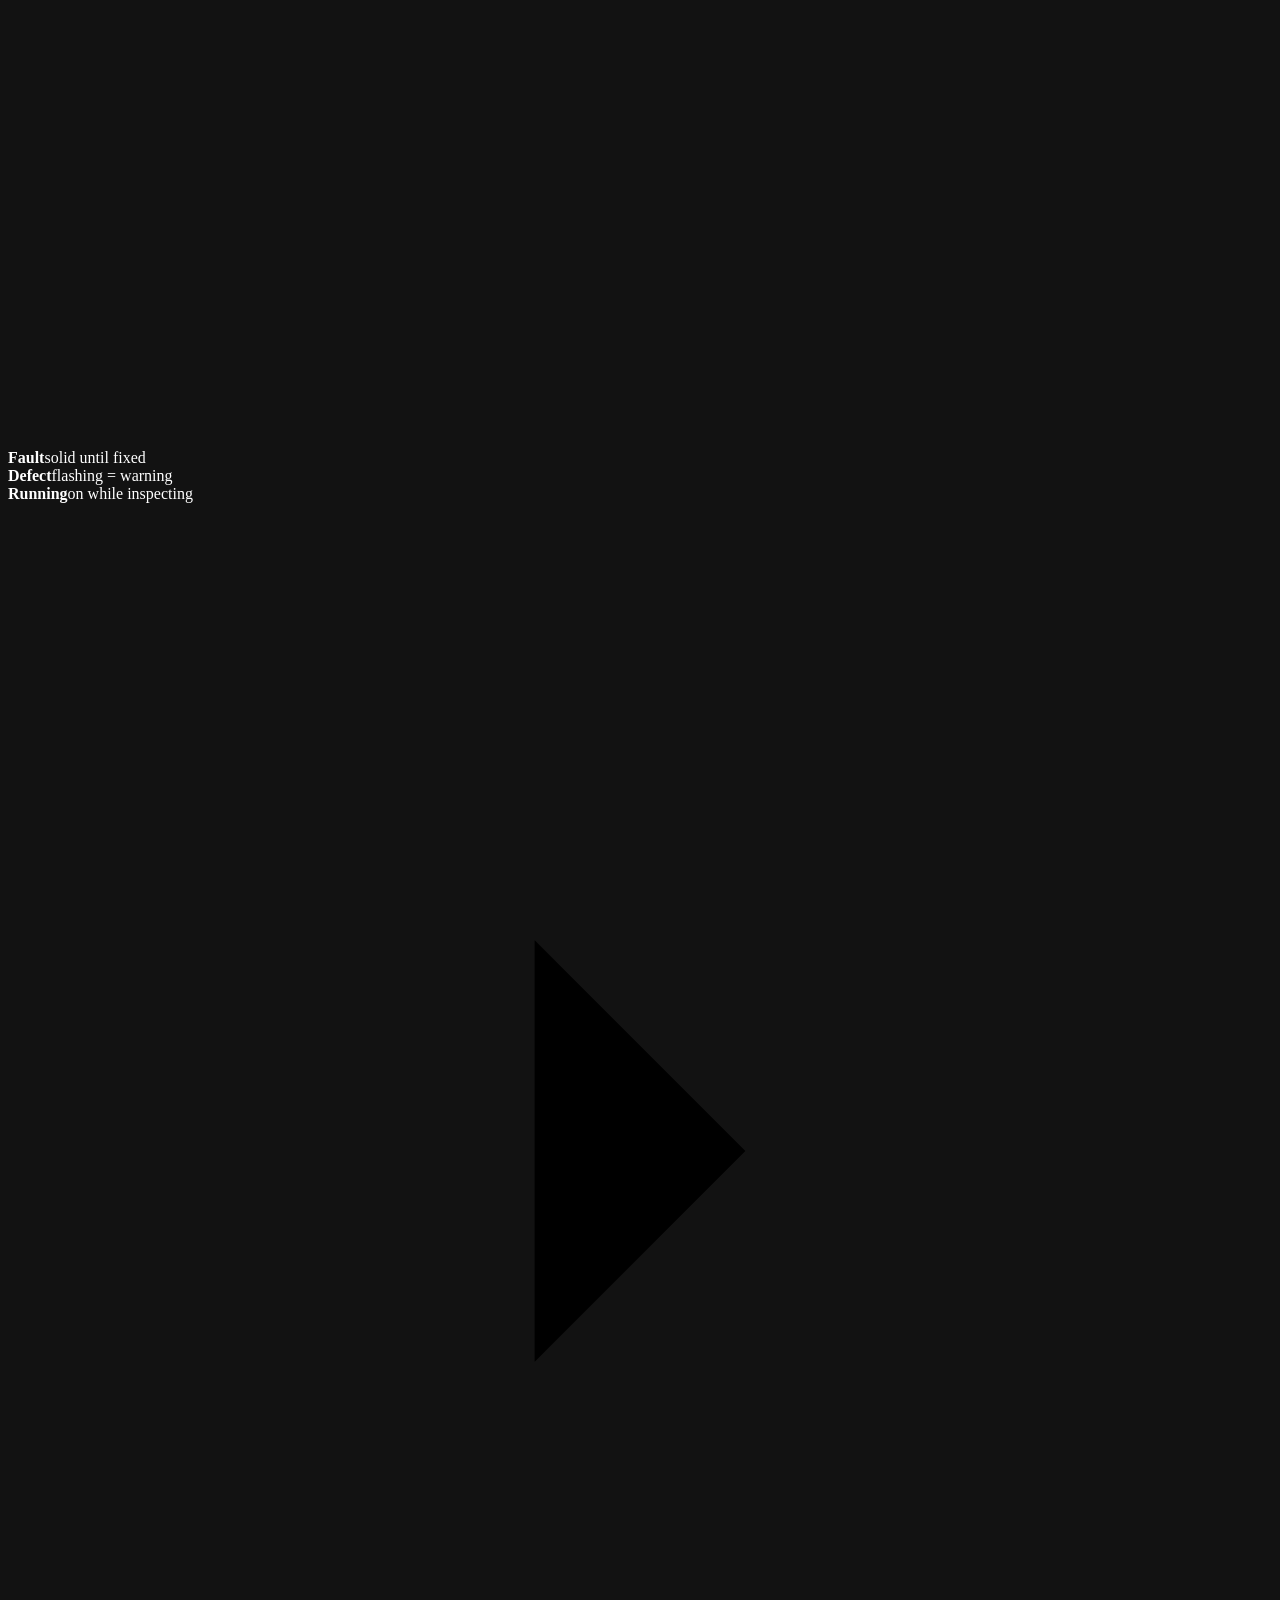
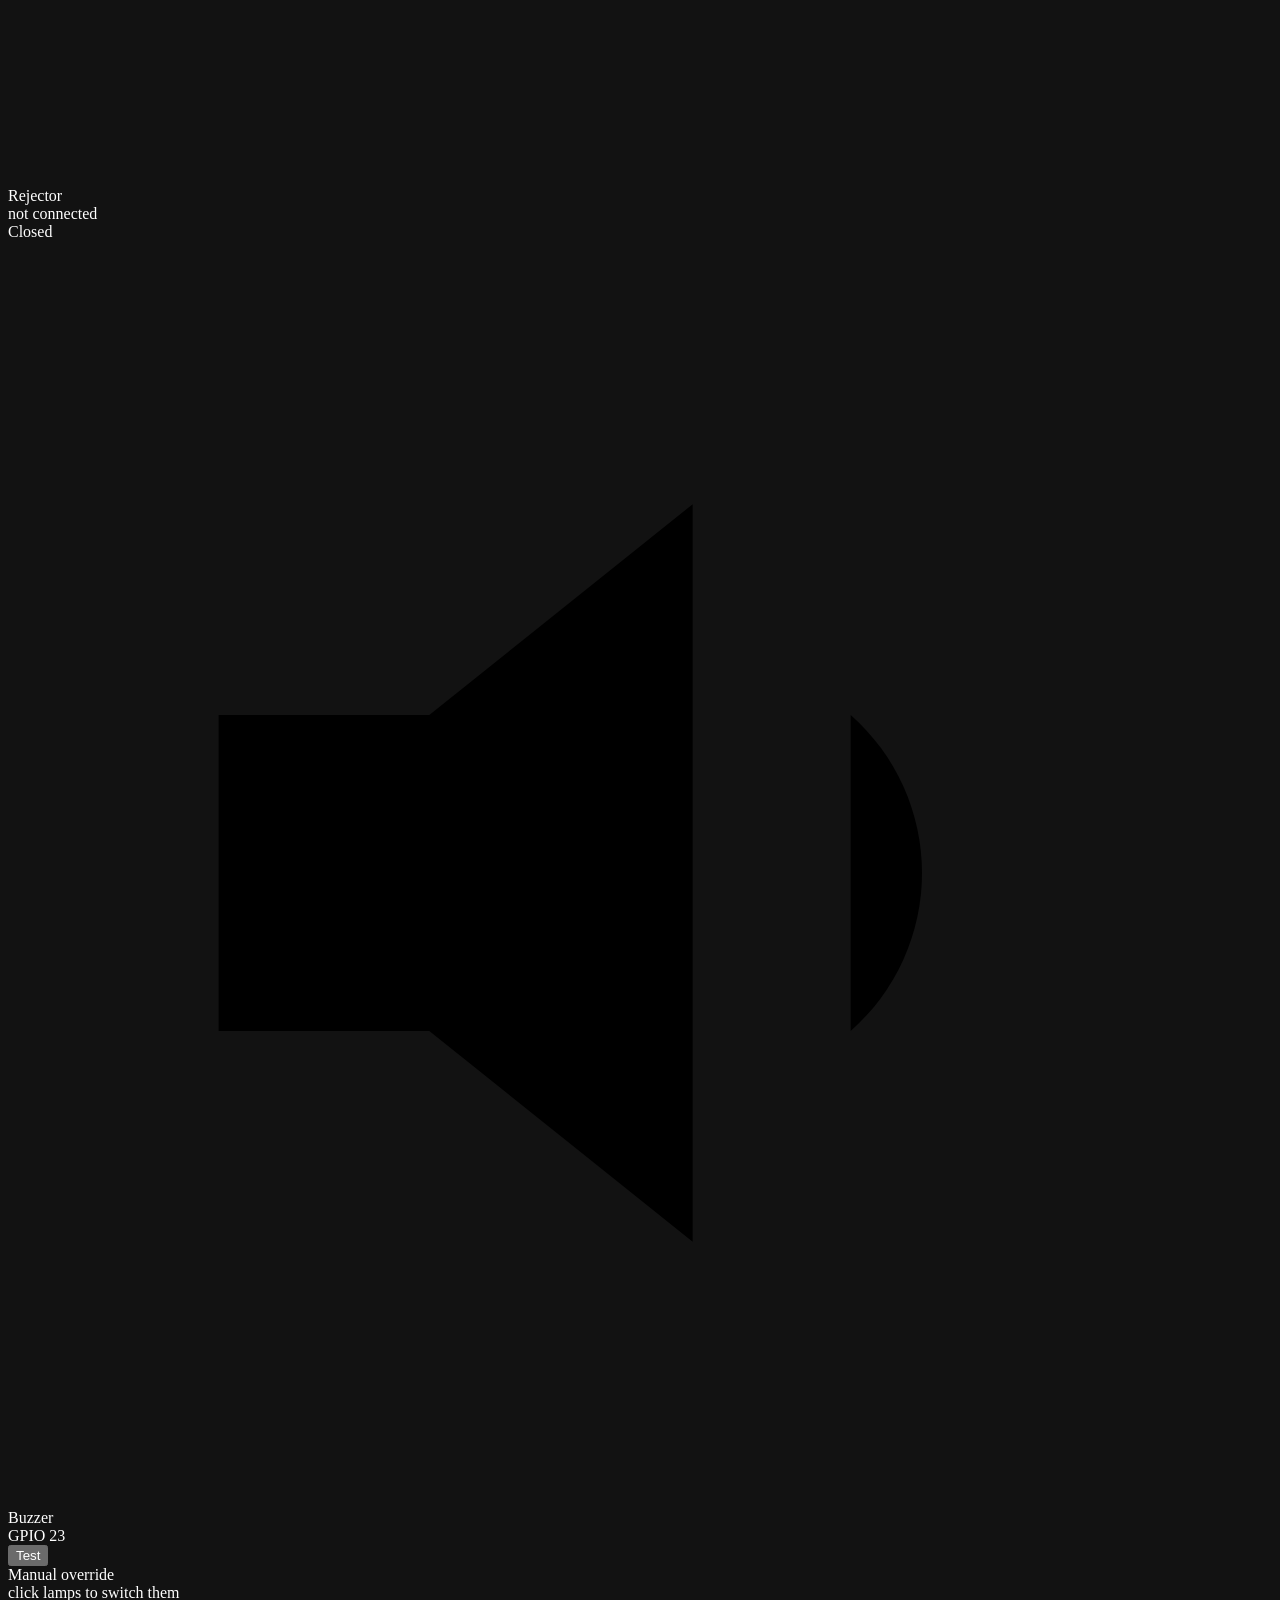
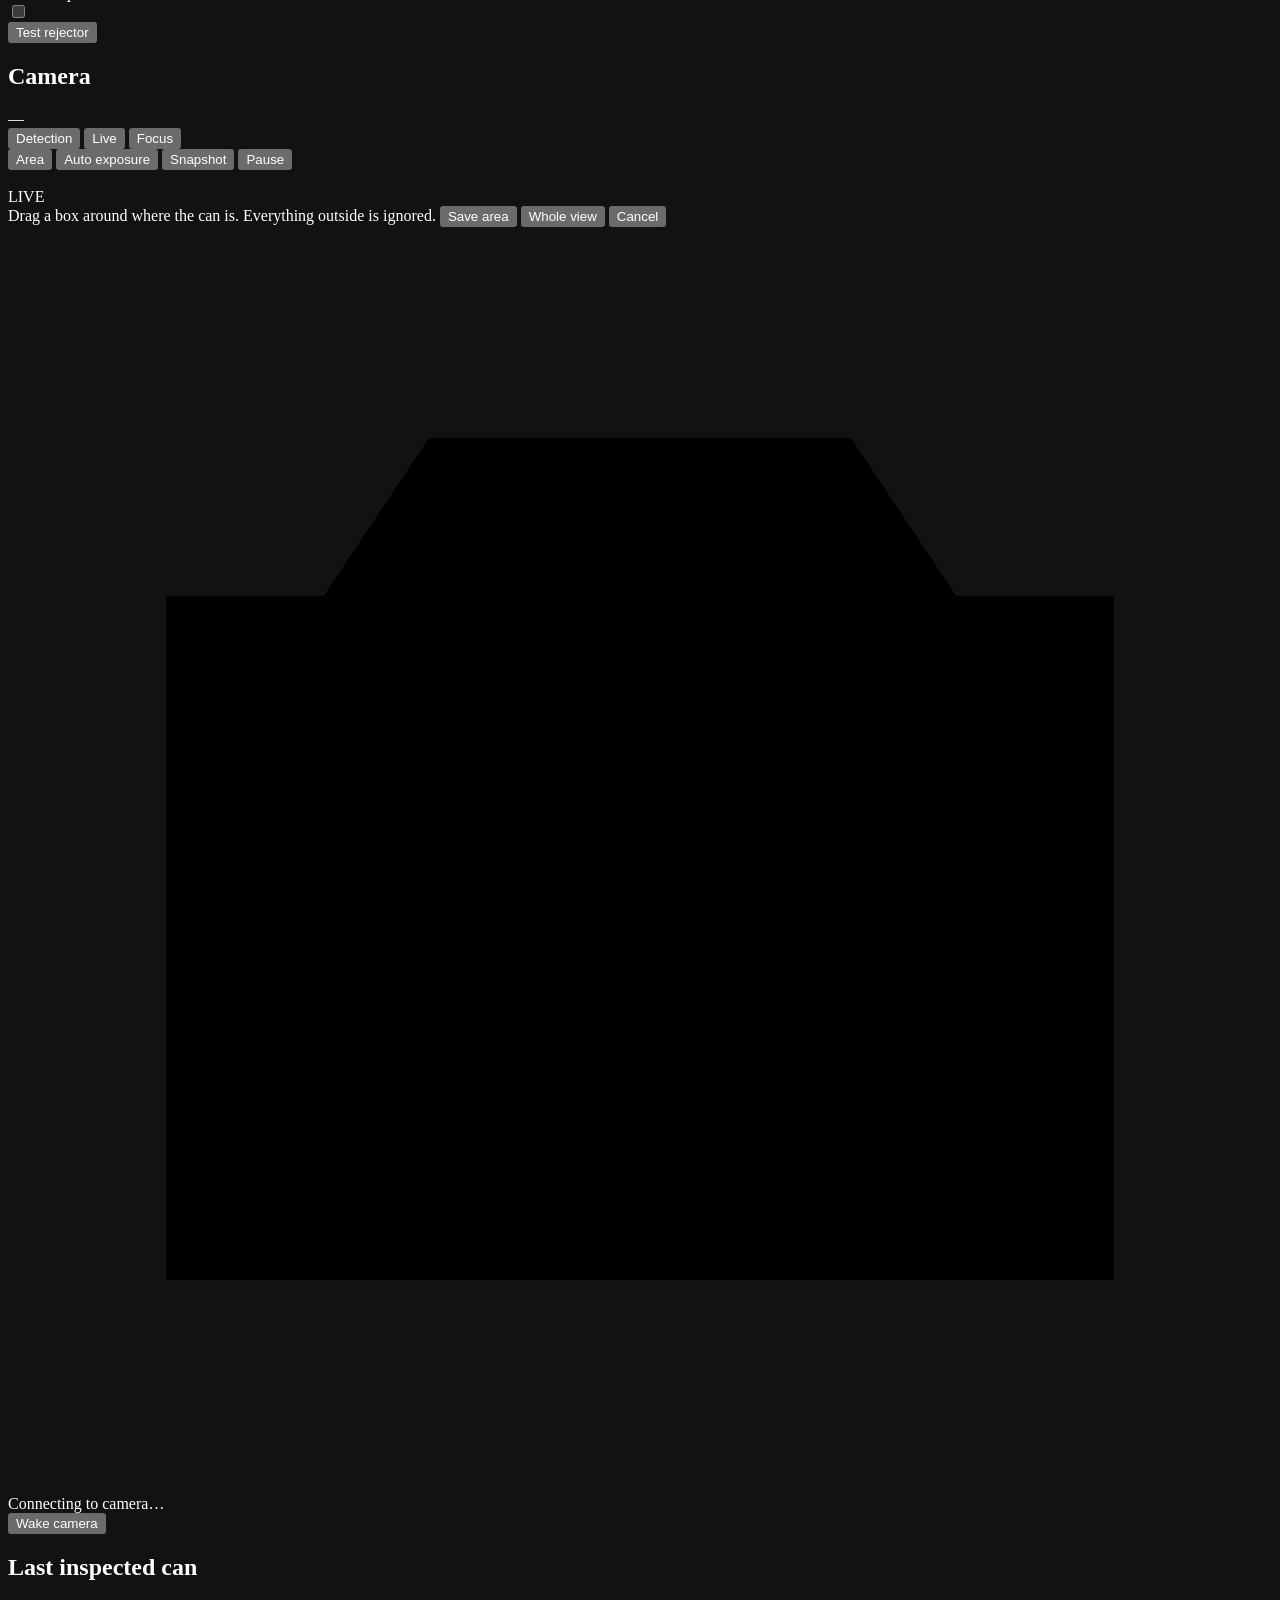
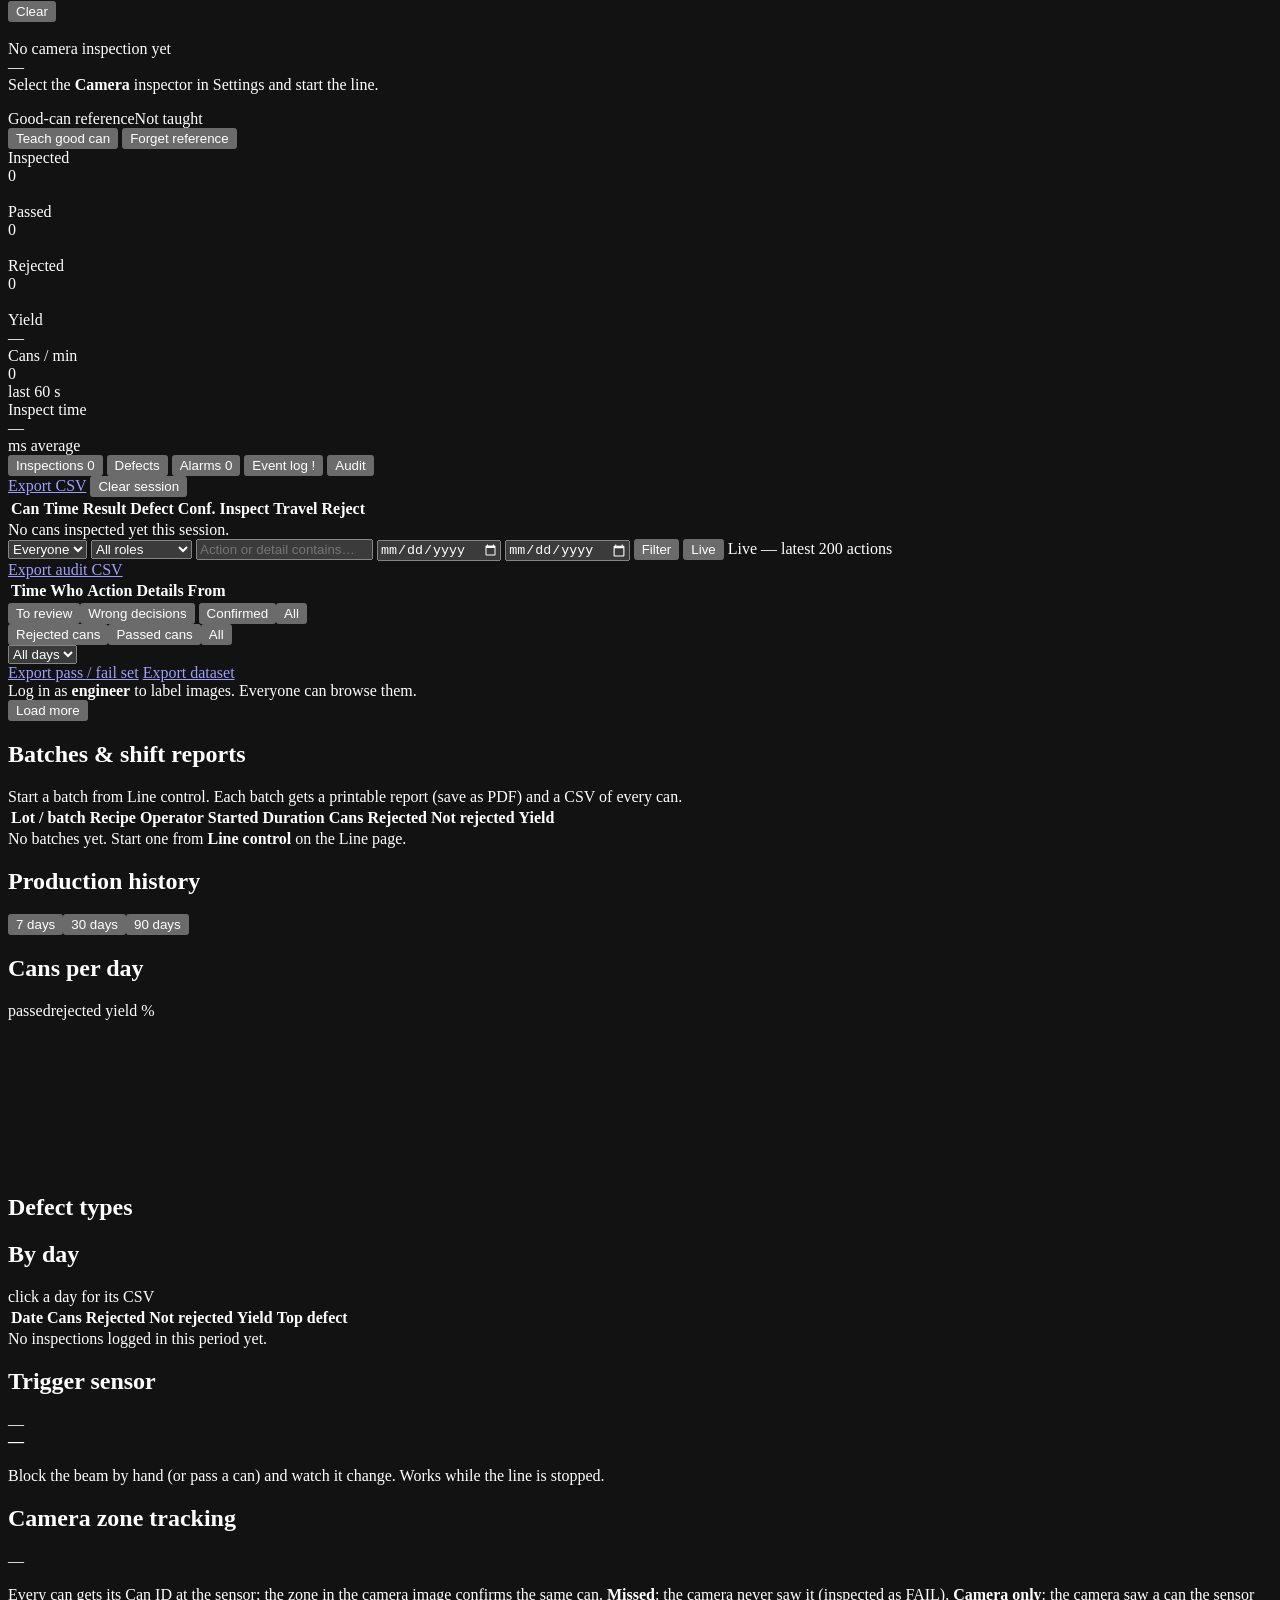
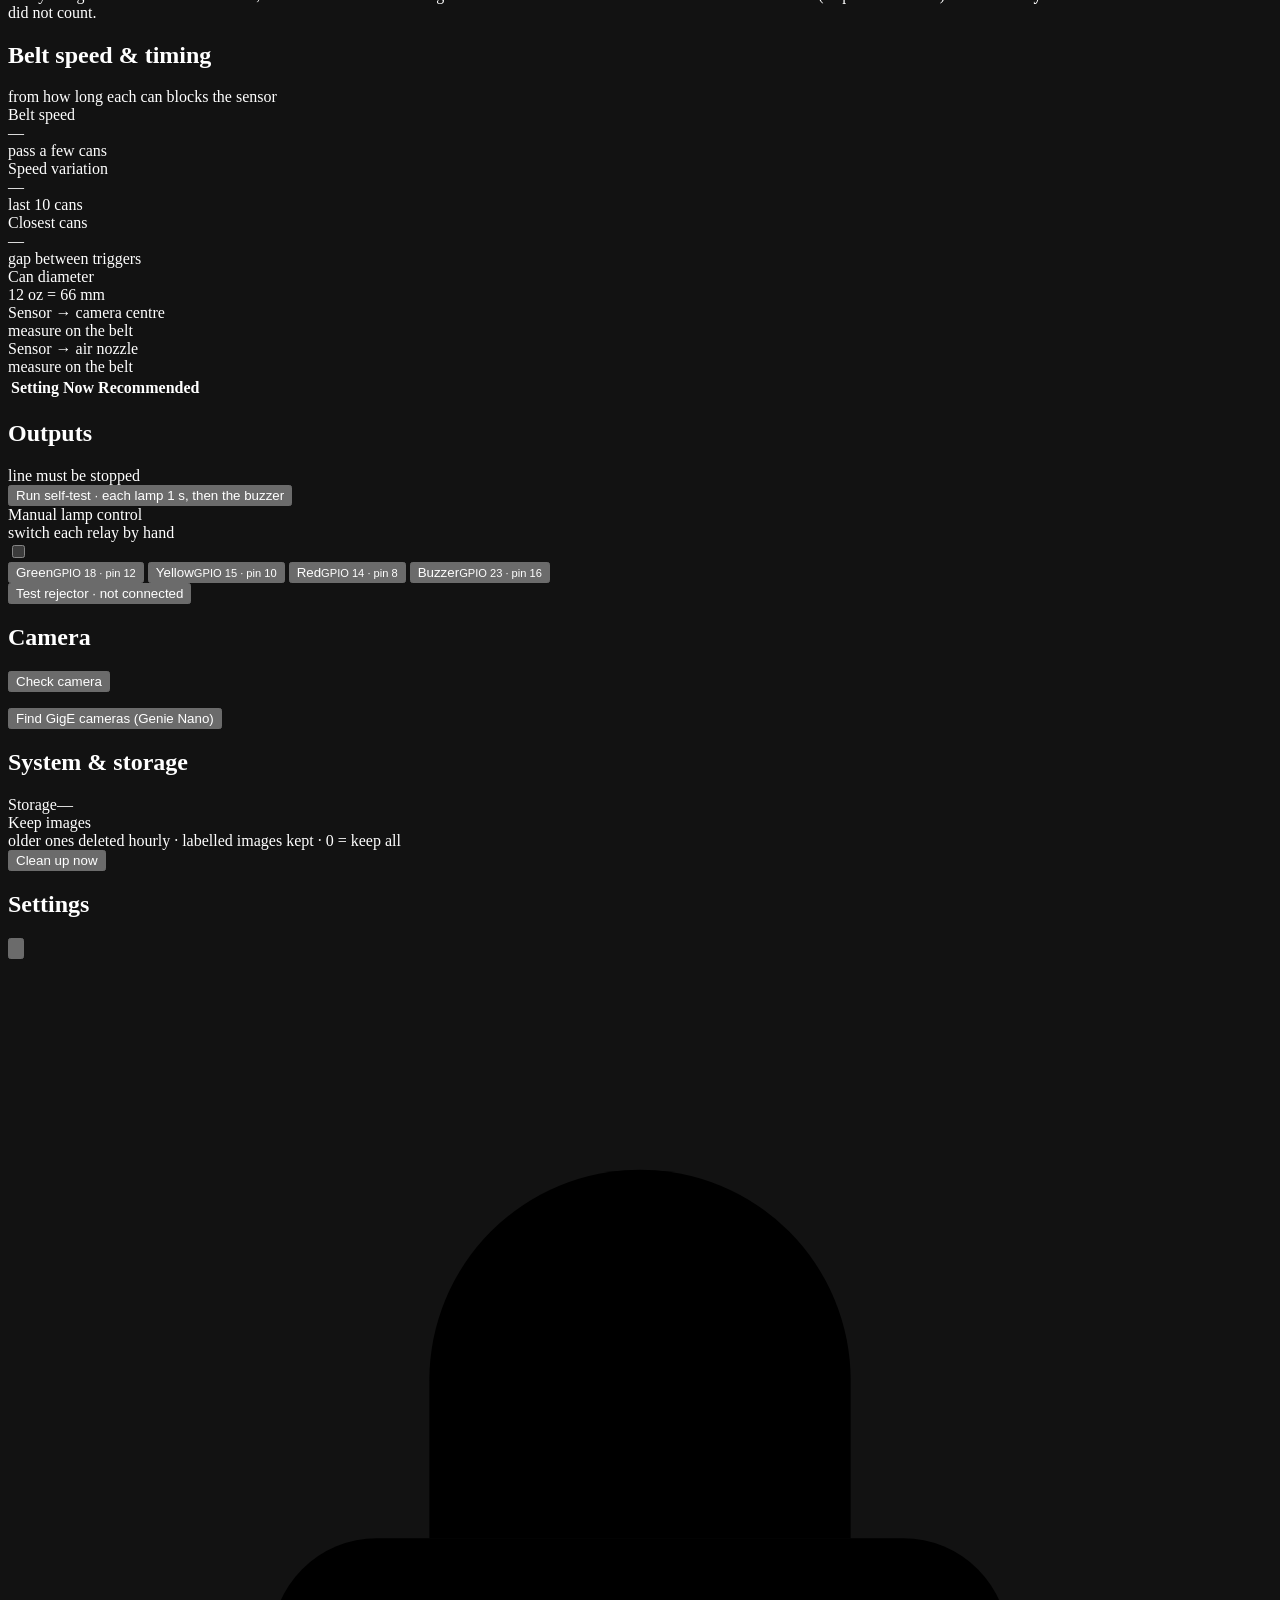
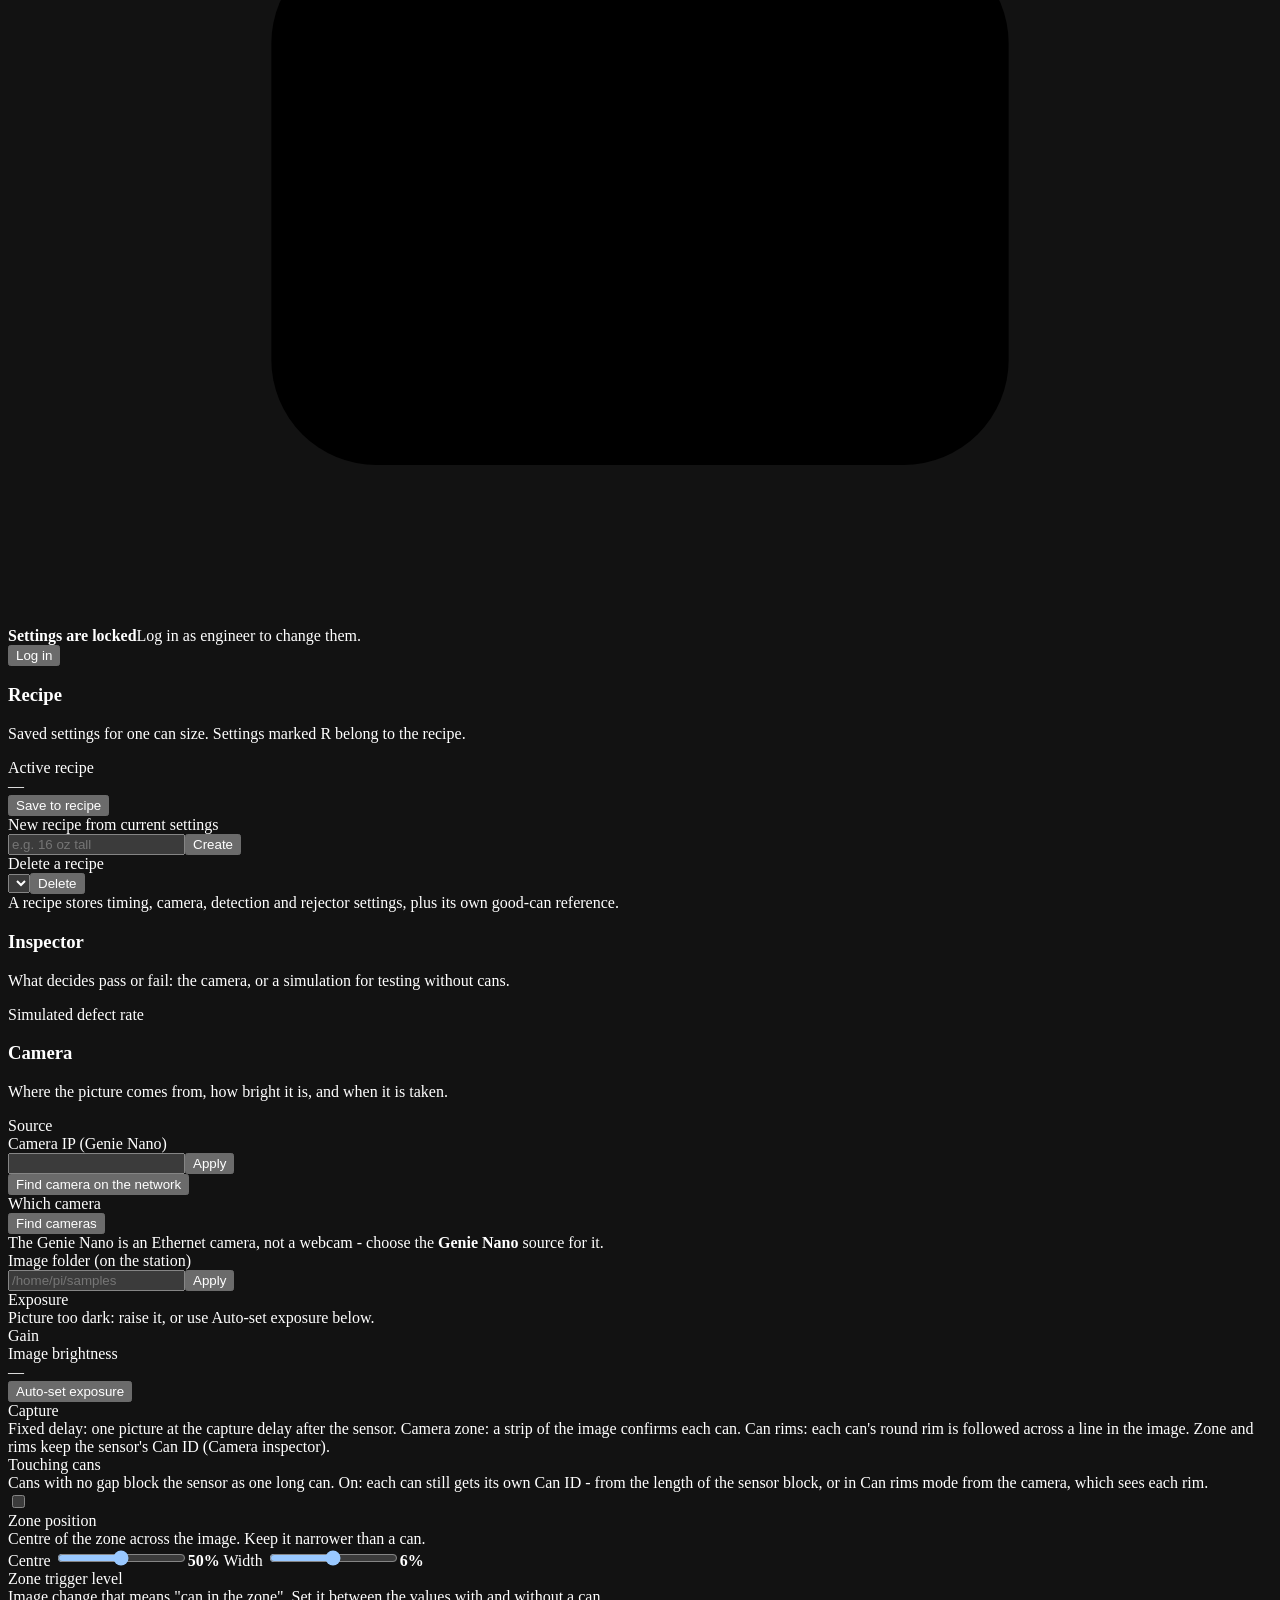
==== commit bb407eff: "Touching Cans Update" ====
--- a/inspection-station/inspection_station/static/index.html
+++ b/inspection-station/inspection_station/static/index.html
@@ -434,6 +434,7 @@
         <div class="field"><div><label>Image brightness</label><div class="hint" id="brightHint">—</div></div>
           <button class="btn btn-sm btn-quiet" data-cmd="auto_exposure" id="btnAutoExp">Auto-set exposure</button></div>
         <div class="field"><div><label>Capture</label><div class="hint">Fixed delay: one picture at the capture delay after the sensor. Camera zone: a strip of the image confirms each can. Can rims: each can's round rim is followed across a line in the image. Zone and rims keep the sensor's Can ID (Camera inspector).</div></div><div class="seg" data-setting="capture_mode" data-options="delay:Fixed delay,zone:Camera zone,hough:Can rims"></div></div>
+        <div class="field"><div><label>Touching cans</label><div class="hint">Cans with no gap block the sensor as one long can. On: each can still gets its own Can ID - from the length of the sensor block, or in Can rims mode from the camera, which sees each rim.</div></div><label class="switch"><input type="checkbox" data-setting="split_touching"><span></span></label></div>
         <div id="zoneFields" class="hidden">
           <div class="field"><div><label id="zonePosLabel">Zone position</label><div class="hint" id="zonePosHint">Centre of the zone across the image. Keep it narrower than a can.</div></div>
             <div class="zone-sliders"><label>Centre <input type="range" id="zoneCentre" min="5" max="95" step="1"><b id="zoneCentreV">50%</b></label>
